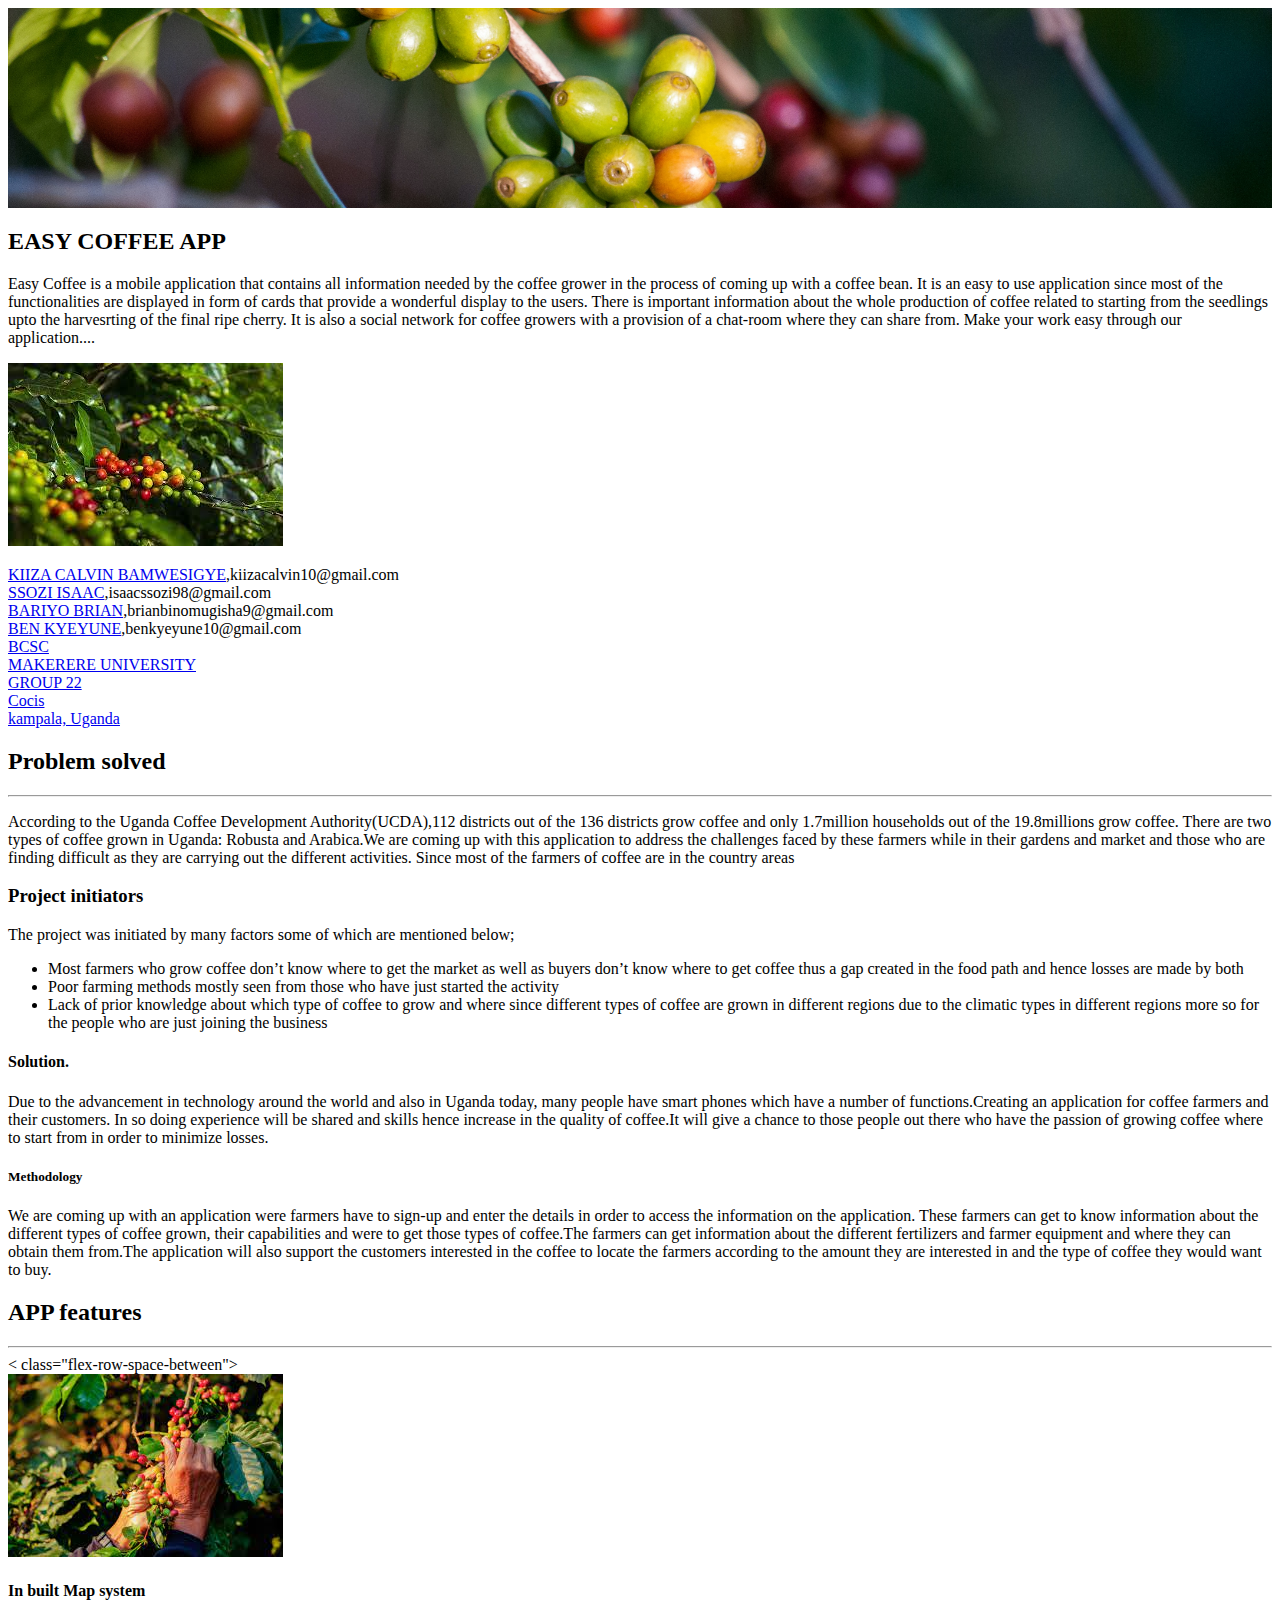
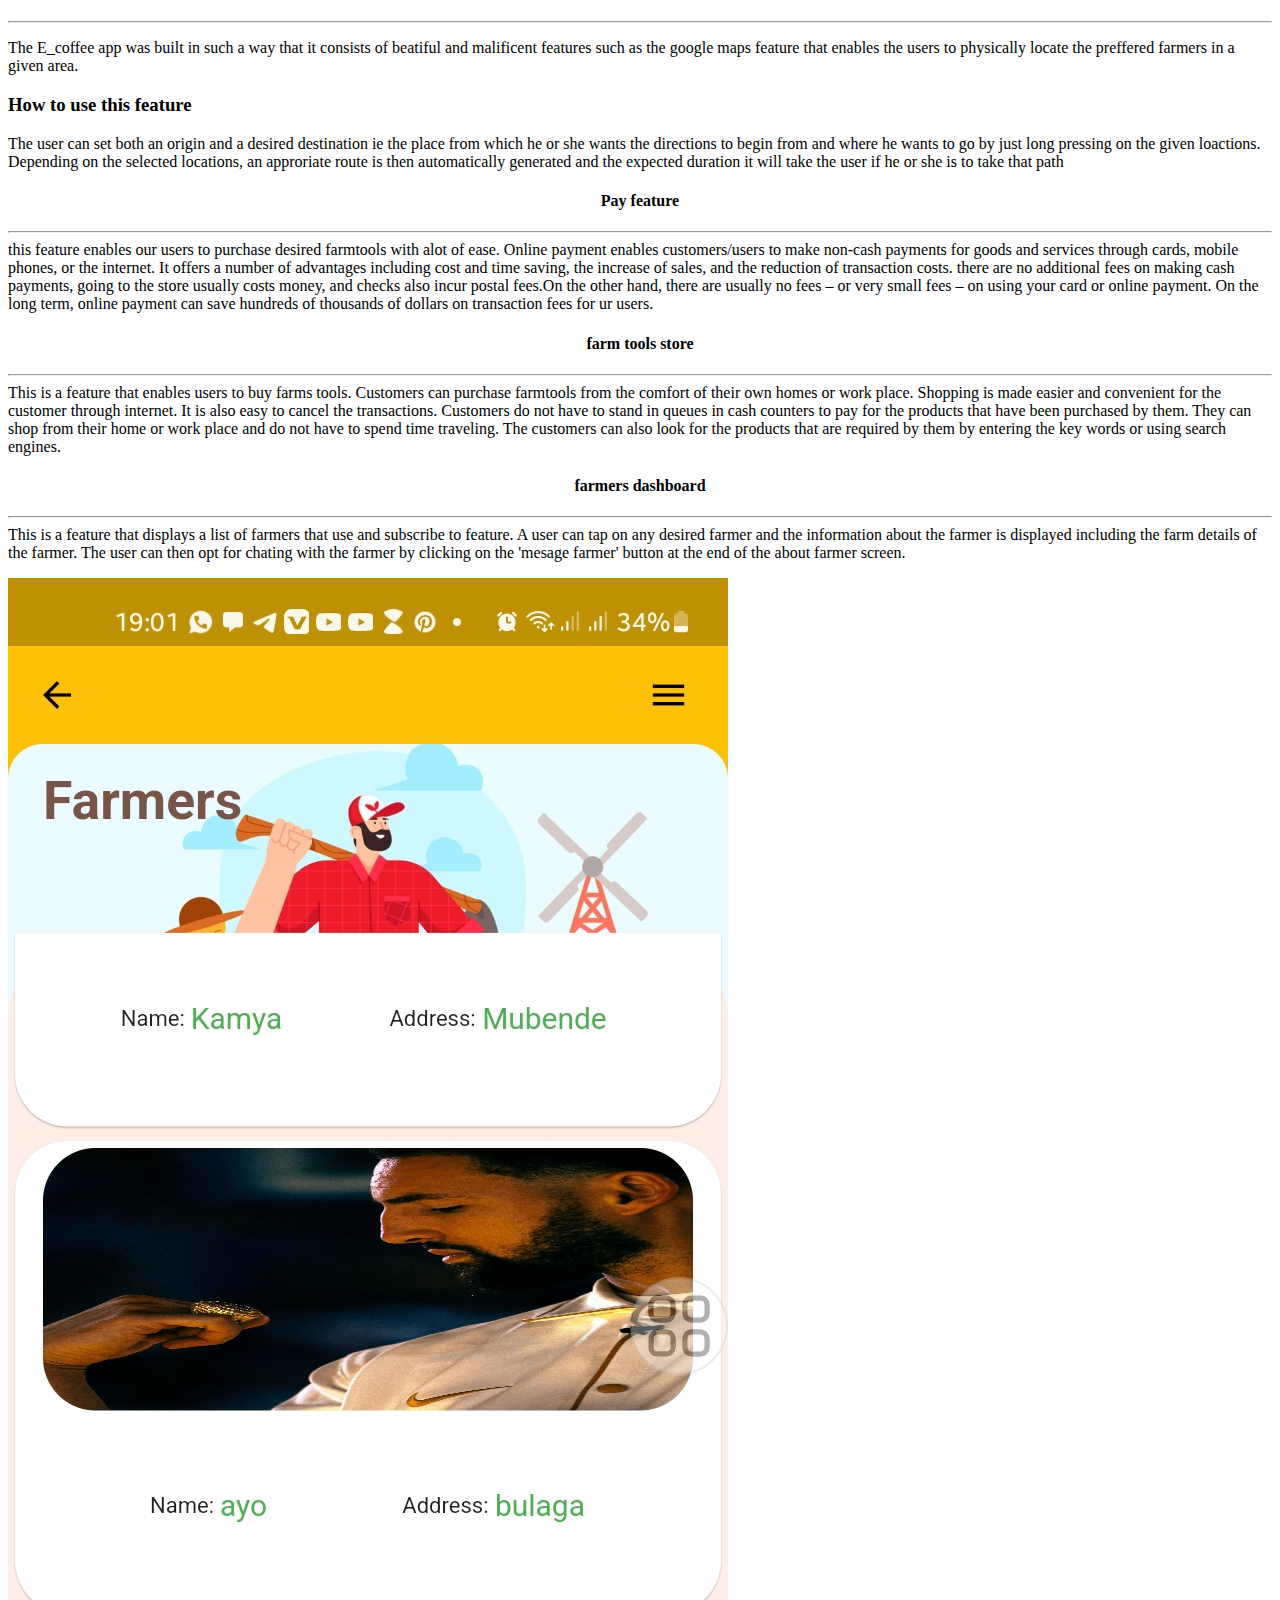
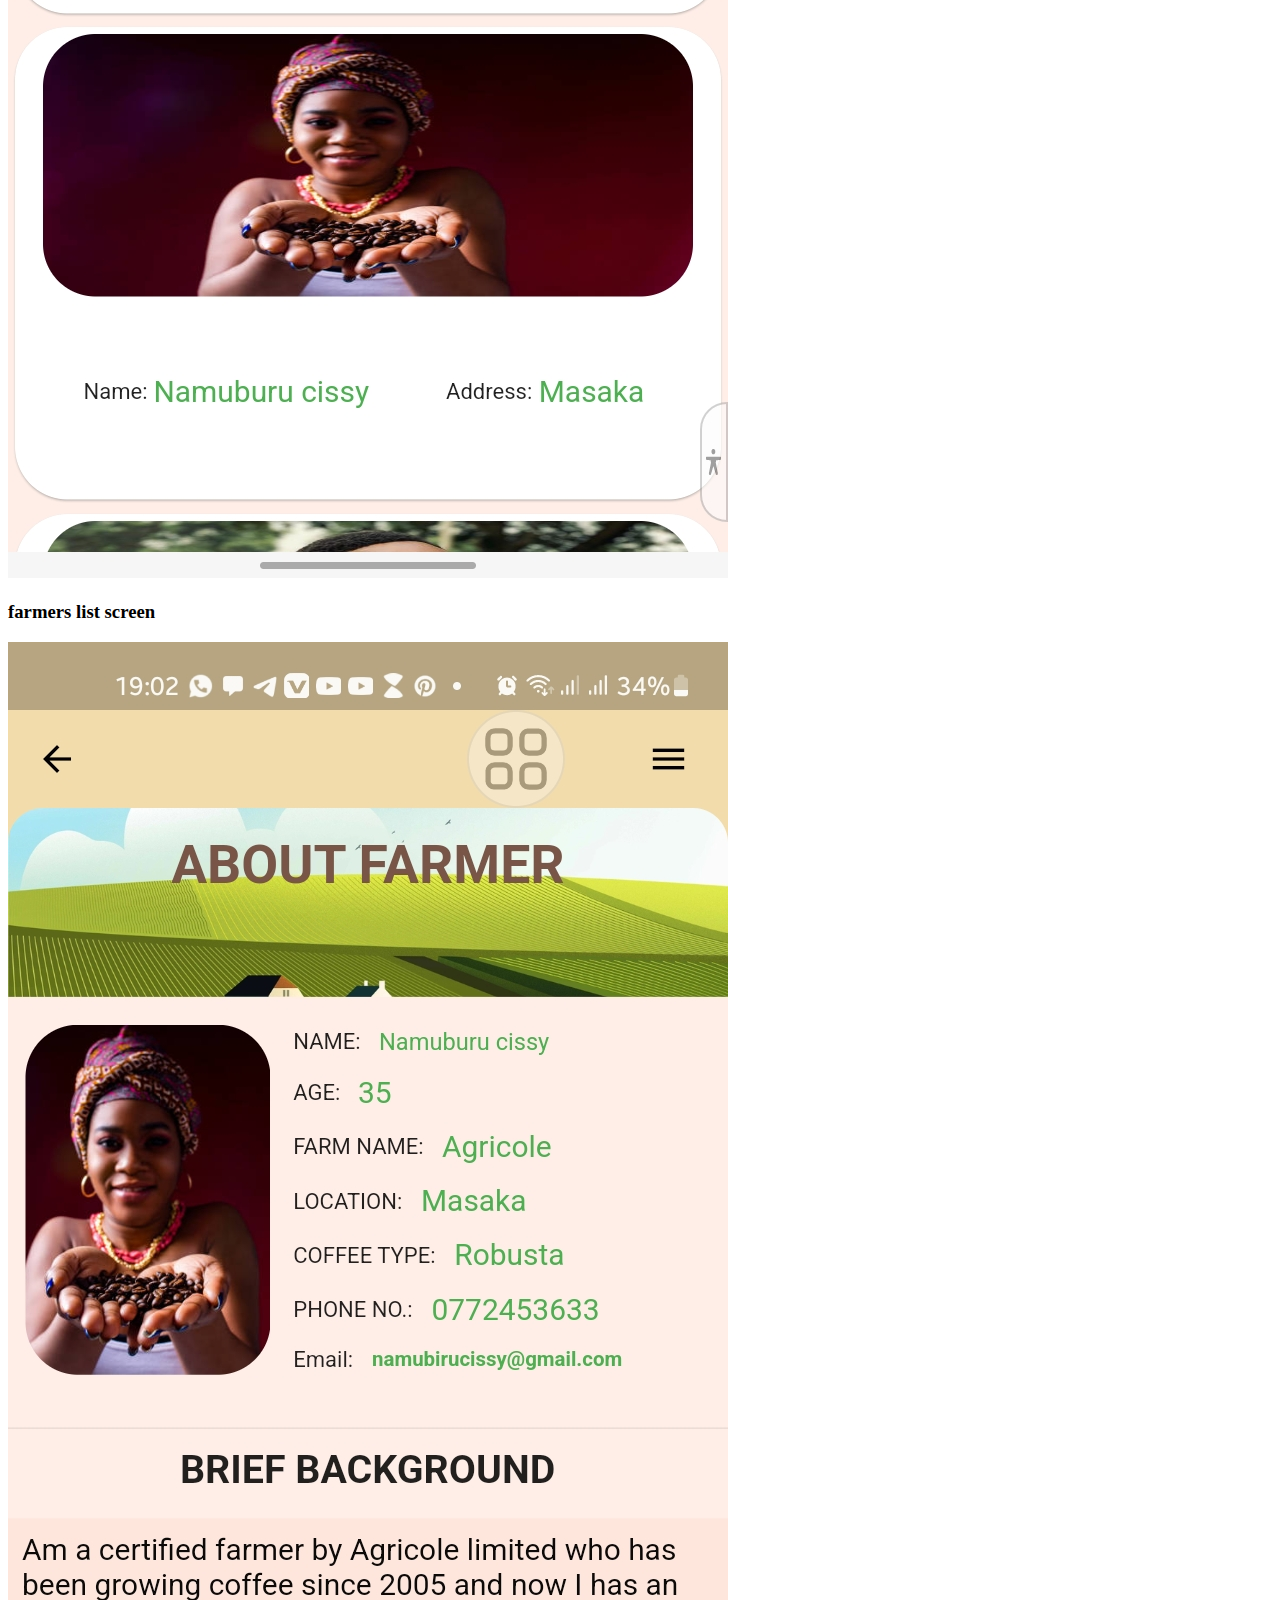
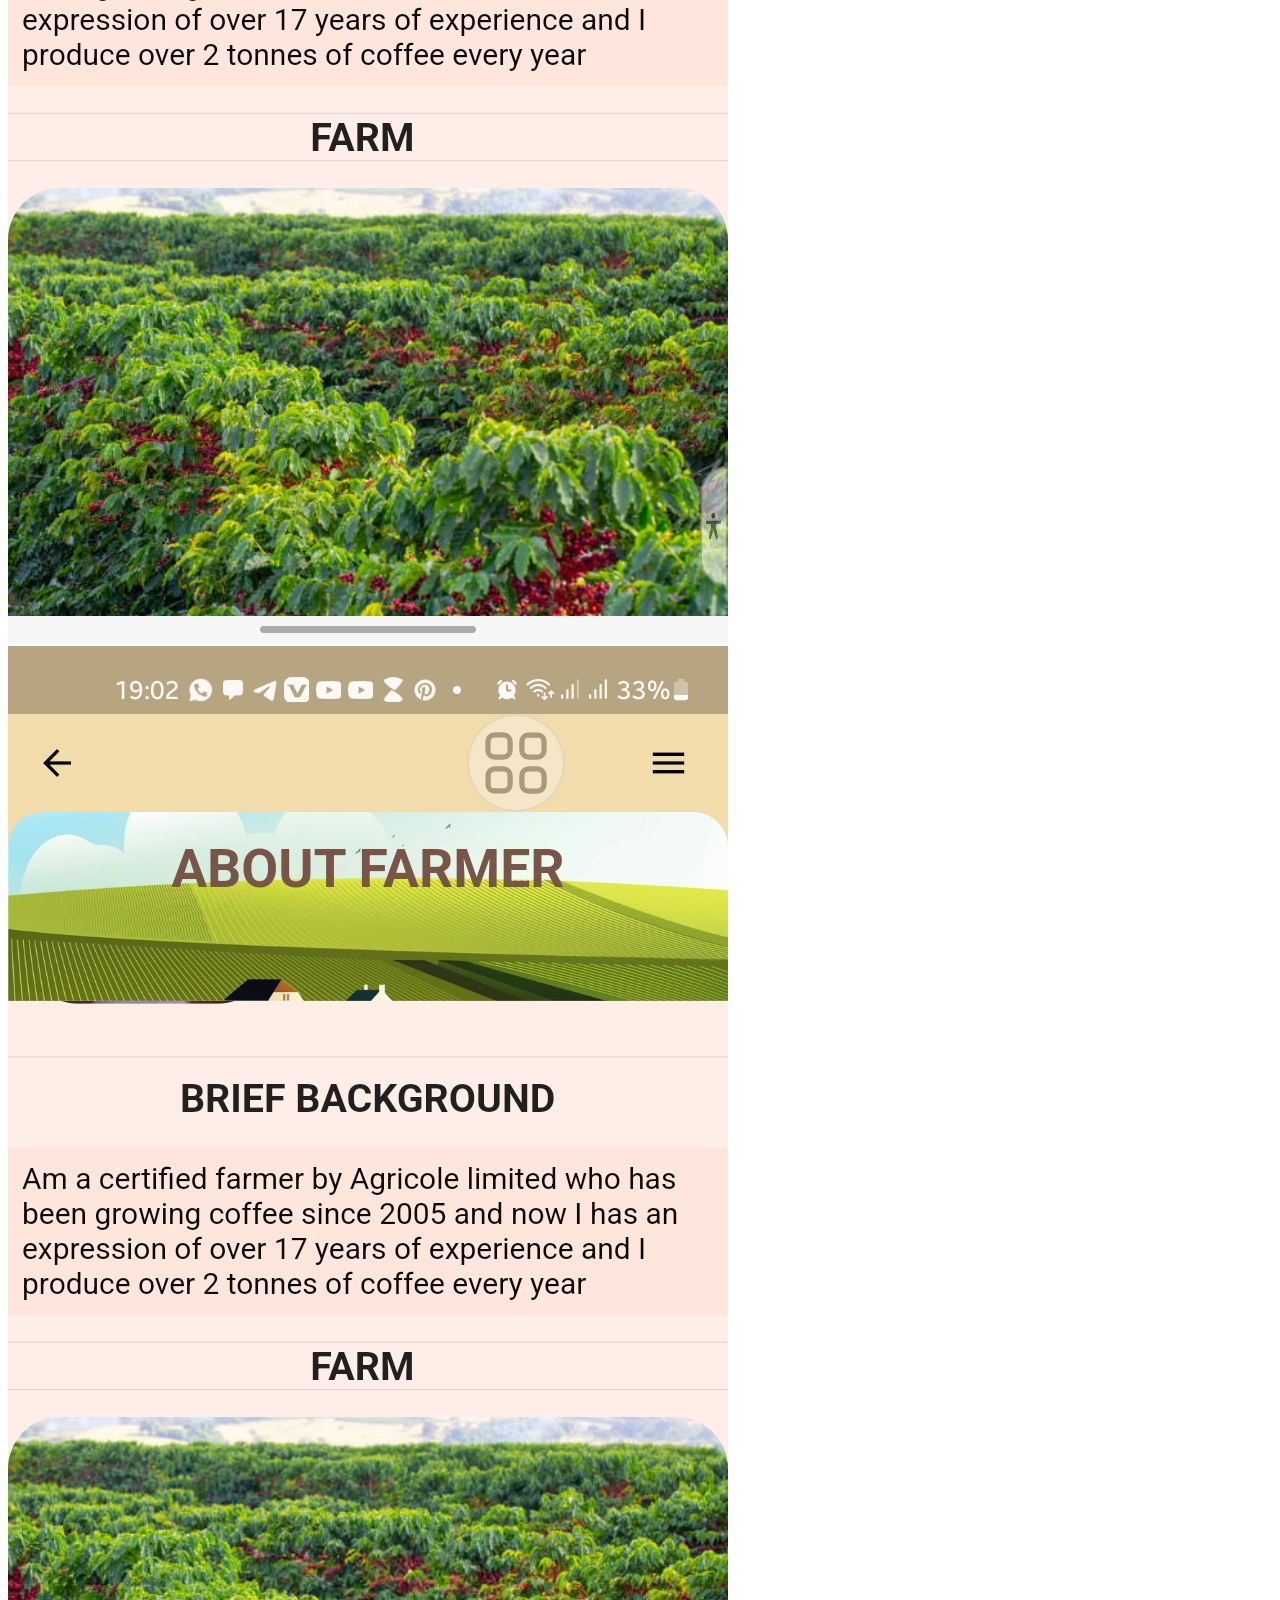
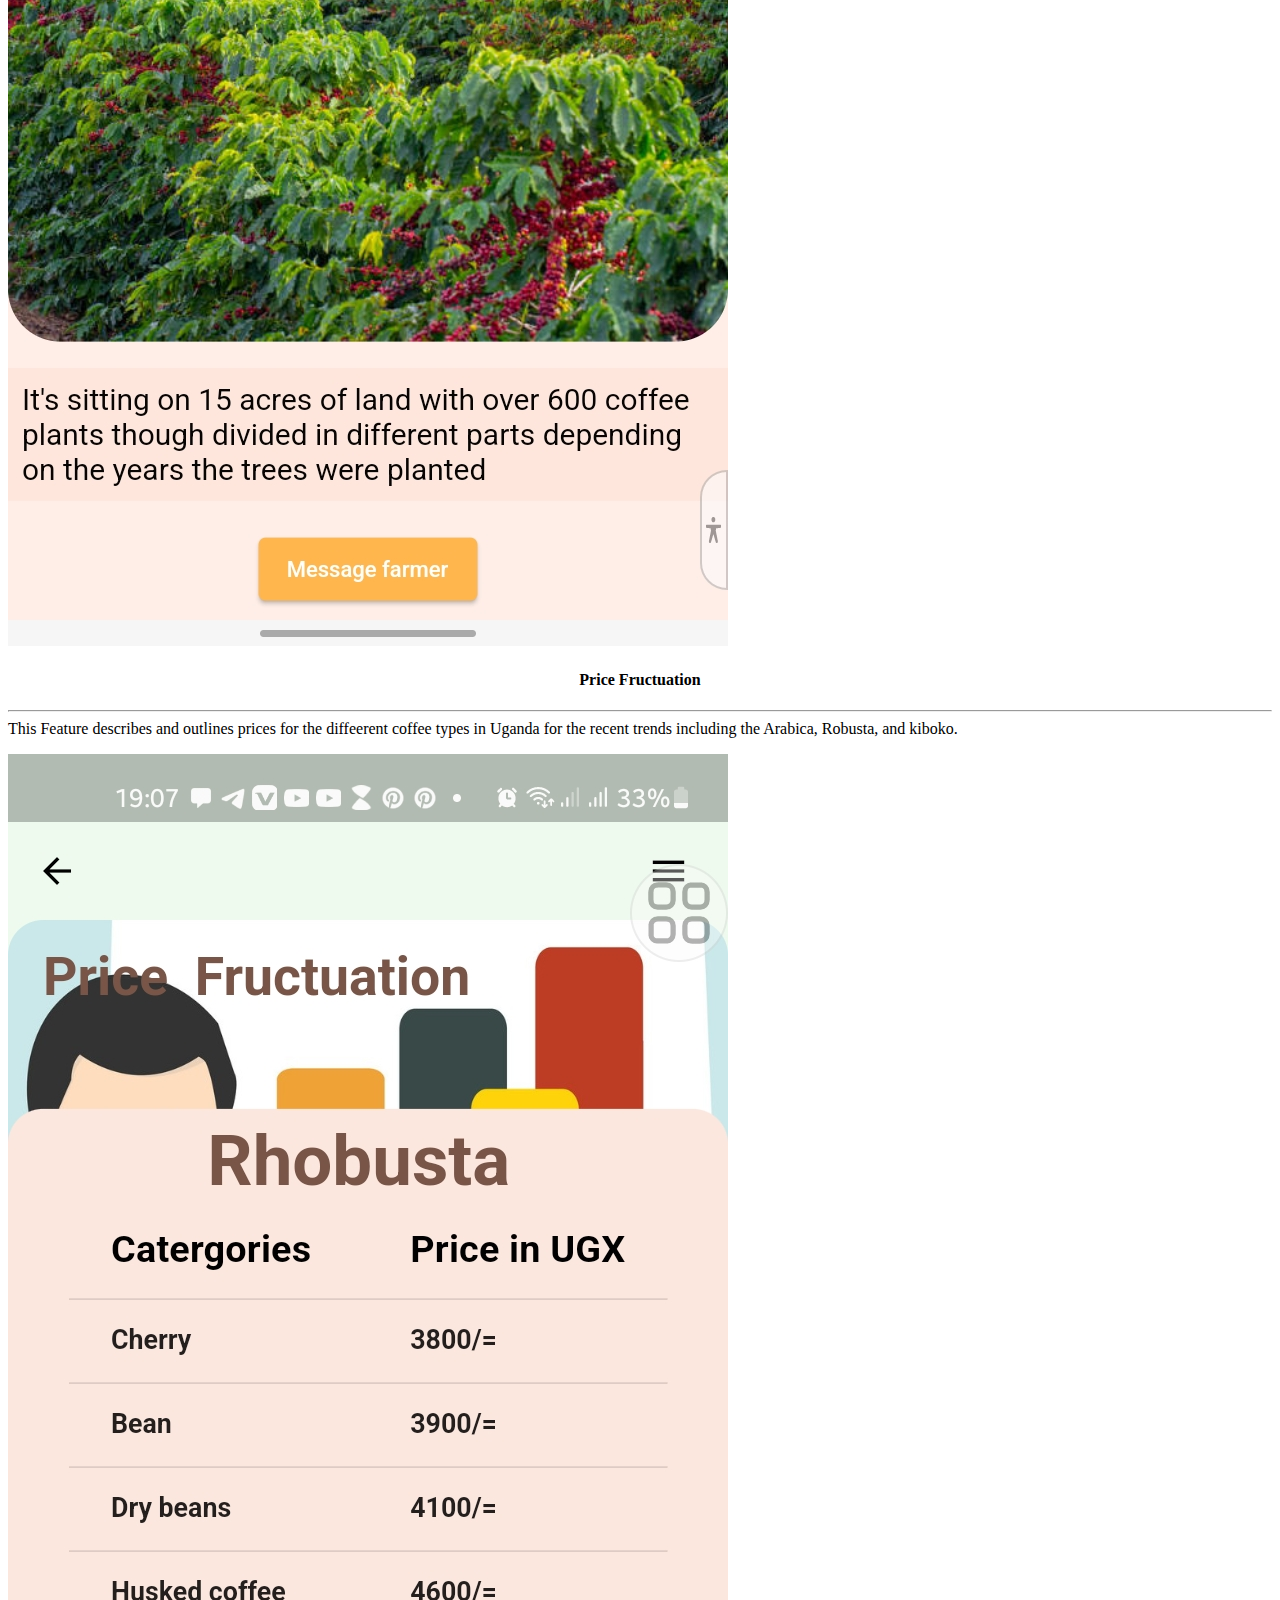
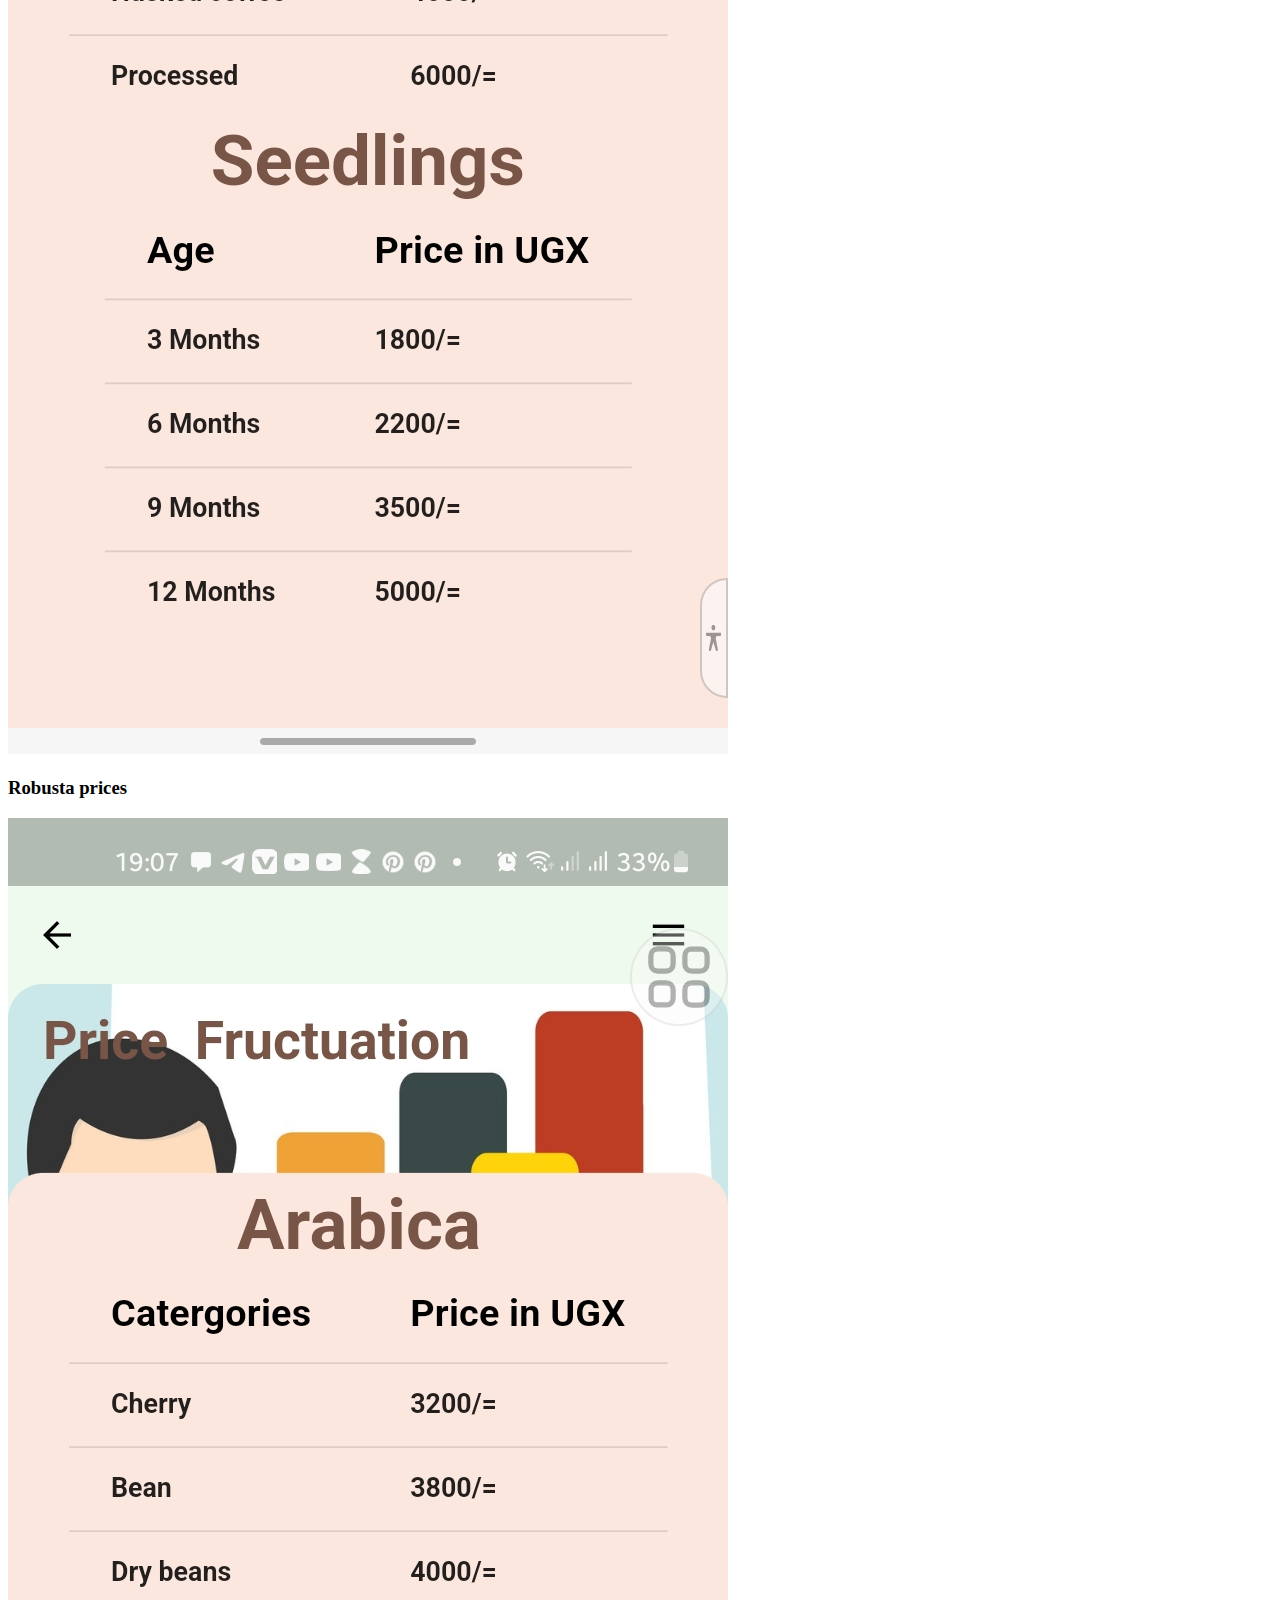
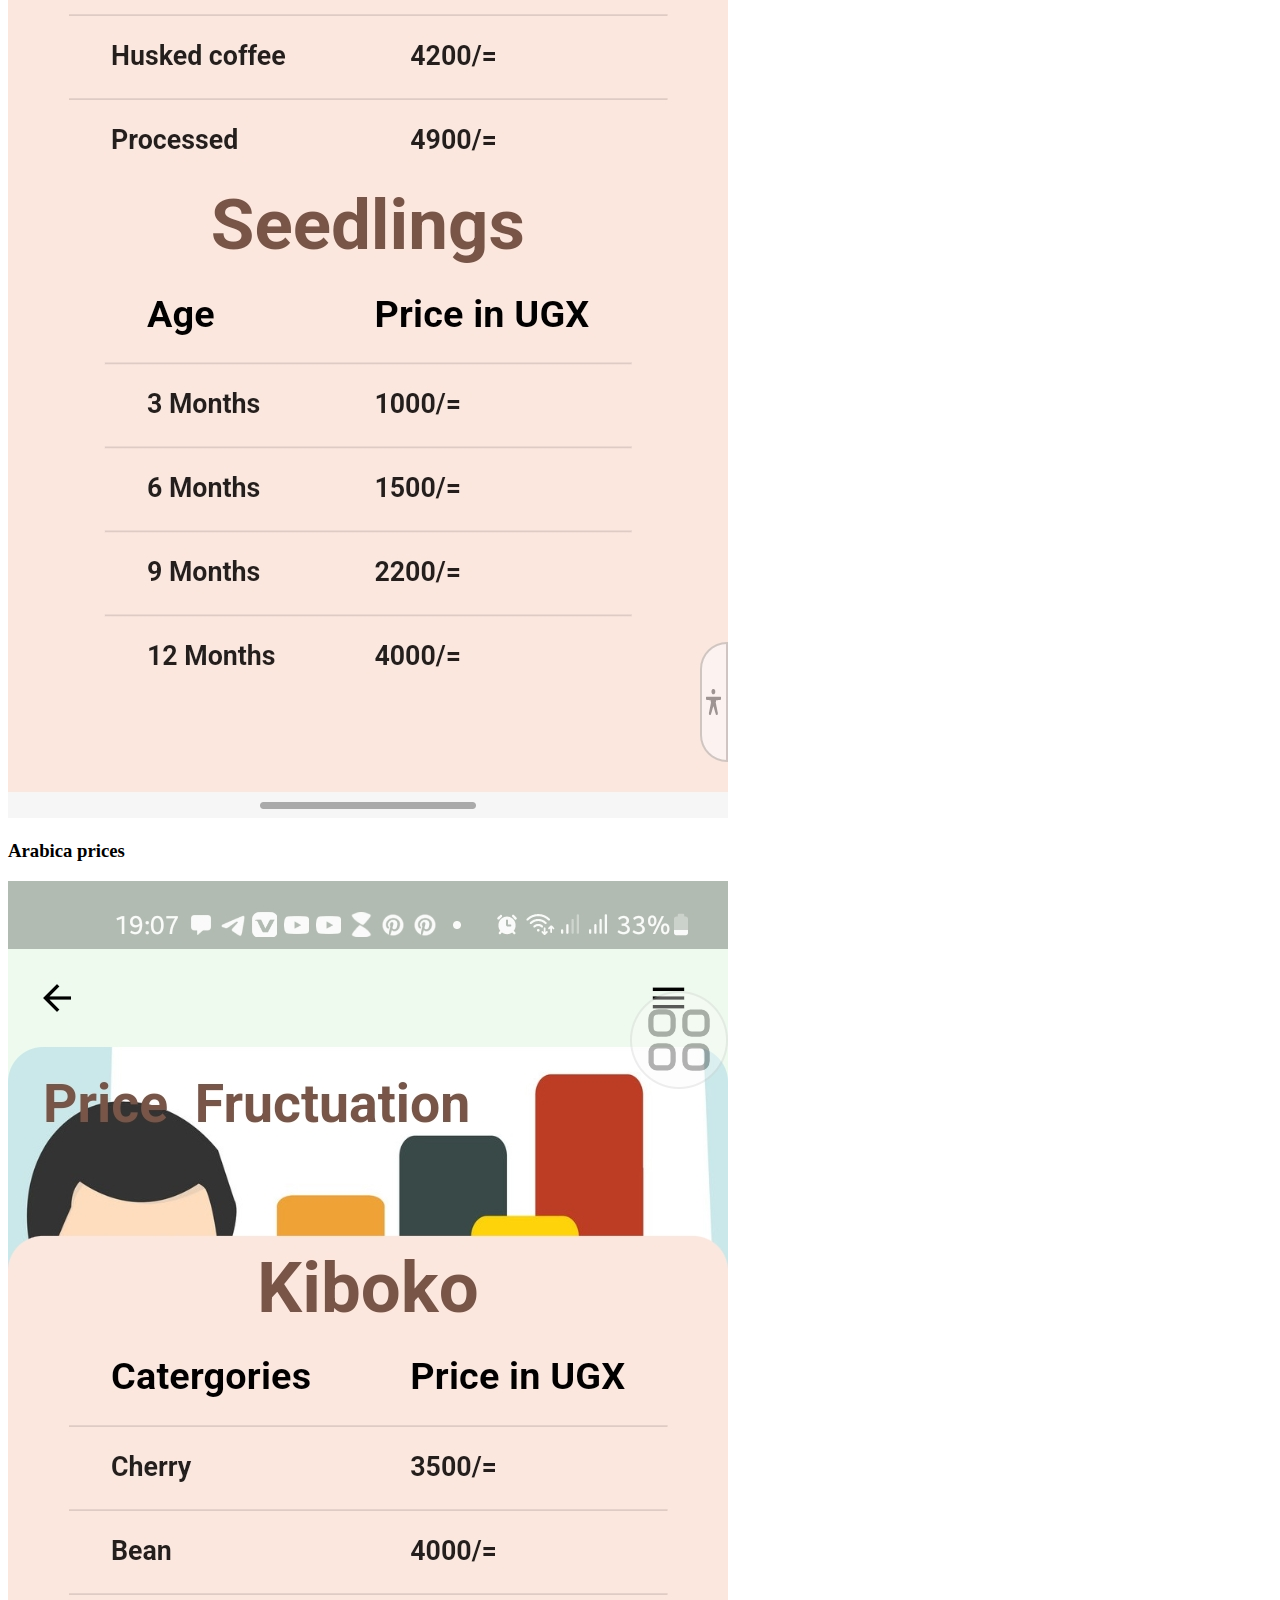
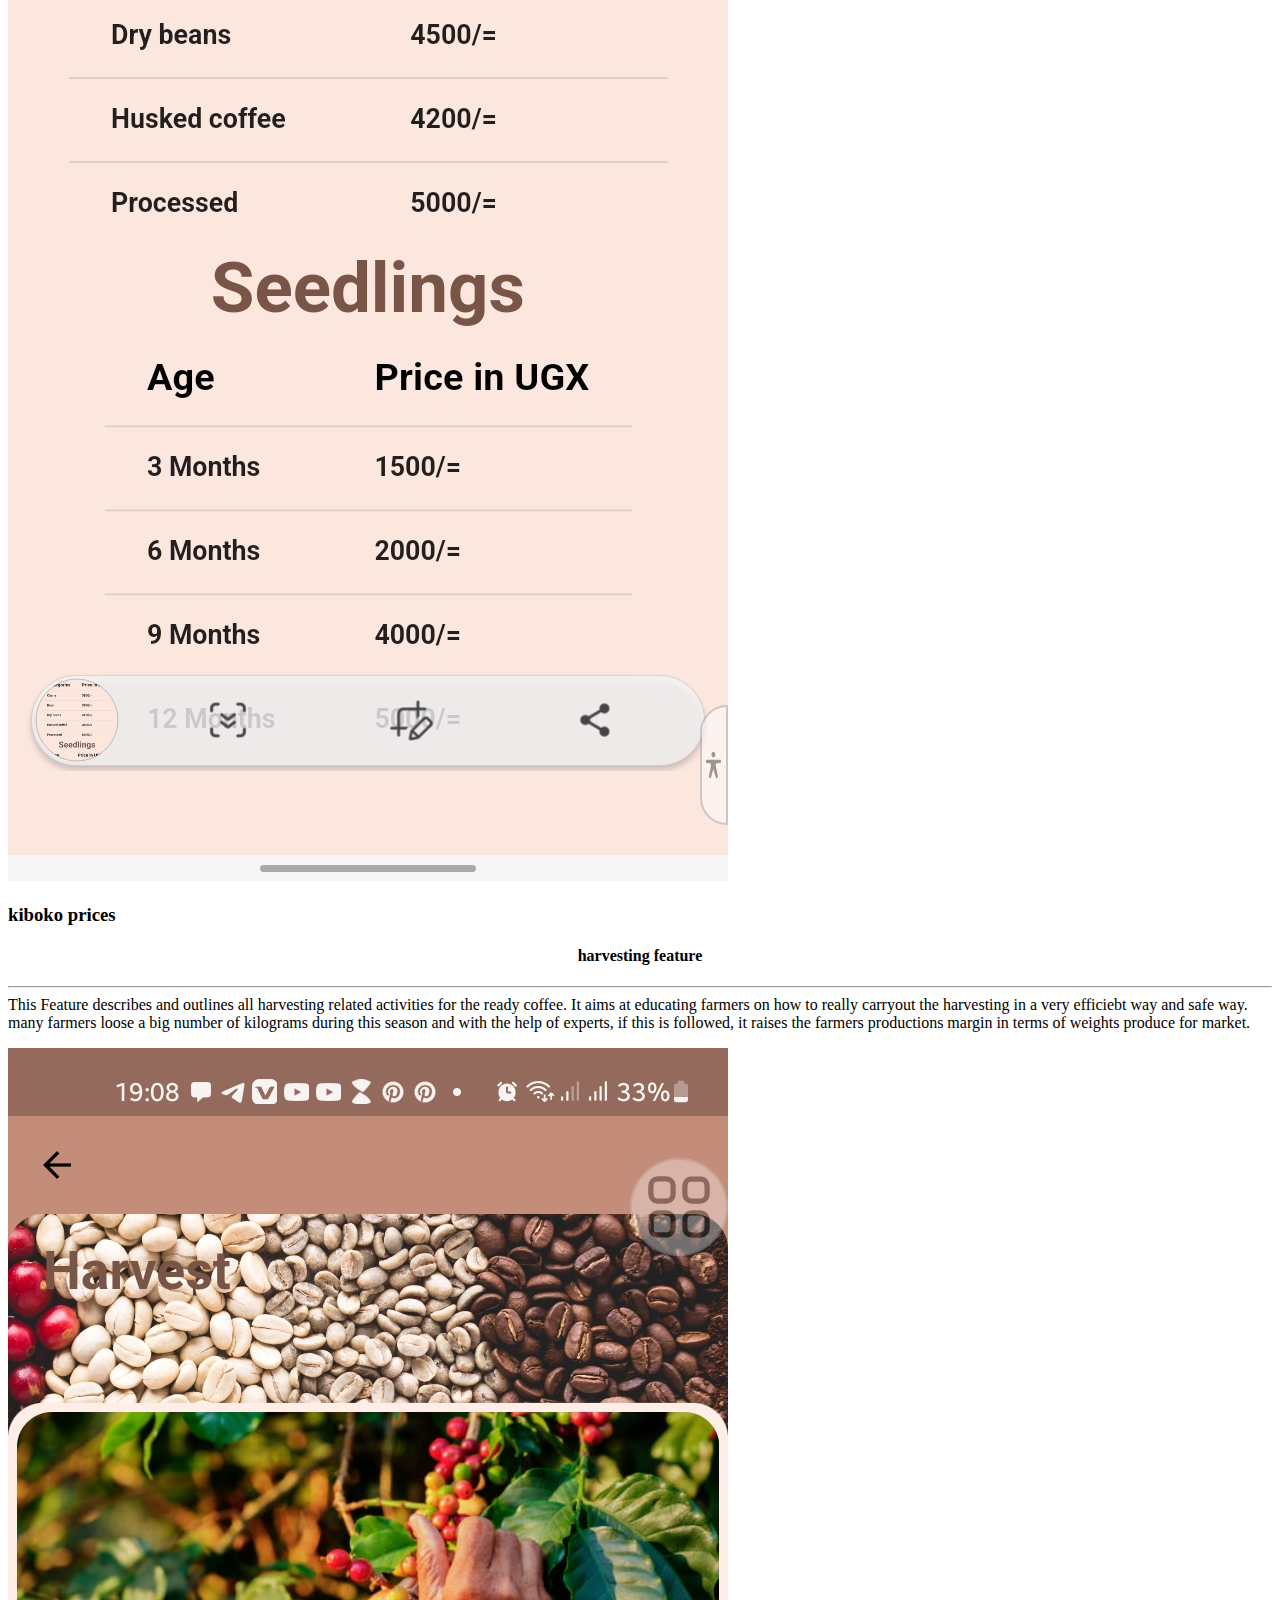
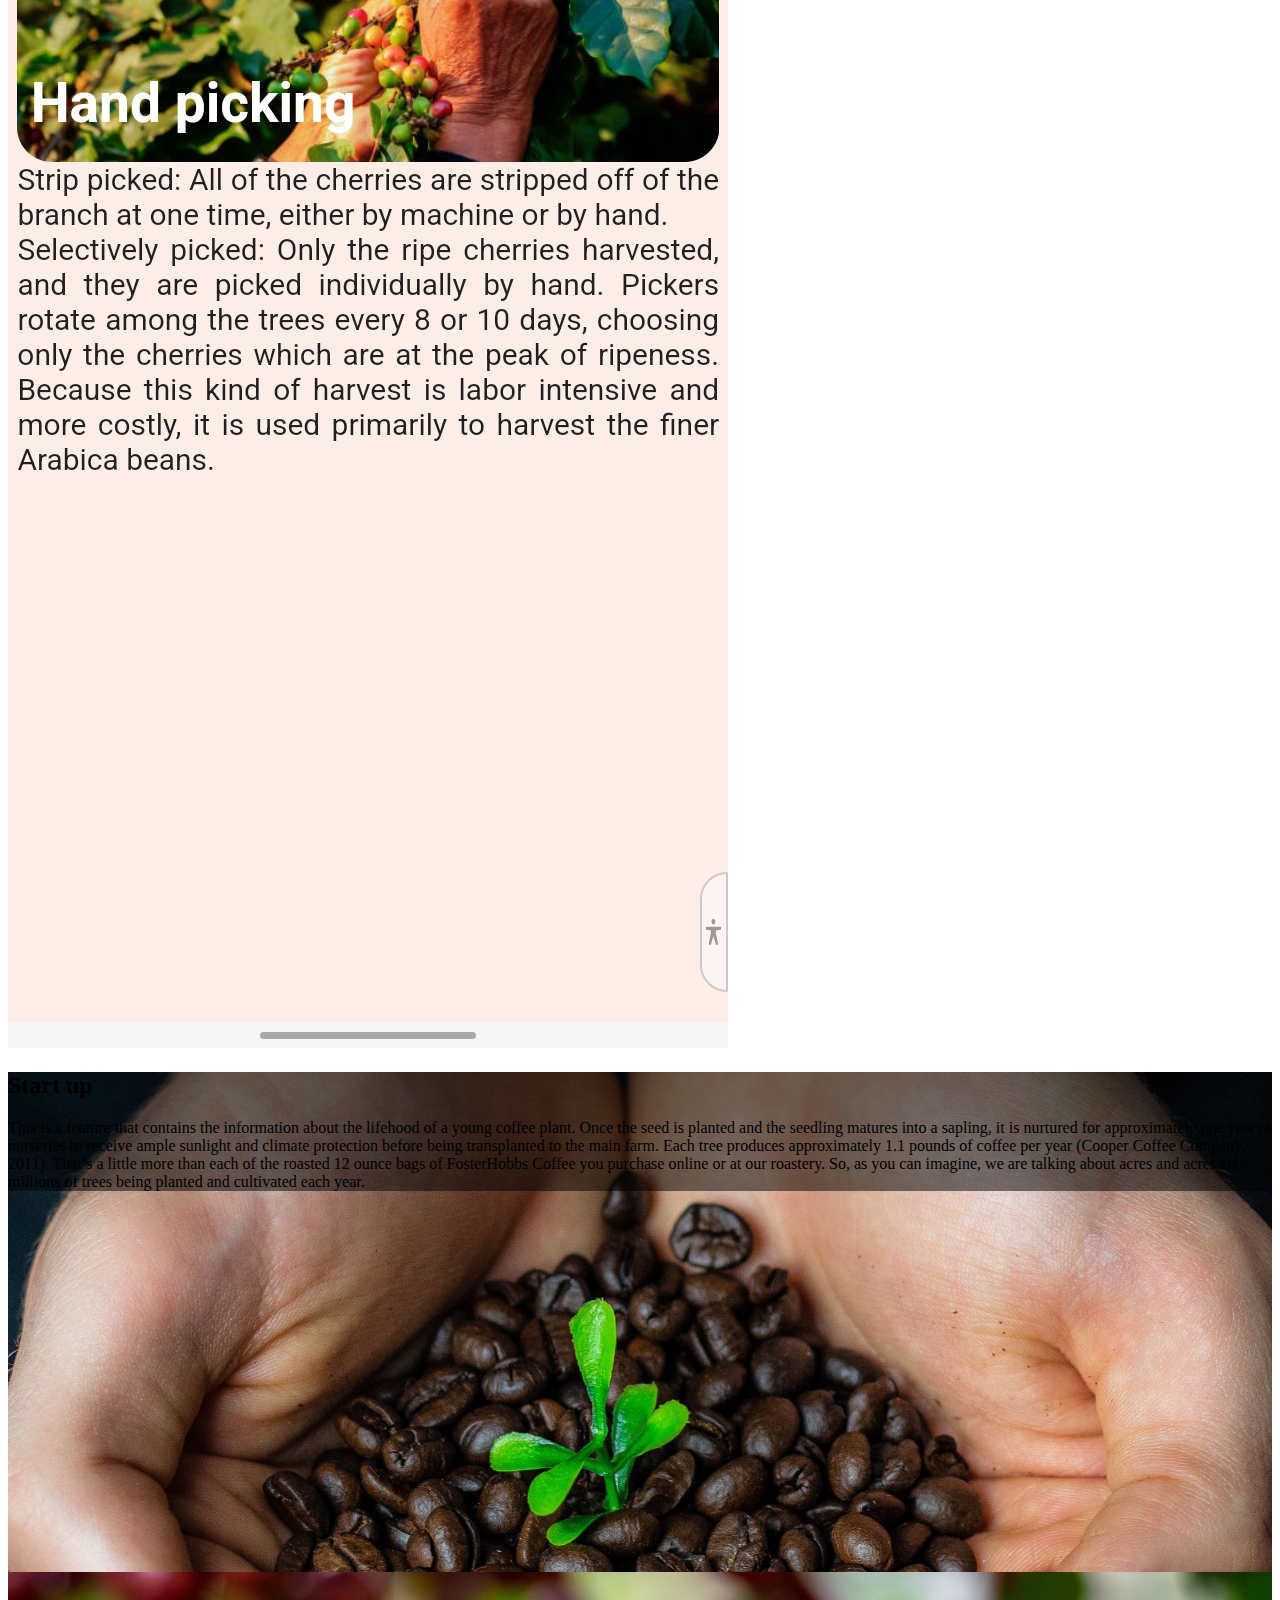
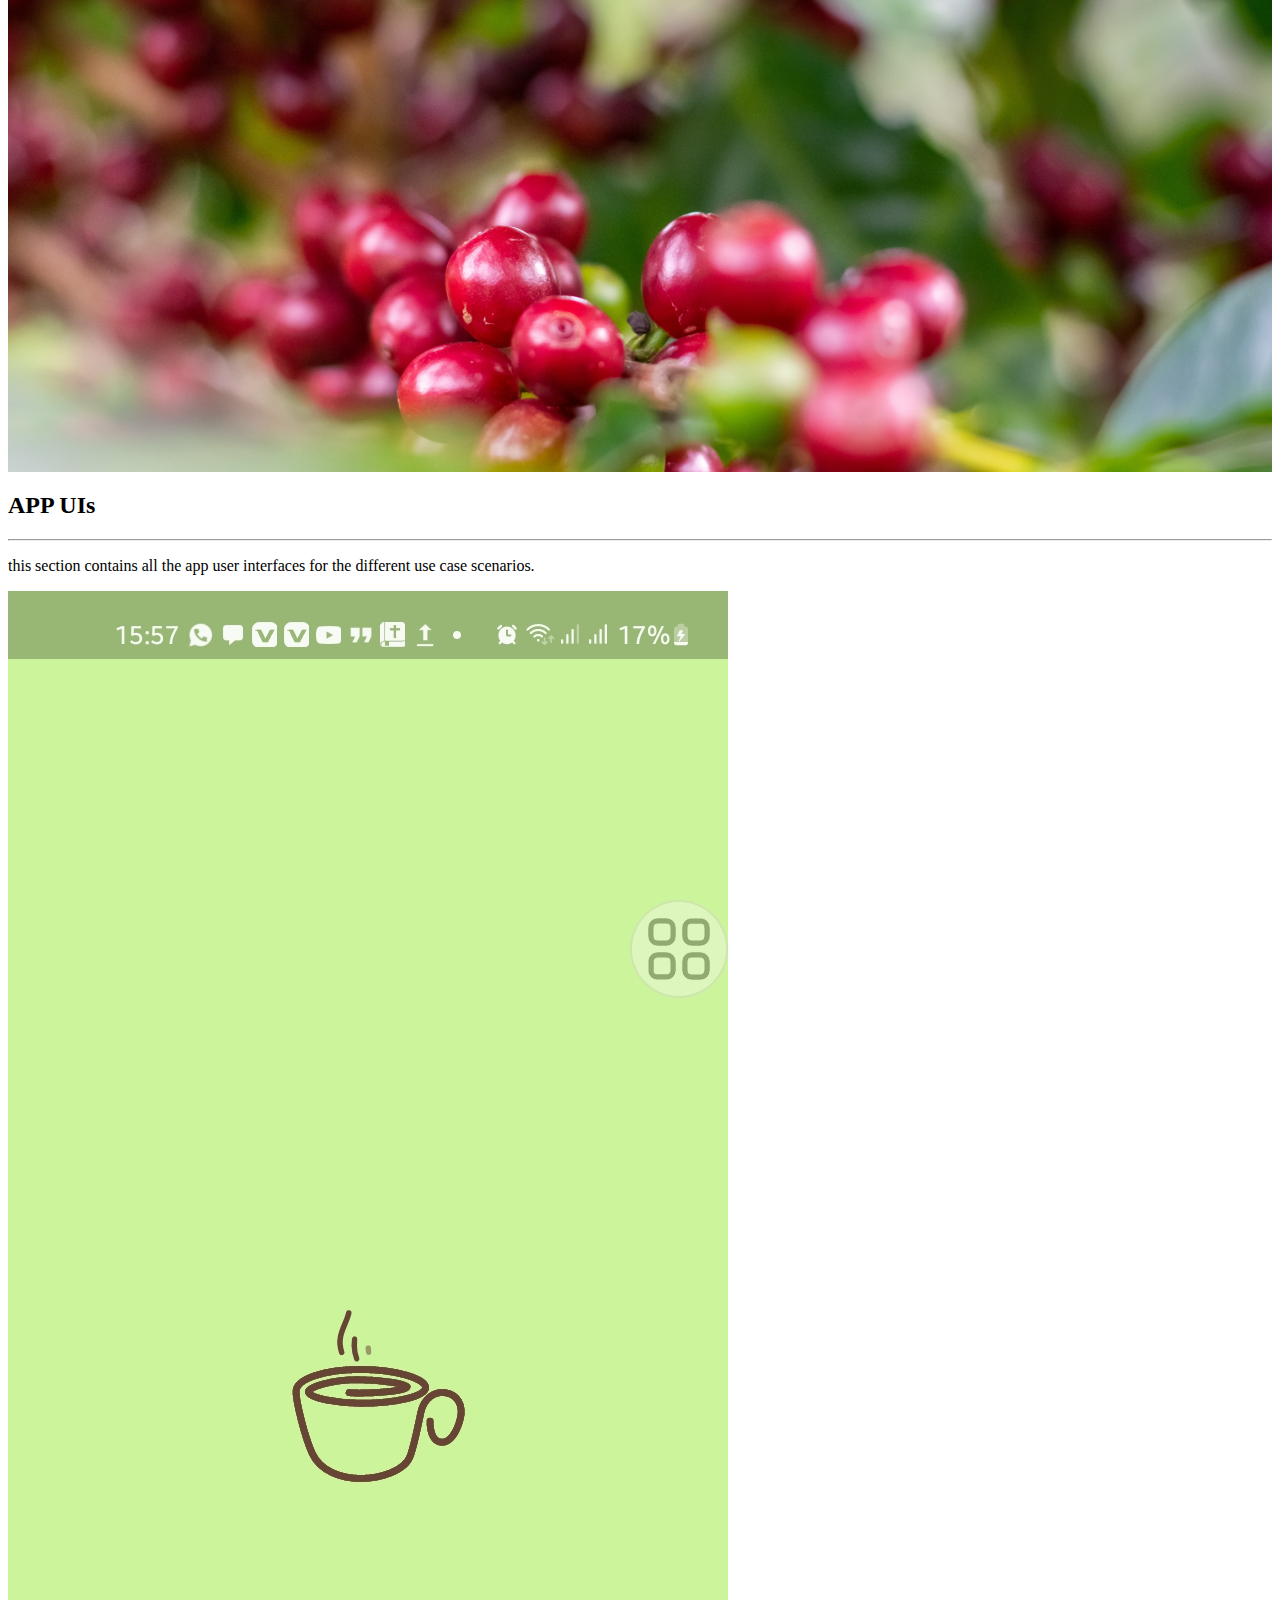
==== index.html @ f8cc44f7 "gahs" ====
<!doctype html>
<html>

<head>
  <title>Easy coffee web site</title>
  <meta charset="utf-8" name="viewport" content="width=device-width, initial-scale=1">
  <link href="css/frame.css" media="screen" rel="stylesheet" type="text/css" />
  <link href="css/controls.css" media="screen" rel="stylesheet" type="text/css" />
  <link href="css/custom.css" media="screen" rel="stylesheet" type="text/css" />
  <link href='https://fonts.googleapis.com/css?family=Open+Sans:400,700' rel='stylesheet' type='text/css'>
  <link href='https://fonts.googleapis.com/css?family=Open+Sans+Condensed:300,700' rel='stylesheet' type='text/css'>
  <link href="https://fonts.googleapis.com/css?family=Source+Sans+Pro:400,700" rel="stylesheet">
  <link rel='stylesheet' href='https://cdnjs.cloudflare.com/ajax/libs/font-awesome/5.15.1/css/all.min.css'>
  <script src="https://ajax.googleapis.com/ajax/libs/jquery/3.3.1/jquery.min.js"></script>
  <script src="js/menu.js"></script>
  <style>
    .menu-index {
      color: yellow!important;
      opacity: 1 !important;
      font-weight: 700 !important;
    }
  </style>
</head>

<body>
  <div class="menu-container"></div>
  <div class="content-container">
    <div class="banner" style="background: url('img/rodrigo-flores-NQYhyday55A-unsplash.jpg') no-repeat center; background-size: cover; height: 200px;"></div>
    <div class="banner">
      <div class="banner-table flex-column">
        <div class="flex-row">
          <div class="flex-item flex-column">
            <h2 class="add-top-margin-small">EASY COFFEE APP</h2>
            <p class="text">
              Easy Coffee is a mobile application that contains all information needed by the coffee grower in the process of coming up with a coffee bean. It is an easy to use application since most of the functionalities are 
              displayed in form of  cards that provide a wonderful display to the users. There is important information about the whole production of coffee related to starting from the seedlings upto the harvesrting
              of the final ripe cherry. It is also a social network for coffee growers with a provision of a chat-room where they can share from. Make your work easy through our application....
              </p>
          </div>
        </div>
      </div>
    </div>
    <div class="content">
      <div class="content-table flex-column">
        <!-------------------------------------------------------------------------------------------->
        <!--Start Intro-->
        <div class="flex-row">
          <div class="flex-item flex-column">
            <img class="image" src="img/coffeeplant1.jpeg">
          </div>
          <div class="flex-item flex-column">
            <p class="text text-large">
              <a target="_blank" href="javascript:void(0)">KIIZA CALVIN BAMWESIGYE</a>,kiizacalvin10@gmail.com<br>
              <a target="_blank" href="javascript:void(0)">SSOZI ISAAC</a>,isaacssozi98@gmail.com<br>
              <a target="_blank" href="javascript:void(0)">BARIYO BRIAN</a>,brianbinomugisha9@gmail.com<br>
              <a target="_blank" href="javascript:void(0)">BEN KYEYUNE</a>,benkyeyune10@gmail.com<br>
              <a target="_blank" href="javascript:void(0)">BCSC </a><br>
              <a target="_blank" href="javascript:void(0)">MAKERERE UNIVERSITY</a><br>
              <a target="_blank" href="javascript:void(0)">GROUP 22</a><br>
              <a target="_blank" href="javascript:void(0)">Cocis</a><br>
              <a target="_blank" href="javascript:void(0)">kampala, Uganda</a>
            </p>
          </div>
        </div>

        <!--End Intro-->
        <!-------------------------------------------------------------------------------------------->
        <!--Start Text Only-->
        <div class="flex-row">
          <div class="flex-item flex-column">
            <h2>Problem solved</h2>
            <hr>
            <p class="text">
              According to the Uganda Coffee Development Authority(UCDA),112 districts out of the 136 districts grow coffee and only 1.7million households out of the 19.8millions grow coffee. There are two types of 
              coffee grown in Uganda: Robusta and Arabica.We are coming up with this application to address the challenges faced by these farmers while in their gardens and market and those who are finding difficult
              as they are carrying out the different activities. Since most of the farmers of coffee are in the country areas
            </p>
      
            <h3>Project initiators</h3>
            <p class="text">
            The project was initiated by many factors some of which are mentioned below;
            </p>
            <ul>
              <li>Most farmers who grow coffee don’t know where to get the market as well as buyers don’t know where to get coffee thus a gap created in the food path and hence losses are made by both</li>
              <li>Poor farming methods mostly seen from those who have just started the activity</li> 
              <li>Lack of prior knowledge about which type of coffee to grow and where since different types of coffee are grown in different regions due to the climatic types in different regions more so for the people who are just joining the business</li>
            </ul>
            <h4>Solution.</h4>
            <p class="text">
             Due to the advancement in technology around the world and also in Uganda today, many people have smart phones which have a number of functions.Creating an application for coffee farmers and their 
              customers. In so doing experience will be shared and skills hence increase in the quality of coffee.It will give a chance to those people out there who have the passion of growing coffee where to 
              start from in order to minimize losses.
            </p>
            
            <h5>Methodology</h5>
            <p class="text">
              We are coming up with an application were farmers have to sign-up and enter the details in order to access the information on the application. These farmers can get to know information about the different types of coffee grown, their capabilities and were to get those
              types of coffee.The farmers can get information about the different fertilizers and farmer equipment and where they can obtain them from.The application will also support the customers interested in the coffee to locate the farmers according to the amount they are
              interested in and the type of coffee they would want to buy.
            </p>
          </div>
        </div>
        <!--End Text with Buttons-->
        <!-------------------------------------------------------------------------------------------->
        <!--Start Text with Images and Image buttons-->
       
          <div class="flex-row">
            <div class="flex-item flex-column">
              <h2>APP features </h2>
              <hr>
              < class="flex-row-space-between">
                <div class="flex-item flex-column">
                  <img class="image max-width-900" src="img/coffeeplant2.jpeg">
              
                </div>
              <div>    
                <h4>
                  In built Map system
                  </h4>
                  <hr>
              </div>
              <p>  
                The E_coffee app was built in such a way that it consists of beatiful and malificent features such as the google maps feature that enables
                the users to physically locate the preffered farmers in a given area. 
                <h3> How to use this feature</h3>
                The user can set both an origin and a desired destination ie the place from which he or she wants the directions to begin from and where he wants to go by just long pressing on the 
                given loactions.
                Depending on the selected locations, an approriate route is then automatically generated and the expected duration it will take the user if he or she is to take that path
              
              </p> 
               <p>
                <center><h4>Pay feature</h4></center>
                <hr>
                this feature enables our users to purchase desired farmtools with alot of ease. 
                Online payment enables customers/users to make non-cash payments for goods and services through cards, mobile phones, or the internet.
                It offers a number of advantages including cost and time saving, the increase of sales, and the reduction of transaction costs.    
                there are no additional fees on making cash payments, going to the store usually costs money, and checks also incur postal fees.On the other hand, there are usually no fees – or very small fees – on using your card or online payment. On the long term, online payment can save hundreds of thousands of dollars on transaction fees for ur users. 
              </p>
              </div>
              <div>
              <p> 
                <center><h4>farm tools store</h4></center>
                <hr>
                This is a feature that enables users to buy farms tools. Customers can purchase farmtools from the comfort of their own homes or work place. Shopping is made easier and convenient for the customer through internet. It is also easy to cancel the transactions.
                Customers do not have to stand in queues in cash counters to pay for the products that have been purchased by them. They can shop from their home or work place and do not have to spend time traveling. The customers can also look for the products that are required by them by entering the key words or using search engines.

              </p>
              </div>
              <div>
              <p> 
                <center><h4>farmers dashboard</h4></center>
                <hr>
                This is a feature that displays a list of farmers that use and subscribe to feature. A user can tap on any desired farmer and the information about the farmer is displayed 
                including the farm details of the farmer. The user can then opt for chating with the farmer by clicking on the 'mesage farmer' button at the end of the about farmer screen. 
              </p>
              </div>
              <div class="gallery add-top-margin-small add-bottom-margin-small">
                <div class="flex-column">
                  <img src="img/add farmers (5).jpg">
                  <h3>farmers list screen</h3>
                
                
                </div>
                <div class="flex-column">
                  <img src="img/add farmers (6).jpg">
                  
                </div>
             
                <div class="flex-column">
                  <img src="img/add farmers (7).jpg">
                  <h3></h3>
               
              </div>
          </div>
          <div>
            <p> 
              <center><h4>Price Fructuation</h4></center>
              <hr>
            This Feature describes and outlines prices for the diffeerent coffee types in Uganda for the recent trends including the Arabica, Robusta, and kiboko.  
            </p>
            </div>
            <div class="gallery add-top-margin-small add-bottom-margin-small">
              <div class="flex-column">
                <img src="img/add farmers (9).jpg">
                <h3>Robusta prices</h3>
              
              
              </div>
              <div class="flex-column">
                <img src="img/add farmers (8).jpg">
                <h3>Arabica prices</h3>
              </div>
           
              <div class="flex-column">
                <img src="img/add farmers (10).jpg">
                <h3>kiboko prices</h3>
             
            </div>
        </div>
        <div>
          <p> 
            <center><h4>harvesting feature</h4></center>
            <hr>
          This Feature describes and outlines all harvesting related activities for the ready coffee. It aims at educating farmers on how to really carryout the harvesting in a very efficiebt way and safe way.
          many farmers loose a big number of kilograms during this season and with the help of experts, if this is followed, it raises the farmers productions margin in terms of weights produce for market.

        </p>
          </div>
          <div class="gallery add-top-margin-small add-bottom-margin-small">
            <div class="flex-column">
              <img src="img/add farmers (11).jpg">
            
          </div>
      </div>
          <!-- <div class="flex-item flex-column">
            <a href="https://github.com/yenchiah/project-website-template" target="_blank" class="image max-width-400">
              <img src="img/rodrigo-flores-sn87TQ_o7zs-unsplash.jpg">
            </a>
          </div>
        </div> -->
        
        <!--End Text around Image-->
        <!-------------------------------------------------------------------------------------------->
      </div>
    </div>
    <div class="banner" style="background: url('img/niclas-illg-VsyfRTHAr8o-unsplash.jpg') no-repeat center; background-size: cover; height: 500px;">
      <div class="banner-table flex-column" style="background-color: rgba(0, 0, 0, 0.5);">
        <div class="flex-row">
          <div class="flex-item flex-column">
            <h2 class="no-top-margin">Start up</h2>
            <p class="text no-bottom-margin">
              This is a feature that contains the information about the lifehood of a young coffee plant. 
              Once the seed is planted and the seedling matures into a sapling, it is nurtured for approximately one year in nurseries to receive ample sunlight and climate protection before being transplanted to the main farm.  Each tree produces approximately 1.1 pounds of coffee per year (Cooper Coffee Company, 2011).  That’s a little more than each of the roasted 12 ounce bags of FosterHobbs Coffee you purchase online or at our roastery.  So, as you can imagine, we are talking about acres and acres and millions of trees being planted and cultivated each year.
            </p>
          </div>
        </div>
      </div>
    </div>
    <div class="content">
      <div class="content-table flex-column">
        <!-------------------------------------------------------------------------------------------->
   
      </div>
    </div>
    <div class="banner" style="background: url('img/ricardo-arce-i3VlZ7NVGVI-unsplash.jpg') no-repeat center; background-size: cover; height: 500px;"></div>
    <!-- <div class="banner">
      <div class="banner-table flex-column">
        <div class="flex-row">
          <div class="flex-item flex-column">
            <h2 class="add-top-margin-small"></h2>
            <p class="text">
              
            </p>
          </div>
        </div>
      </div>
    </div> -->
    <div class="content">
      <div class="content-table flex-column">
        <!-------------------------------------------------------------------------------------------->
        <!--Start Text with Images and Videos-->
        <div class="flex-row">
          <div class="flex-item flex-column">
            <h2 class="no-top-margin">APP UIs</h2>
            <hr>
            <p class="text">
              this section contains all the app user interfaces for the different use case scenarios.
            </p>
          </div>
        </div>
        <div class="gallery add-top-margin-small add-bottom-margin-small">
          <div class="flex-column">
            <img src="img/e1.jpg">
            <h3>splash page</h3>
          
          
          </div>
          <div class="flex-column">
            <img src="img/e2.jpg">
            
          </div>
          <div class="flex-column">
            <img src="img/signup.jpg">
            <h3>sign-up page</h3>
            
            
          </div>
          <div class="flex-column">
            <img src="img/login.jpg">
            <h3>login page</h3>
         
        </div>
        <div class="flex-row">
          <div class="flex-item flex-item-stretch flex-column">
            <img class="image" src="img/home1.jpg">
          </div>
          <div class="flex-item flex-item-stretch flex-column">
            <p class="text">
              This screen displays different cards which are clickable to take you to various pages holding the content
              which are predescribed by the card name below each card. Tthe card can also be accessed through the search 
              bar after entering the name of the card name as well as the scrollable row after the App-bar containing the 
              different names of the the cards.
            </p>
          </div>
        </div>
        <div class="flex-row">
          <div class="flex-item flex-item-stretch flex-column">
            <img class="image" src="img/farmtoolshome.jpg">
          </div>
          <div class="flex-item flex-item-stretch flex-column">
            <p class="text">
              This is a page displayed after clicking on the card with farm-tools. The various farm tools with their prices.
              And when a card containing a tool is clicked upon
            </p>
          </div>
        </div>
       
        
        <div class="flex-row">
          <div class="flex-item flex-item-stretch flex-column">
            <img class="image" src="img/tractor5.jpg">
          </div>
          <div class="flex-item flex-item-stretch flex-column">
            <p class="text">
            this is a page a user is directed to when he or she clicks on the farmtool he wants.i tcontains the deatails of the farmtool desired eg in this , its a tractor
            </p>
          </div>
        </div>
        <div class="flex-row">
          <div class="flex-item flex-column">
            <p class="text">
            Maps UIs
            </p>
          </div>
        </div>
        <div class="gallery add-top-margin-small add-bottom-margin-small">
          <div class="flex-column">
            <img src="img/maps1.jpg">
            <h3>map view 1</h3>
          </div>
          <div class="flex-column">
            <img src="img/maps2.jpg">
            <h3>upon tapping the float buttton</h3>
          
            
          </div>
          <div class="flex-column">
            <img src="img/maps3.jpg">
            <h3>automatically generated route from set oring to destination</h3>
       
            
          </div>
          <div class="flex-column">
            <img src="img/maps4.jpg">
            <h3>ron tapping origin</h3>
          
           
          </div>
          <div class="flex-column">
            <img src="img/maps5.jpg">
            <h3>current location of user</h3>
           
             
          </div>
         
        </div>
        <div class="flex-row">
          <div class="flex-item flex-column">
            <p class="text">
            The purchasing UIs
            </p>
          </div>
        </div>
        <div class="gallery add-top-margin-small add-bottom-margin-small">
          <div class="flex-column">
            <img src="img/purchase form.jpg">
            
          
          </div>
          <div class="flex-column">
            <img src="img/payment method selection.jpg">
           
            
          </div>
          <div class="flex-column">
            <img src="img/pay.jpg">
            
            
          </div>
          <div class="flex-column">
            <img src="img/otp.jpg">
           
           
          </div>
          <div class="flex-column">
            <img src="img/compplete payment.jpg">
            
           
          </div>
          <div class="flex-column">
            <img src="img/payment ntification email.jpg">
      
          </div>
          <div class="flex-column">
            <img src="img/receipt to customer.jpg">
           
          </div>
          
          <div class="flex-column">
            <img src="img/receipt detail.jpg">
            
          </div>
         
        </div>
        <!--End Gallery-->
        <!-------------------------------------------------------------------------------------------->
        <!--Start Masonry-->
  
        <div class="flex-row">
          <div class="flex-item flex-column">
            <h5>project future plans</h5>
            <p class="text">
              In the near by future, the project will be expanded to  dealing in all crop types. This will booast the whole of the agricultural sector in Uganda hence increasing the income generated from this sector,
            </p>
          </div>
        </div>
        <!--End Masonry-->
        <!-------------------------------------------------------------------------------------------->
        <!--Start Survey-->
        <div class="flex-row">
          <div class="flex-item flex-column">
            <h2>Survey</h2>
            <hr>
            <p class="text">
           
            </p>
            <div class="custom-survey add-top-margin add-bottom-margin">
              <span class="text">1. Was this content relevant?</span>
              <div class="custom-radio-group-survey add-top-margin">
                <div><input type="radio" name="scenario-question-sq-1508-scale" value="2596" id="scenario-question-sq-1508-item-0"> <label class="break-long-url" for="scenario-question-sq-1508-item-0">Strongly Agree</label></div>
                <div><input type="radio" name="scenario-question-sq-1508-scale" value="2597" id="scenario-question-sq-1508-item-1"> <label class="break-long-url" for="scenario-question-sq-1508-item-1">Agree</label></div>
                <div><input type="radio" name="scenario-question-sq-1508-scale" value="2598" id="scenario-question-sq-1508-item-2"> <label class="break-long-url" for="scenario-question-sq-1508-item-2">Neutral</label></div>
                <div><input type="radio" name="scenario-question-sq-1508-scale" value="2599" id="scenario-question-sq-1508-item-3"> <label class="break-long-url" for="scenario-question-sq-1508-item-3">Disagree</label></div>
                <div><input type="radio" name="scenario-question-sq-1508-scale" value="2600" id="scenario-question-sq-1508-item-4"> <label class="break-long-url" for="scenario-question-sq-1508-item-4">Strongly Disagree</label></div>
              </div>
            </div>
            <div class="custom-survey add-top-margin add-bottom-margin">
              <span class="text">3. What are your suggestions?</span>
              <textarea class="custom-textbox-survey add-top-margin" placeholder="(max 500 characters)" maxlength="500"></textarea>
            </div>
           
            <p class="text">
            </p>
          </div>
        </div>
        <!--End Survey-->
        <!-------------------------------------------------------------------------------------------->
        <!--Start Credits-->
        <div class="flex-row">
          <div class="flex-item flex-item-stretch flex-column">
            <p class="text text-small text-italic add-top-margin-large">
              Credits: <span class="highlight-text">Organization One</span>: Author One and Author Two / <span class="highlight-text">Organization Two</span>: Author Three and Author Four
            </p>
          </div>
        </div>
        <!--End Credits-->
        <!-------------------------------------------------------------------------------------------->
      </div>
    </div>
    <div class="banner">
      <div class="banner-table flex-column">
        <div class="flex-row">
          <div class="flex-item flex-column">
            <h2>Contact us via..</h2>
            <div class="wrapper">
              <a href="#" class="icon facebook">
                <div class="tooltip">Facebook</div>
                <span><i class="fab fa-facebook-f"></i></span>
              </a>
              <a href="#" class="icon twitter">
                <div class="tooltip">Twitter</div>
                <span><i class="fab fa-twitter"></i></span>
              </a>
              <a href="#" class="icon instagram">
                <div class="tooltip">Instagram</div>
                <span><i class="fab fa-instagram"></i></span>
              </a>
              <a href="#" class="icon github">
                <div class="tooltip">Github</div>
                <span><i class="fab fa-github"></i></span>
              </a>
              <a href="#" class="icon youtube">
                <div class="tooltip">Youtube</div>
                <span><i class="fab fa-youtube"></i></span>
              </a>
            </div>
            
            
          </div>
        </div>
      </div>
    </div>
  </div>
</body>

</html>
---- css/controls.css ----
/*************************************************************************
 * GitHub: https://github.com/yenchiah/project-website-template
 * Version: v3.36
 * This CSS file has control elements that do not require JavaScript
 * If you want to keep this template updated, avoid modifying this file
 * Instead, add your own CSS in the custom.css file
 *************************************************************************/

.custom-image-button {
  display: flex;
  flex-direction: column;
  flex-wrap: wrap;
  justify-content: flex-start;
  align-items: stretch;
  align-content: stretch;
  box-sizing: border-box;
  text-decoration: none;
  -webkit-touch-callout: none;
  -webkit-user-select: none;
  -khtml-user-select: none;
  -moz-user-select: none;
  -ms-user-select: none;
  user-select: none;
}

.custom-button {
  font-family: 'Open Sans', Helvetica, Arial, sans-serif;
  padding: 10px 20px;
  text-align: center;
  font-size: 14px;
  line-height: 15px;
  outline: none;
  border-radius: 2px;
  cursor: pointer;
  box-shadow: none;
  transition: background-color 0.1s, box-shadow 0.1s, border 0.1s;
  text-decoration: none;
  display: block;
  box-sizing: border-box;
  color: white;
  border: 1px solid #7d7d7d;
  background-color: #7d7d7d;
  -webkit-touch-callout: none;
  -webkit-user-select: none;
  -khtml-user-select: none;
  -moz-user-select: none;
  -ms-user-select: none;
  user-select: none;
}

.custom-button:not(:disabled):hover {
  background-color: #4d4d4d;
  border-color: #4d4d4d;
}

.custom-button:not(:disabled):active {
  background-color: #4d4d4d;
  border-color: #4d4d4d;
}

.custom-button:disabled {
  opacity: 0.4;
  cursor: default;
}

.custom-button-primary {
  background-color: #007bff;
  border-color: #007bff;
}

.custom-button-primary:not(:disabled):hover {
  background-color: #005cbf;
  border-color: #005cbf;
}

.custom-button-primary:not(:disabled):active {
  background-color: #005cbf;
  border-color: #005cbf;
}

.custom-button-danger {
  background-color: #dc3545;
  border-color: #dc3545;
}

.custom-button-danger:not(:disabled):hover {
  background-color: #a71120;
  border-color: #a71120;
}

.custom-button-danger:not(:disabled):active {
  background-color: #a71120;
  border-color: #a71120;
}

.custom-button-info {
  background-color: #17a2b8;
  border-color: #17a2b8;
}

.custom-button-info:not(:disabled):hover {
  background-color: #007082;
  border-color: #007082;
}

.custom-button-info:not(:disabled):active {
  background-color: #007082;
  border-color: #007082;
}

.custom-button-flat {
  font-family: 'Open Sans', Helvetica, Arial, sans-serif;
  text-align: center;
  font-size: 16px;
  line-height: 16px;
  outline: none;
  border-radius: 48px;
  cursor: pointer;
  box-shadow: none;
  transition: background-color 0.1s, box-shadow 0.1s, border 0.1s;
  text-decoration: none;
  color: black;
  border: 1px solid #777777;
  background-color: white;
  padding: 13px;
  display: flex;
  flex-direction: row;
  flex-wrap: wrap;
  justify-content: center;
  align-items: center;
  align-content: center;
  box-sizing: border-box;
  -webkit-touch-callout: none;
  -webkit-user-select: none;
  -khtml-user-select: none;
  -moz-user-select: none;
  -ms-user-select: none;
  user-select: none;
}

.custom-button-flat.large {
  font-size: 18px;
  line-height: 18px;
  padding: 17px;
  border-radius: 56px;
}

.custom-button-flat.small {
  font-size: 14px;
  line-height: 14px;
  padding: 12px;
  border-radius: 42px;
}

.custom-button-flat:disabled {
  opacity: 0.4;
  cursor: default;
}

.custom-button-flat img {
  width: 20px;
  height: 20px;
}

.custom-button-flat.small img {
  width: 16px;
  height: 16px;
}

.custom-button-flat.large img {
  width: 24px;
  height: 24px;
}

.custom-button-flat span {
  margin-left: 6px;
}

input.custom-textbox,
textarea.custom-textbox {
  font-family: 'Source Sans Pro', Helvetica, Arial, sans-serif;
  box-sizing: border-box;
  padding: 5px 10px;
  background: rgb(255, 255, 255);
  border: 1px solid #7d7d7d;
  font-size: 16px;
  outline: none;
  border-radius: 2px;
  resize: vertical;
}

input.custom-textbox {
  min-height: 37px;
  max-height: 37px;
}

textarea.custom-textbox {
  min-height: 60px;
  max-height: 200px;
}

input[readonly].custom-textbox,
textarea[readonly].custom-textbox {
  cursor: default;
  background: rgb(230, 230, 230);
}

.control-group {
  display: flex;
  flex-direction: row;
  flex-wrap: wrap;
  justify-content: flex-start;
  align-items: center;
  align-content: stretch;
  box-sizing: border-box;
  -webkit-touch-callout: none;
  -webkit-user-select: none;
  -khtml-user-select: none;
  -moz-user-select: none;
  -ms-user-select: none;
  user-select: none;
}

.control-group .custom-image-button {
  margin: 10px 0 10px 0;
}

.control-group .custom-image-button:not(:last-child) {
  margin-right: 15px;
}

.control-group .custom-button {
  margin: 10px 0 10px 0;
}

.control-group .custom-button:not(:last-child) {
  margin-right: 15px;
}

.control-group .custom-button-flat {
  margin: 10px 0 10px 0;
}

.control-group .custom-button-flat:not(:last-child) {
  margin-right: 15px;
}

.control-group .custom-textbox {
  margin: 10px 0 10px 0;
}

.control-group .custom-textbox:not(:last-child) {
  margin-right: 15px;
}

@media screen and (max-width: 500px) {
  .stretch-on-mobile {
    margin-left: 0 !important;
    margin-right: 0 !important;
    flex: 1 0 100%;
    max-width: 100%;
  }
}

.pulse-white {
  box-shadow: 0 0 0 rgba(255, 255, 255, 0.5);
  animation: pulse-white 2s infinite;
}

@-webkit-keyframes pulse-white {
  0% {
    -webkit-box-shadow: 0 0 0 0 rgba(255, 255, 255, 0.5);
  }

  70% {
    -webkit-box-shadow: 0 0 0 15px rgba(255, 255, 255, 0);
  }

  100% {
    -webkit-box-shadow: 0 0 0 0 rgba(255, 255, 255, 0);
  }
}

@keyframes pulse-white {
  0% {
    -moz-box-shadow: 0 0 0 0 rgba(255, 255, 255, 0.5);
    box-shadow: 0 0 0 0 rgba(255, 255, 255, 0.5);
  }

  70% {
    -moz-box-shadow: 0 0 0 15px rgba(255, 255, 255, 0);
    box-shadow: 0 0 0 15px rgba(255, 255, 255, 0);
  }

  100% {
    -moz-box-shadow: 0 0 0 0 rgba(255, 255, 255, 0);
    box-shadow: 0 0 0 0 rgba(255, 255, 255, 0);
  }
}

.pulse-black {
  box-shadow: 0 0 0 rgba(0, 0, 0, 0.5);
  animation: pulse-black 2s infinite;
}

@-webkit-keyframes pulse-black {
  0% {
    -webkit-box-shadow: 0 0 0 0 rgba(0, 0, 0, 0.5);
  }

  70% {
    -webkit-box-shadow: 0 0 0 15px rgba(0, 0, 0, 0);
  }

  100% {
    -webkit-box-shadow: 0 0 0 0 rgba(0, 0, 0, 0);
  }
}

@keyframes pulse-black {
  0% {
    -moz-box-shadow: 0 0 0 0 rgba(0, 0, 0, 0.5);
    box-shadow: 0 0 0 0 rgba(0, 0, 0, 0.5);
  }

  70% {
    -moz-box-shadow: 0 0 0 15px rgba(0, 0, 0, 0);
    box-shadow: 0 0 0 15px rgba(0, 0, 0, 0);
  }

  100% {
    -moz-box-shadow: 0 0 0 0 rgba(0, 0, 0, 0);
    box-shadow: 0 0 0 0 rgba(0, 0, 0, 0);
  }
}

.pulse-primary {
  box-shadow: 0 0 0 rgba(0, 123, 255, 0.5);
  animation: pulse-primary 2s infinite;
}

@-webkit-keyframes pulse-primary {
  0% {
    -webkit-box-shadow: 0 0 0 0 rgba(0, 123, 255, 0.5);
  }

  70% {
    -webkit-box-shadow: 0 0 0 15px rgba(0, 123, 255, 0);
  }

  100% {
    -webkit-box-shadow: 0 0 0 0 rgba(0, 123, 255, 0);
  }
}

@keyframes pulse-primary {
  0% {
    -moz-box-shadow: 0 0 0 0 rgba(0, 123, 255, 0.5);
    box-shadow: 0 0 0 0 rgba(0, 123, 255, 0.5);
  }

  70% {
    -moz-box-shadow: 0 0 0 15px rgba(0, 123, 255, 0);
    box-shadow: 0 0 0 15px rgba(0, 123, 255, 0);
  }

  100% {
    -moz-box-shadow: 0 0 0 0 rgba(0, 123, 255, 0);
    box-shadow: 0 0 0 0 rgba(0, 123, 255, 0);
  }
}

.pulse-danger {
  box-shadow: 0 0 0 rgba(220, 53, 69, 0.5);
  animation: pulse-danger 2s infinite;
}

@-webkit-keyframes pulse-danger {
  0% {
    -webkit-box-shadow: 0 0 0 0 rgba(220, 53, 69, 0.5);
  }

  70% {
    -webkit-box-shadow: 0 0 0 15px rgba(220, 53, 69, 0);
  }

  100% {
    -webkit-box-shadow: 0 0 0 0 rgba(220, 53, 69, 0);
  }
}

@keyframes pulse-danger {
  0% {
    -moz-box-shadow: 0 0 0 0 rgba(220, 53, 69, 0.5);
    box-shadow: 0 0 0 0 rgba(220, 53, 69, 0.5);
  }

  70% {
    -moz-box-shadow: 0 0 0 15px rgba(220, 53, 69, 0);
    box-shadow: 0 0 0 15px rgba(220, 53, 69, 0);
  }

  100% {
    -moz-box-shadow: 0 0 0 0 rgba(220, 53, 69, 0);
    box-shadow: 0 0 0 0 rgba(220, 53, 69, 0);
  }
}

.pulse-info {
  box-shadow: 0 0 0 rgba(23, 162, 184, 0.5);
  animation: pulse-info 2s infinite;
}

@-webkit-keyframes pulse-info {
  0% {
    -webkit-box-shadow: 0 0 0 0 rgba(23, 162, 184, 0.5);
  }

  70% {
    -webkit-box-shadow: 0 0 0 15px rgba(23, 162, 184, 0);
  }

  100% {
    -webkit-box-shadow: 0 0 0 0 rgba(23, 162, 184, 0);
  }
}

@keyframes pulse-info {
  0% {
    -moz-box-shadow: 0 0 0 0 rgba(23, 162, 184, 0.5);
    box-shadow: 0 0 0 0 rgba(23, 162, 184, 0.5);
  }

  70% {
    -moz-box-shadow: 0 0 0 15px rgba(23, 162, 184, 0);
    box-shadow: 0 0 0 15px rgba(23, 162, 184, 0);
  }

  100% {
    -moz-box-shadow: 0 0 0 0 rgba(23, 162, 184, 0);
    box-shadow: 0 0 0 0 rgba(23, 162, 184, 0);
  }
}
.wrapper .icon{
  position: relative;
  background-color: #ffffff;
  border-radius: 50%;
  margin: 10px;
  width: 50px;
  height: 50px;
  line-height: 50px;
  font-size: 22px;
  display: inline-block;
  align-items: center;
  box-shadow: 0 10px 10px rgba(0, 0, 0, 0.1);
  cursor: pointer;
  transition: all 0.2s cubic-bezier(0.68, -0.55, 0.265, 1.55);
  color: #333;
  text-decoration: none;
}
.wrapper .tooltip {
  position: absolute;
  top: 0;
  line-height: 1.5;
  font-size: 14px;
  background-color: #ffffff;
  color: #ffffff;
  padding: 5px 8px;
  border-radius: 5px;
  box-shadow: 0 10px 10px rgba(0, 0, 0, 0.1);
  opacity: 0;
  pointer-events: none;
  transition: all 0.3s cubic-bezier(0.68, -0.55, 0.265, 1.55);
}
.wrapper .tooltip::before {
  position: absolute;
  content: "";
  height: 8px;
  width: 8px;
  background-color: #ffffff;
  bottom: -3px;
  left: 50%;
  transform: translate(-50%) rotate(45deg);
  transition: all 0.3s cubic-bezier(0.68, -0.55, 0.265, 1.55);
}
.wrapper .icon:hover .tooltip {
  top: -45px;
  opacity: 1;
  visibility: visible;
  pointer-events: auto;
}
.wrapper .icon:hover span,
.wrapper .icon:hover .tooltip {
  text-shadow: 0px -1px 0px rgba(0, 0, 0, 0.1);
}
.wrapper .facebook:hover,
.wrapper .facebook:hover .tooltip,
.wrapper .facebook:hover .tooltip::before {
  background-color: #3b5999;
  color:#FFA500 ;
}
.wrapper .twitter:hover,
.wrapper .twitter:hover .tooltip,
.wrapper .twitter:hover .tooltip::before {
  background-color: #46c1f6;
  color: #FFA500 ;
}
.wrapper .instagram:hover,
.wrapper .instagram:hover .tooltip,
.wrapper .instagram:hover .tooltip::before {
  background-color: #e1306c;
  color: #FFA500 ;
}
.wrapper .github:hover,
.wrapper .github:hover .tooltip,
.wrapper .github:hover .tooltip::before {
  background-color: #333333;
  color: #FFA500 ;
}
.wrapper .youtube:hover,
.wrapper .youtube:hover .tooltip,
.wrapper .youtube:hover .tooltip::before {
  background-color: #de463b;
  color:#FFA500 ;
}
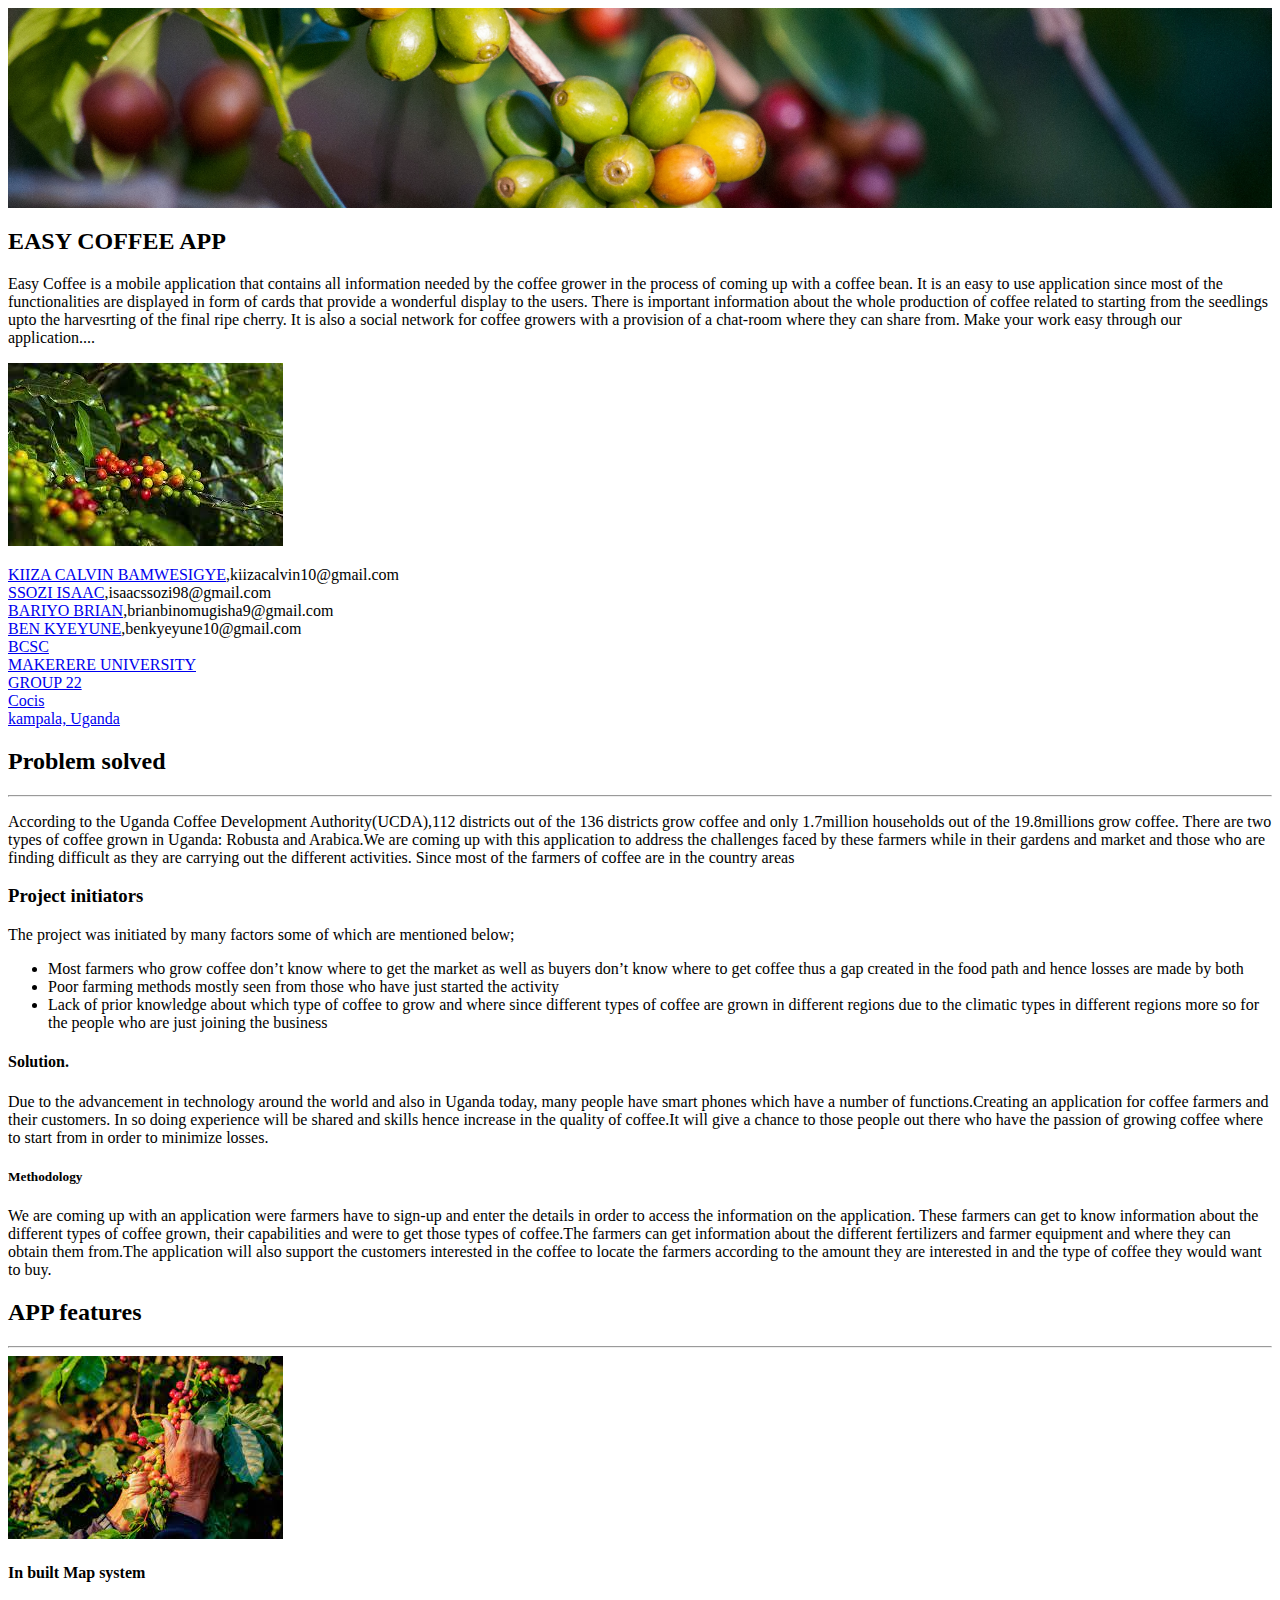
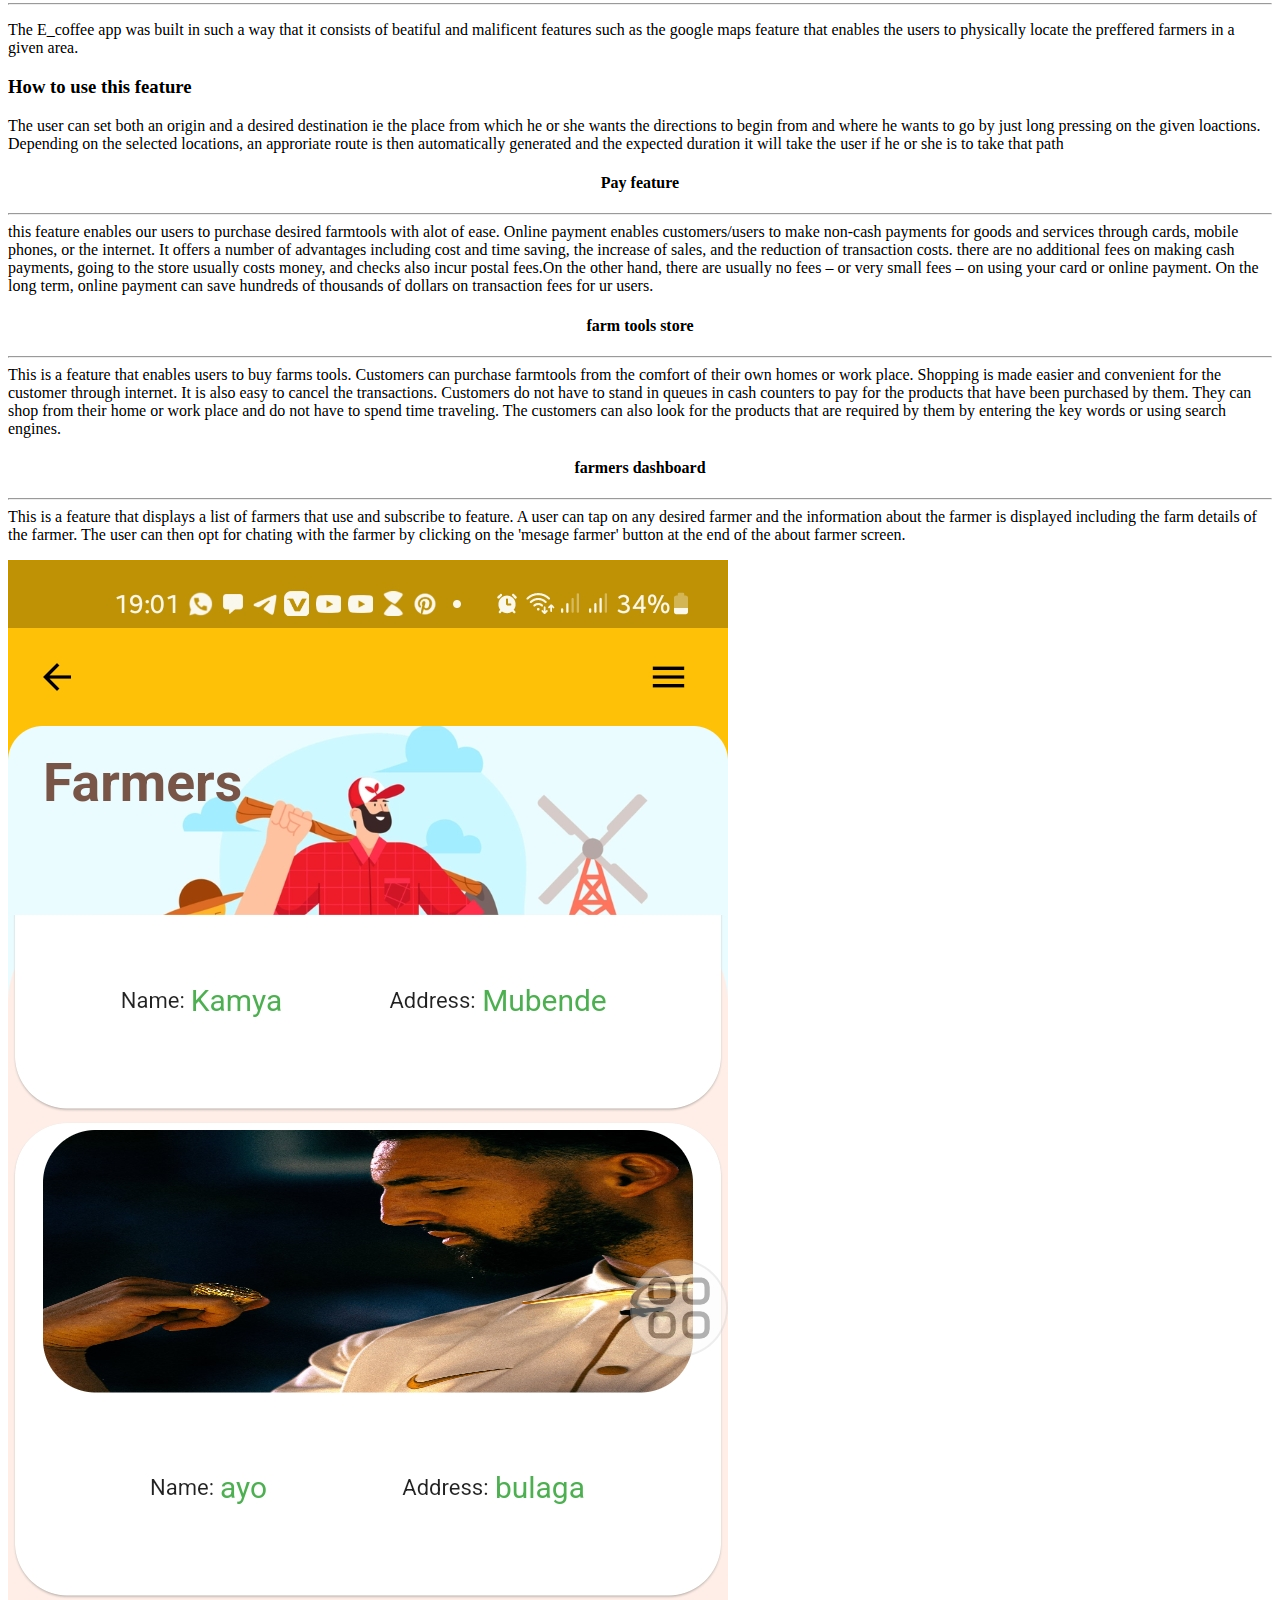
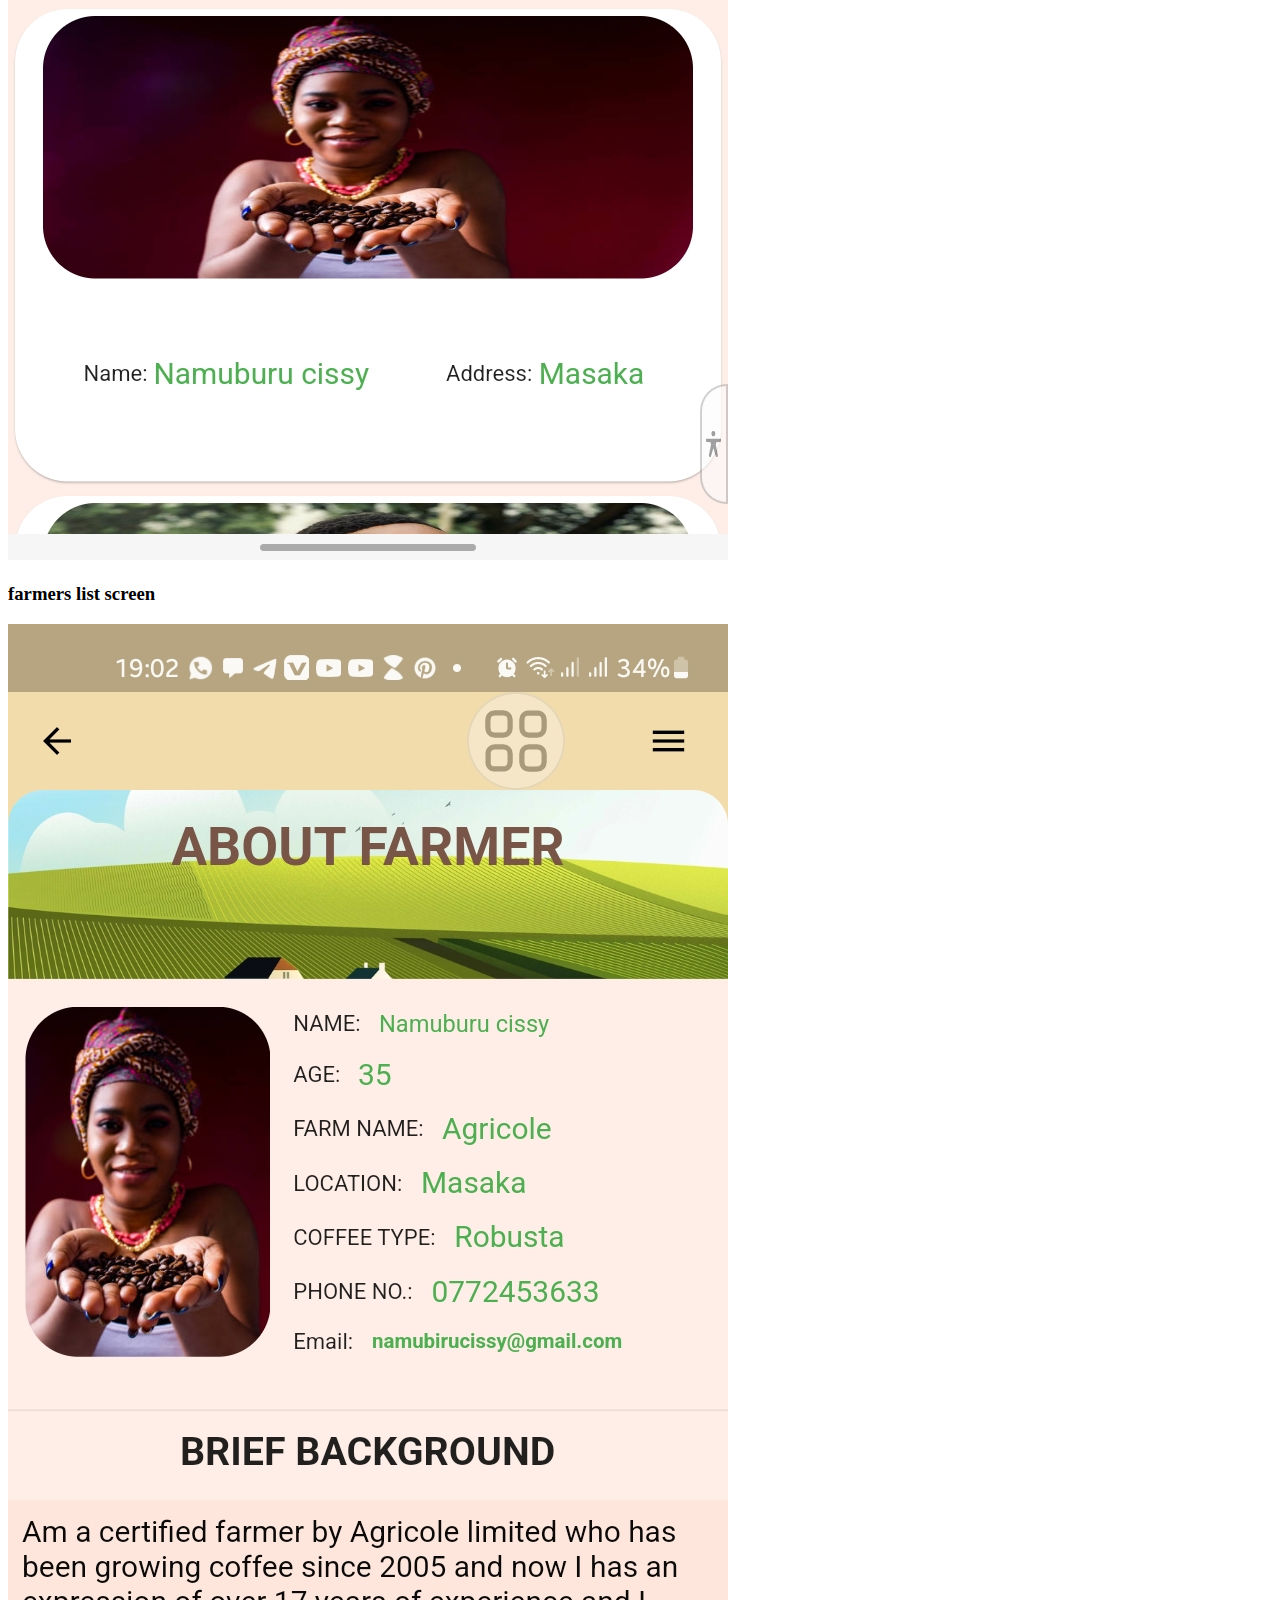
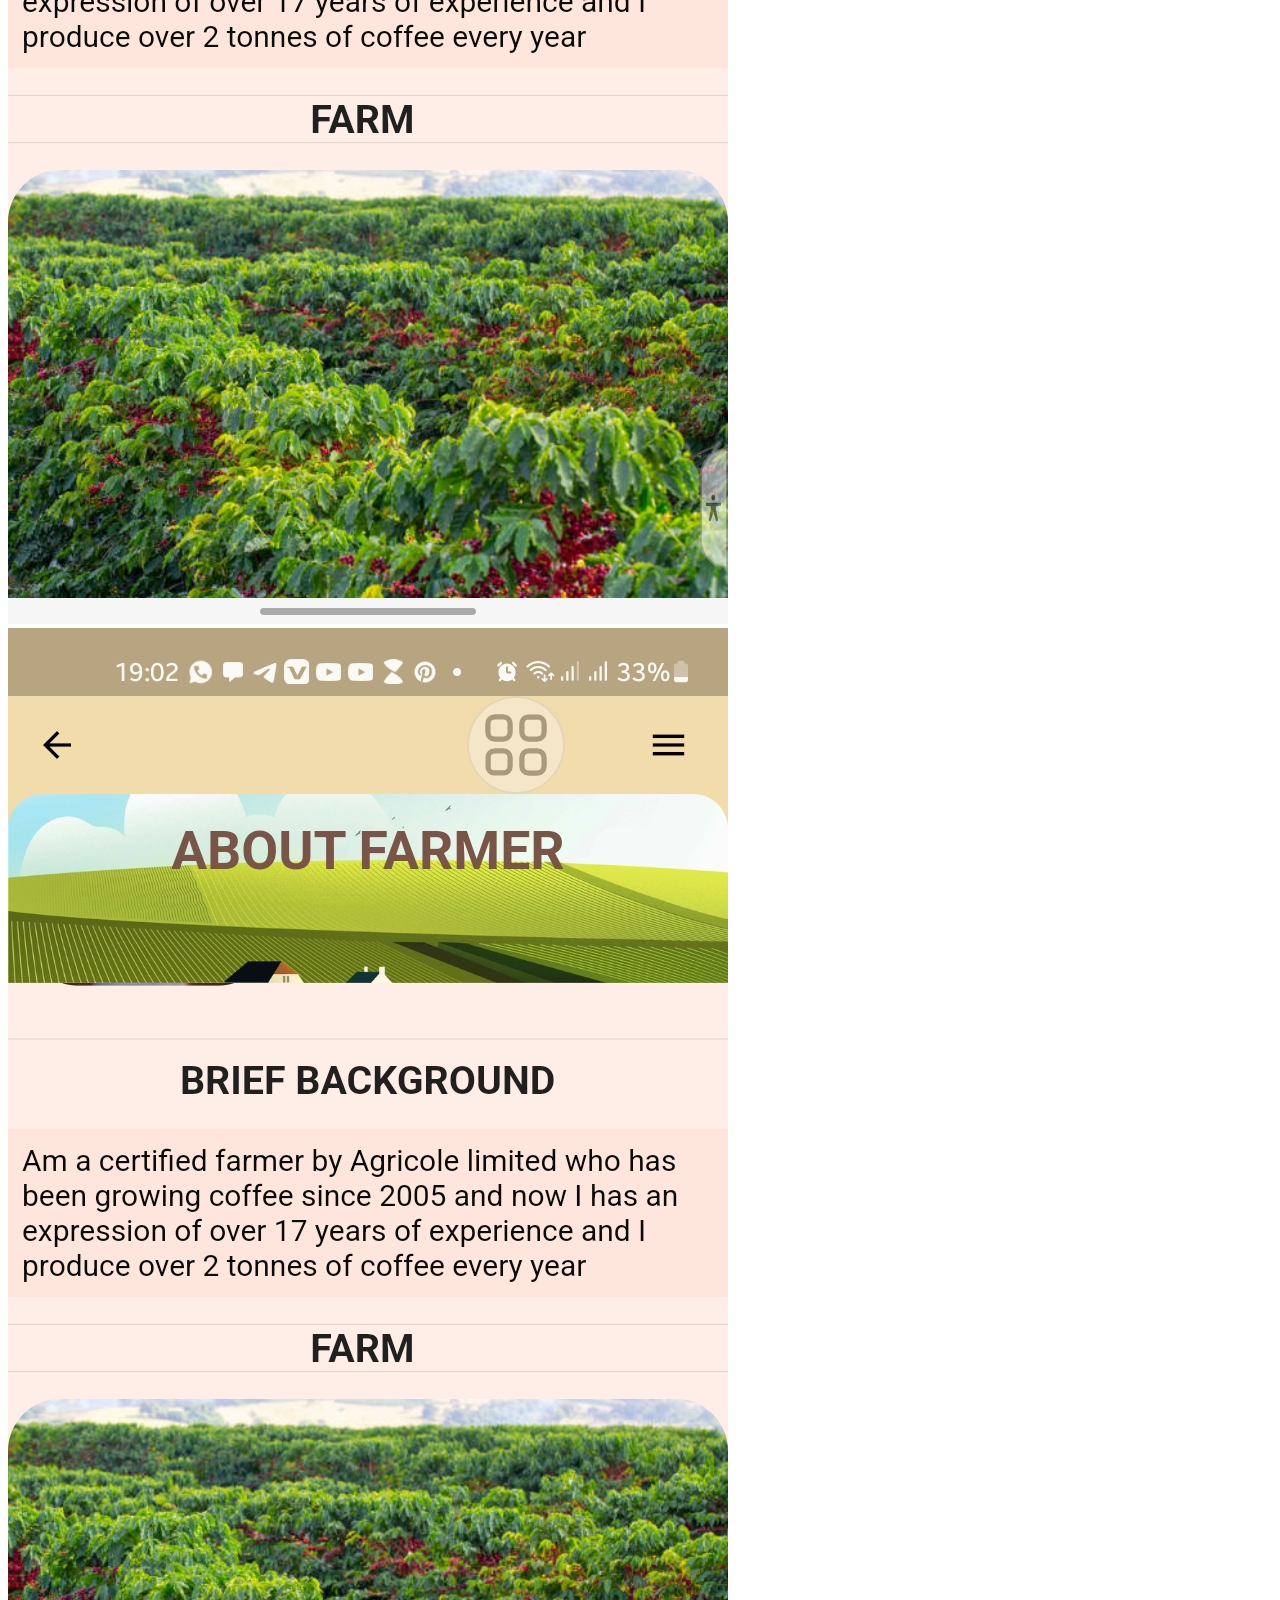
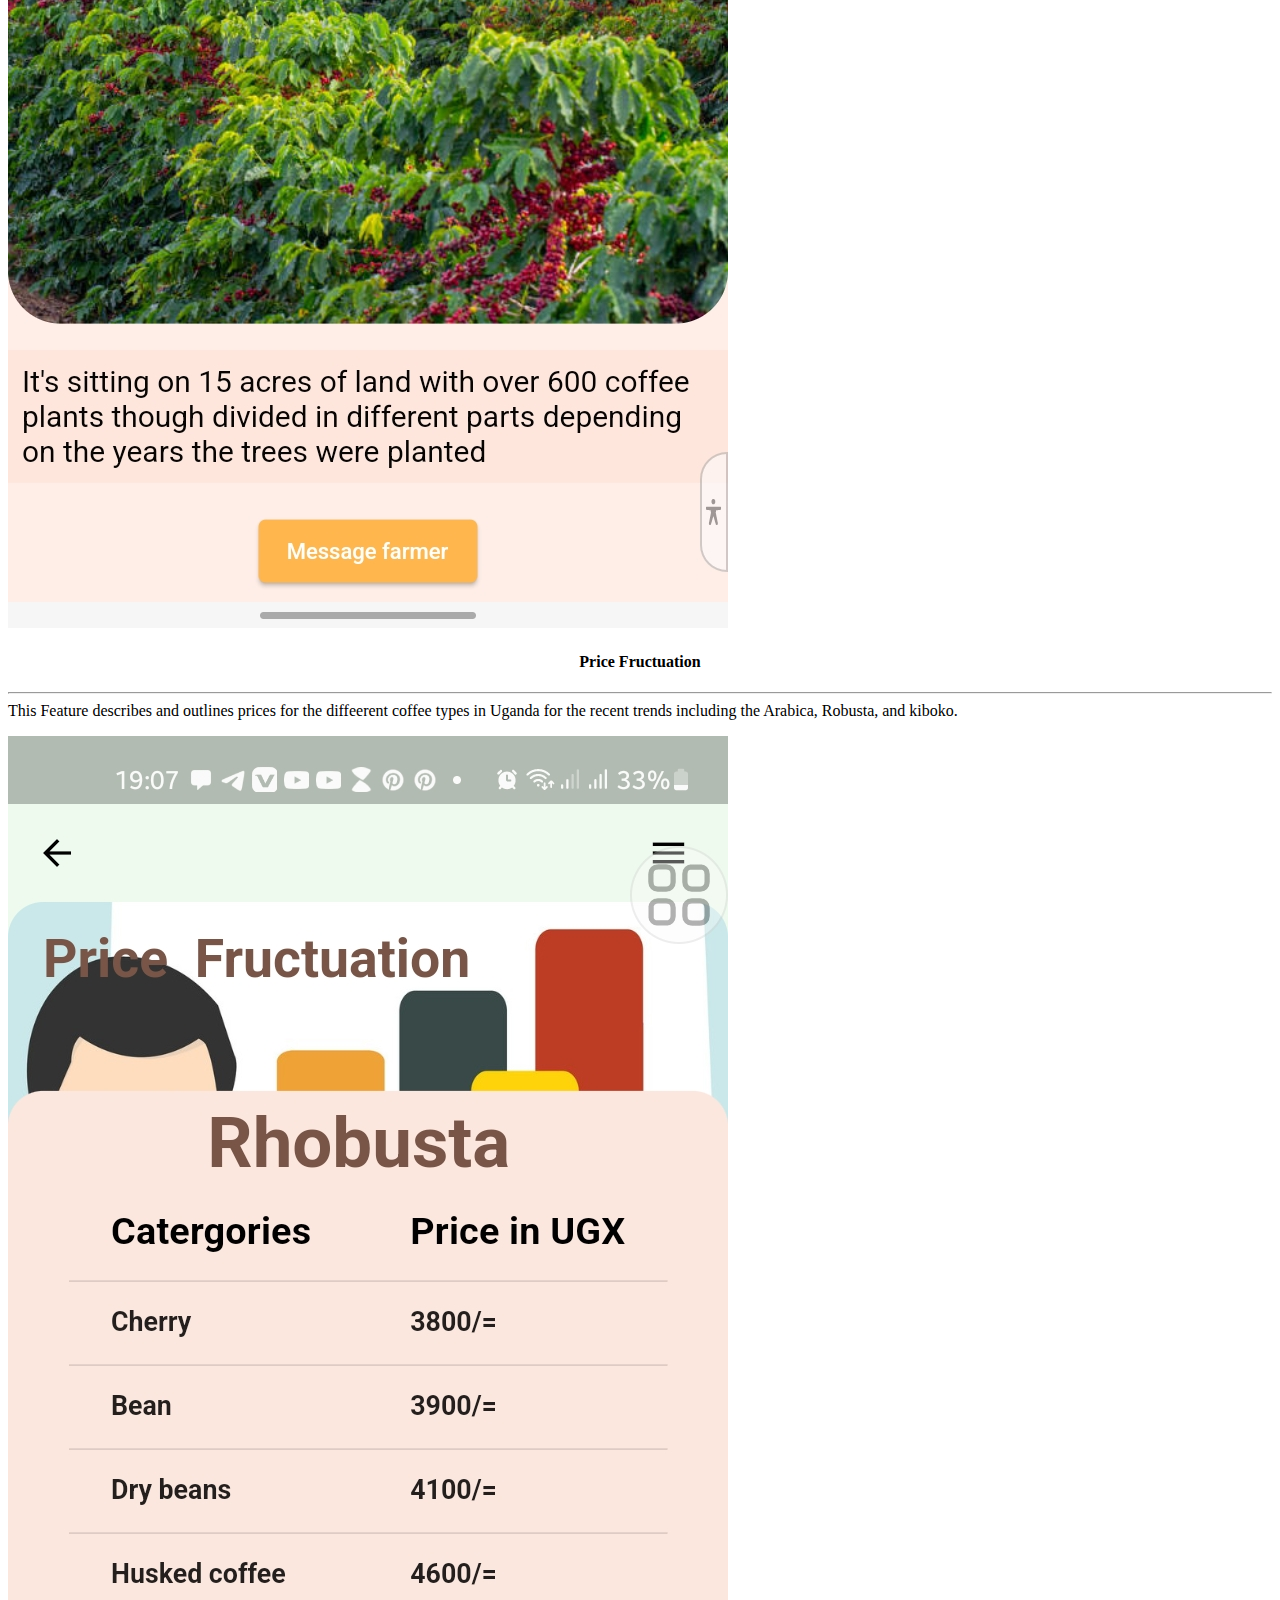
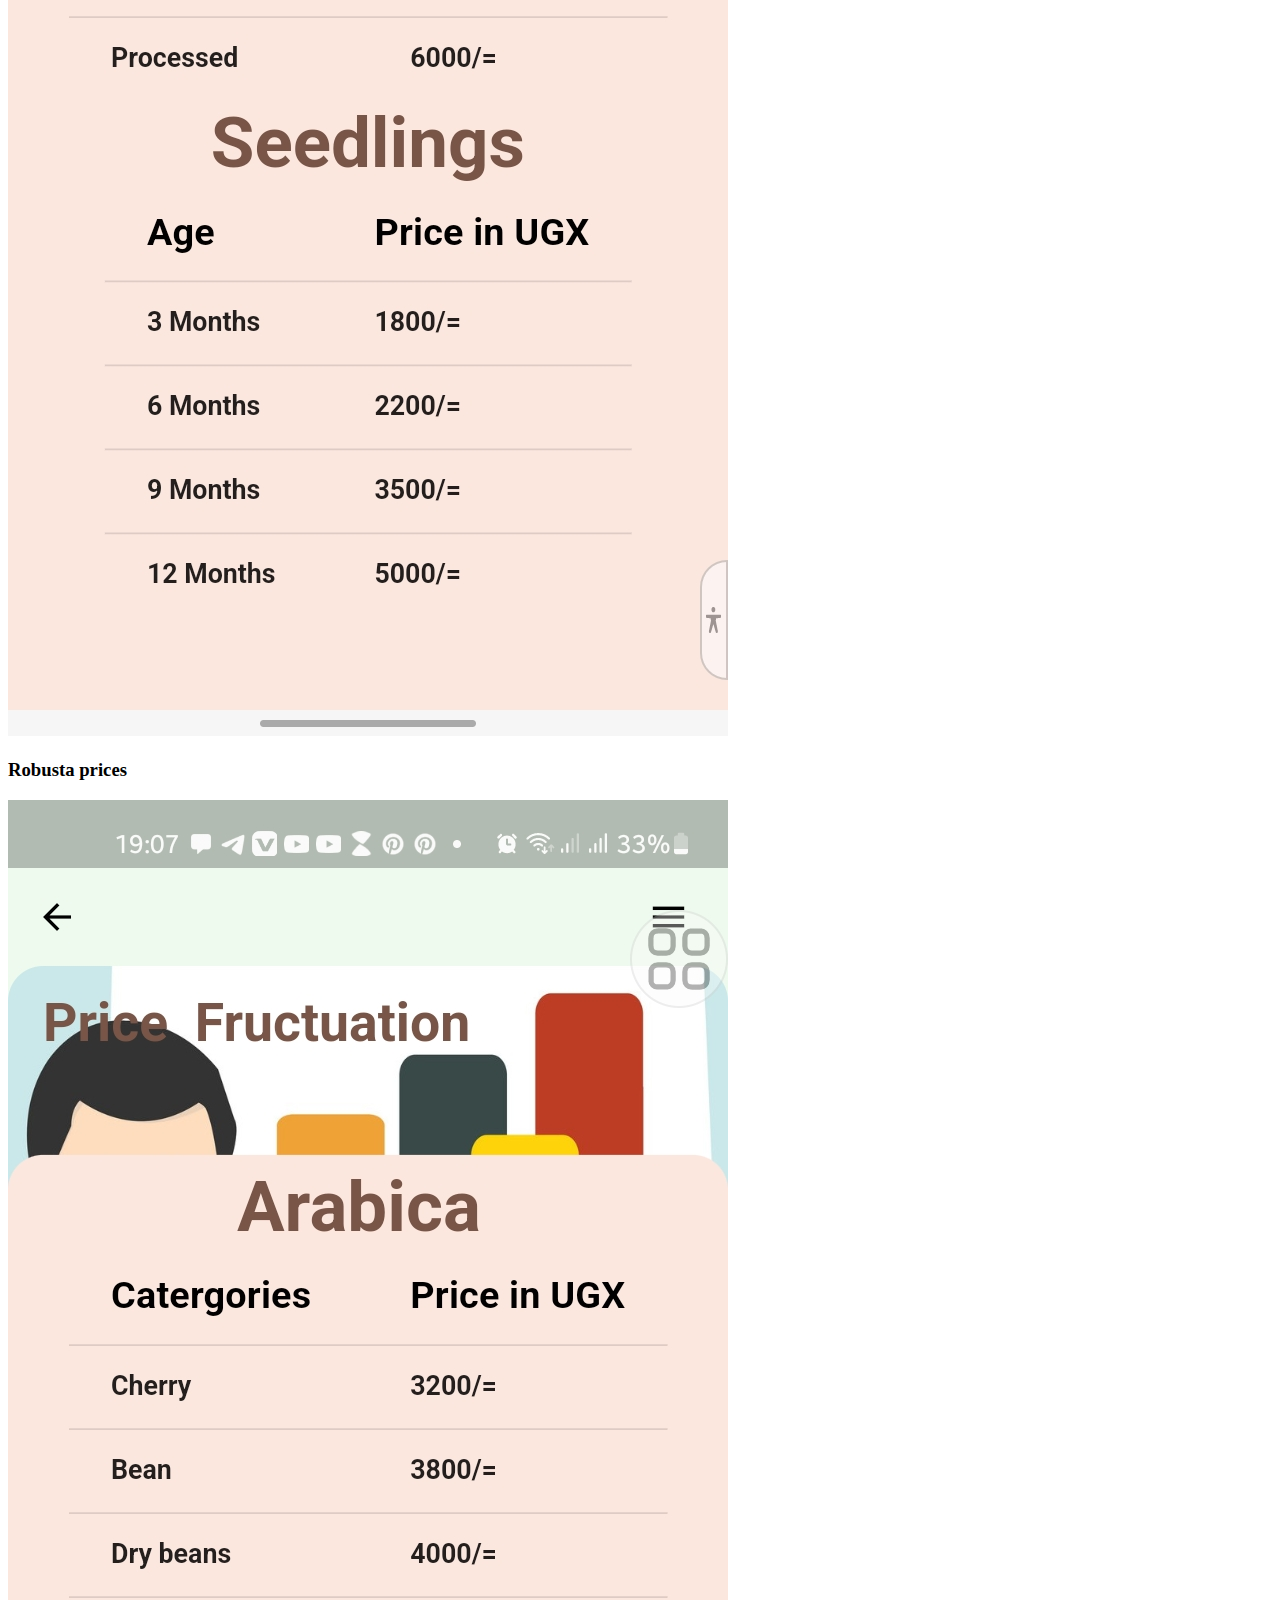
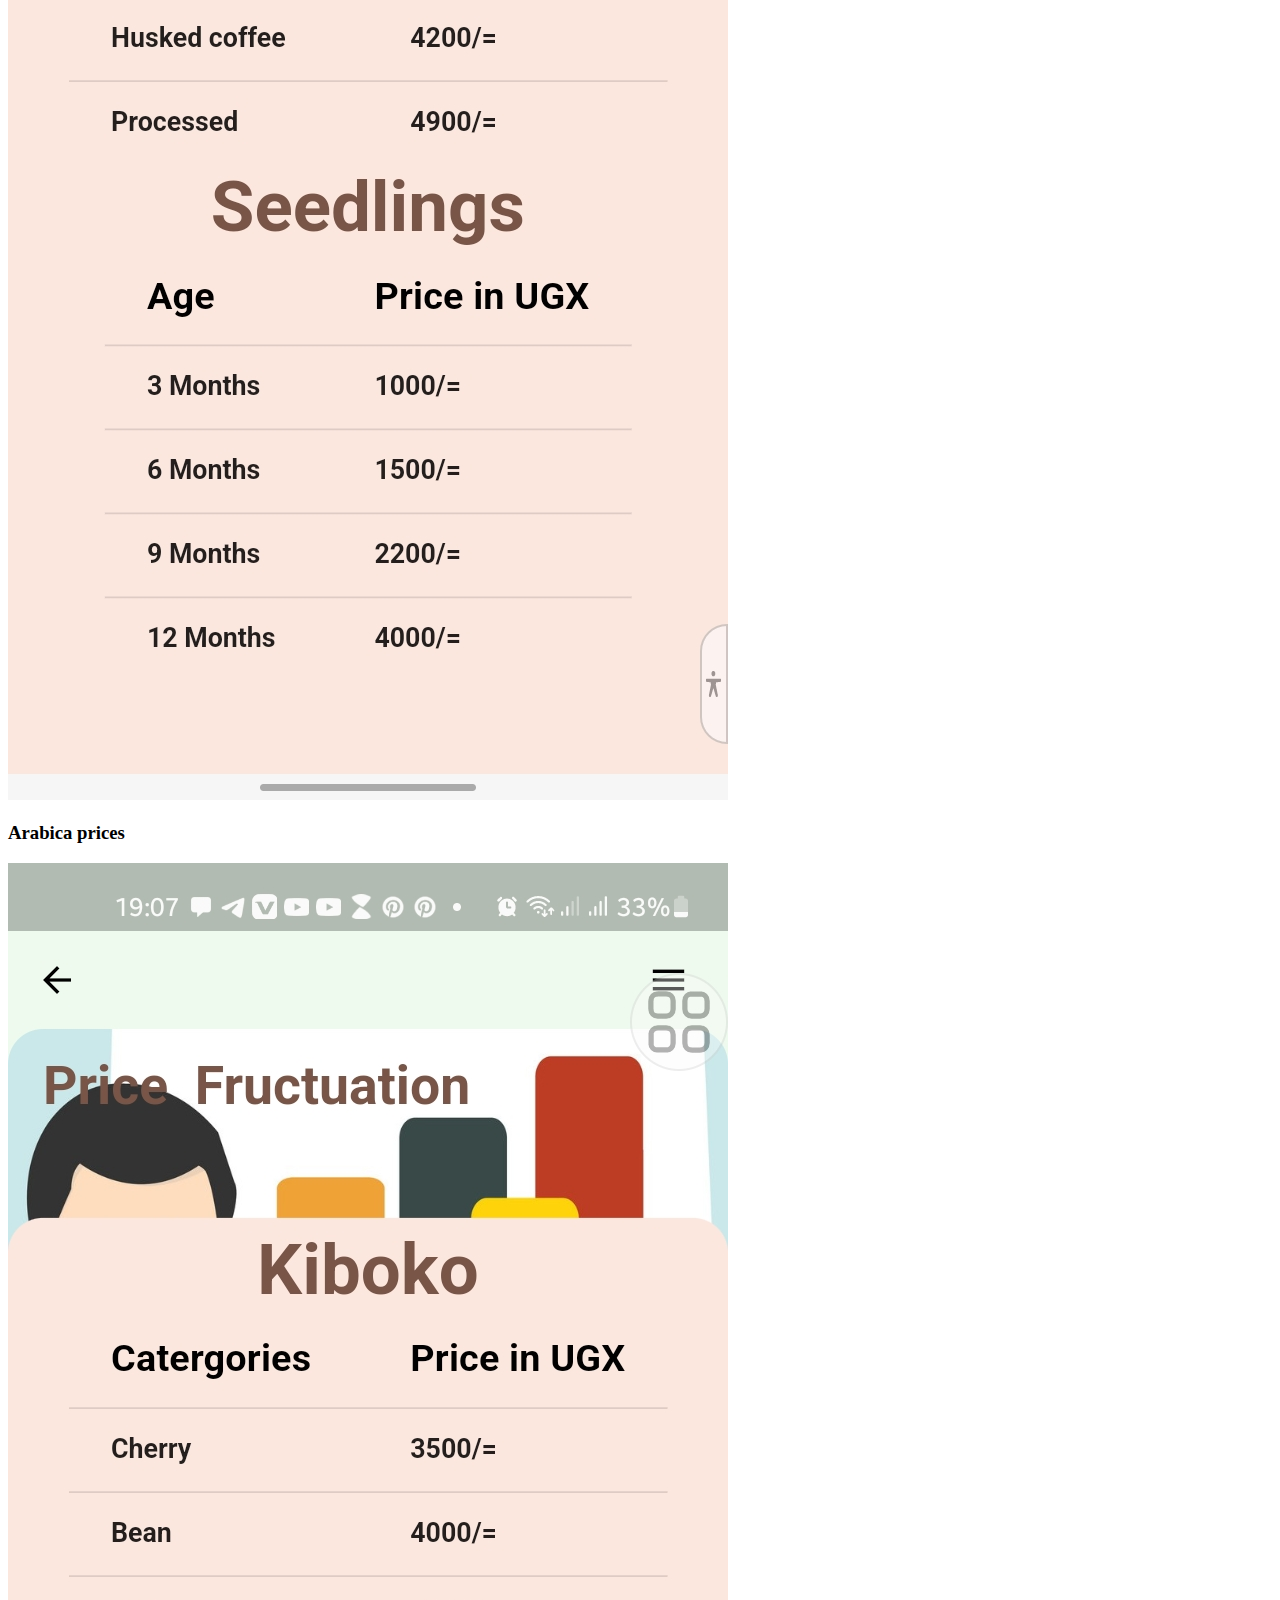
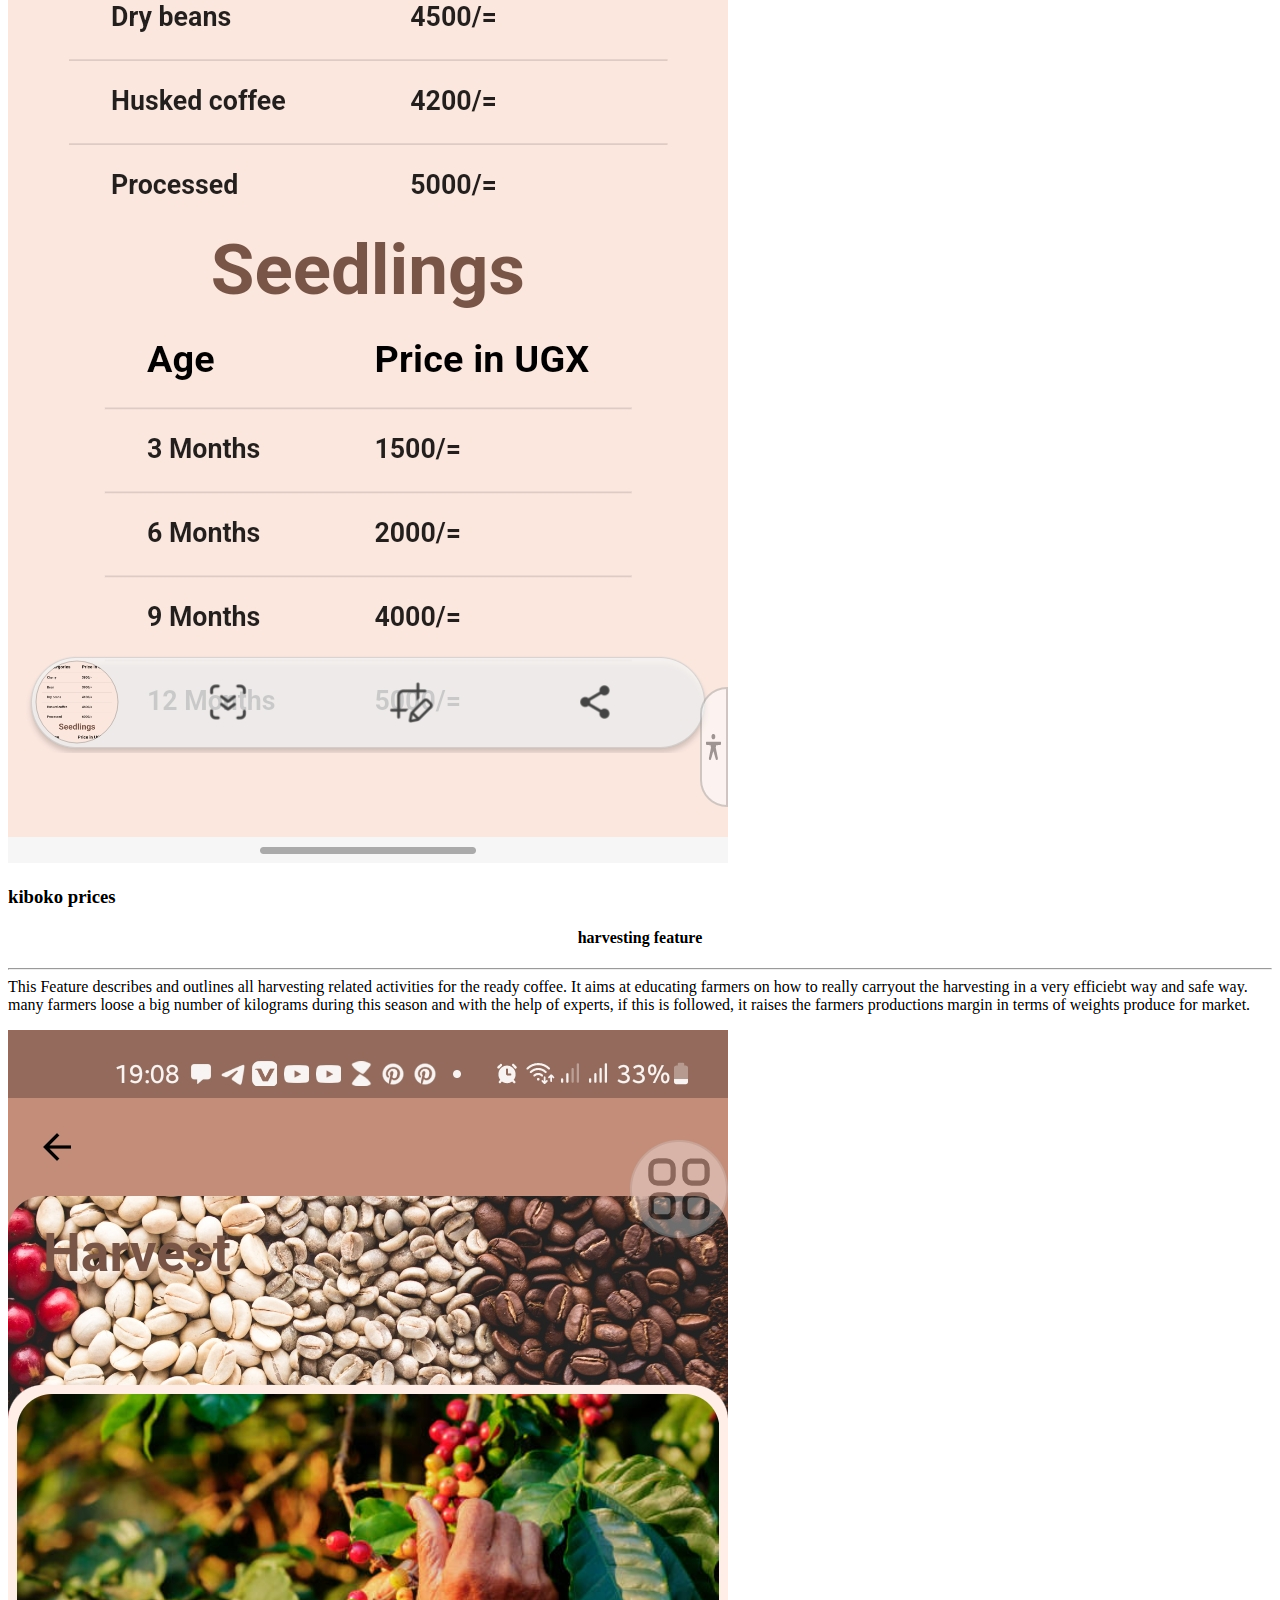
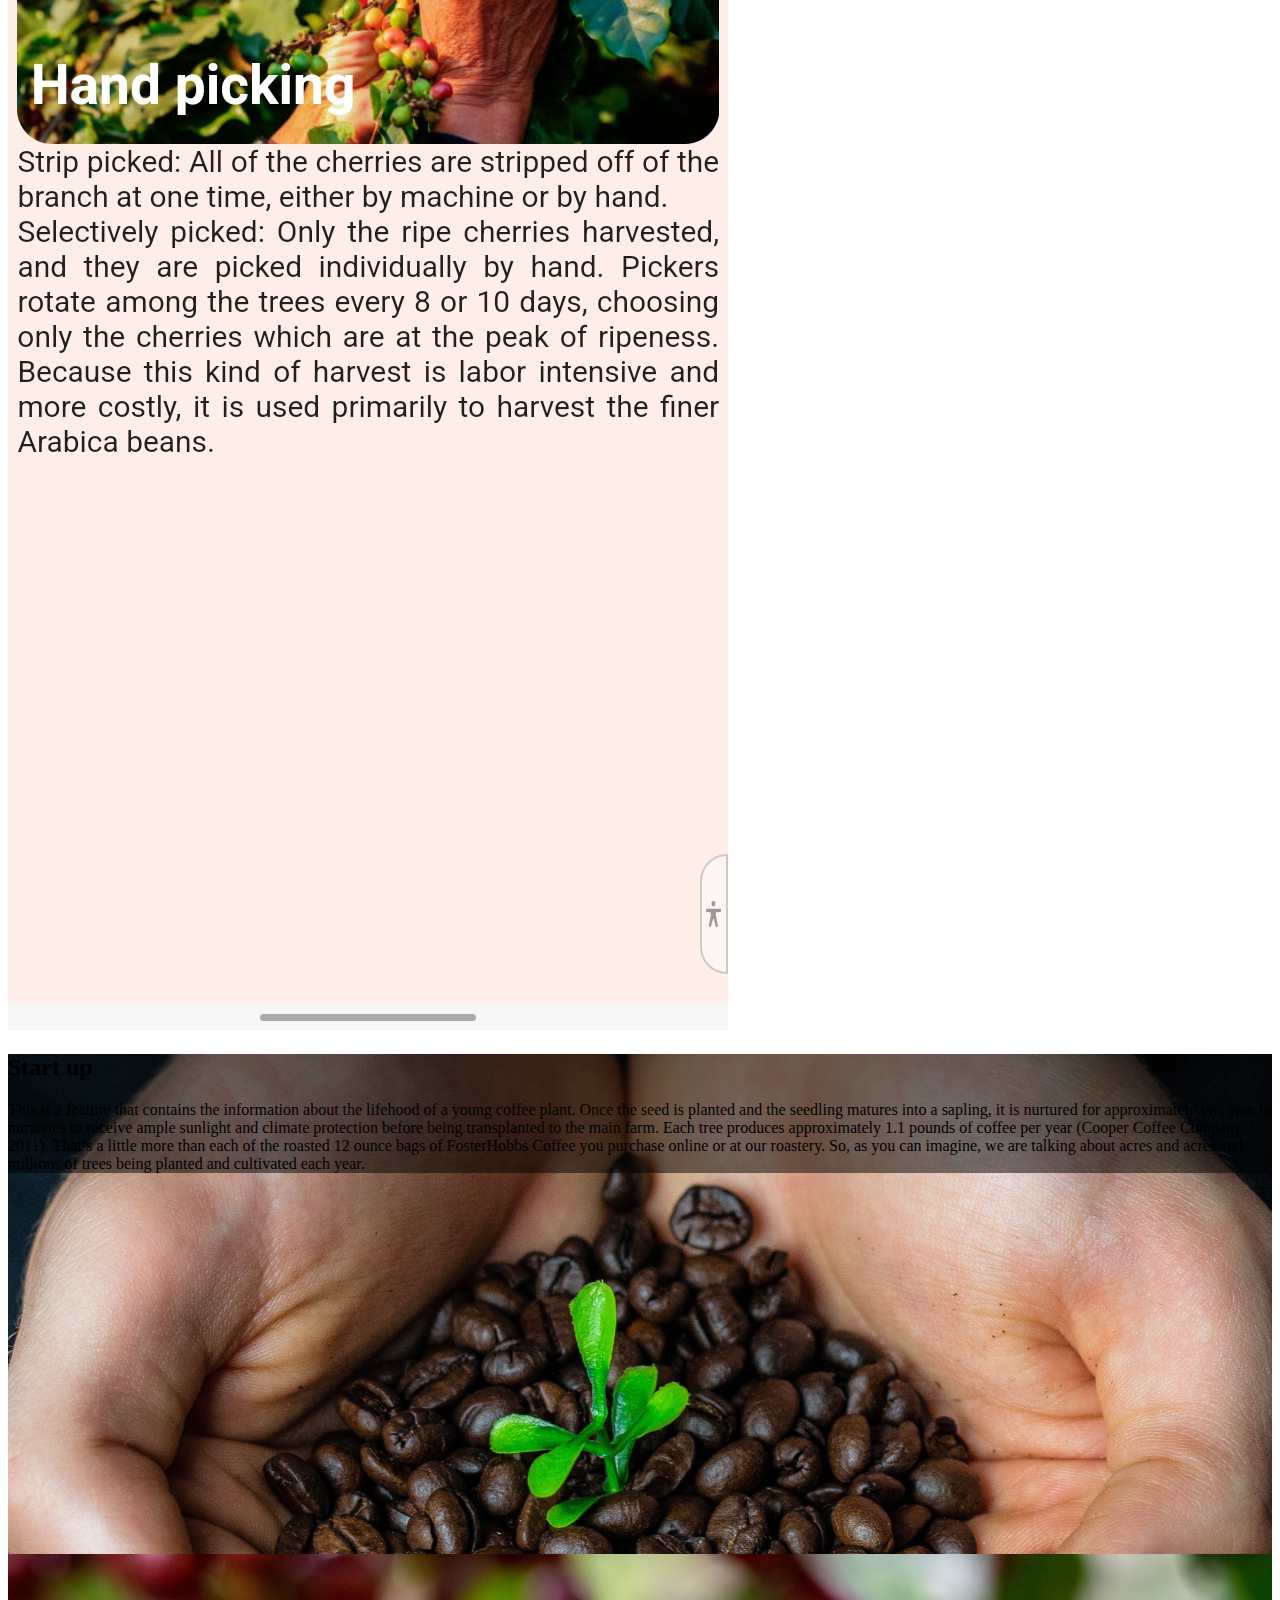
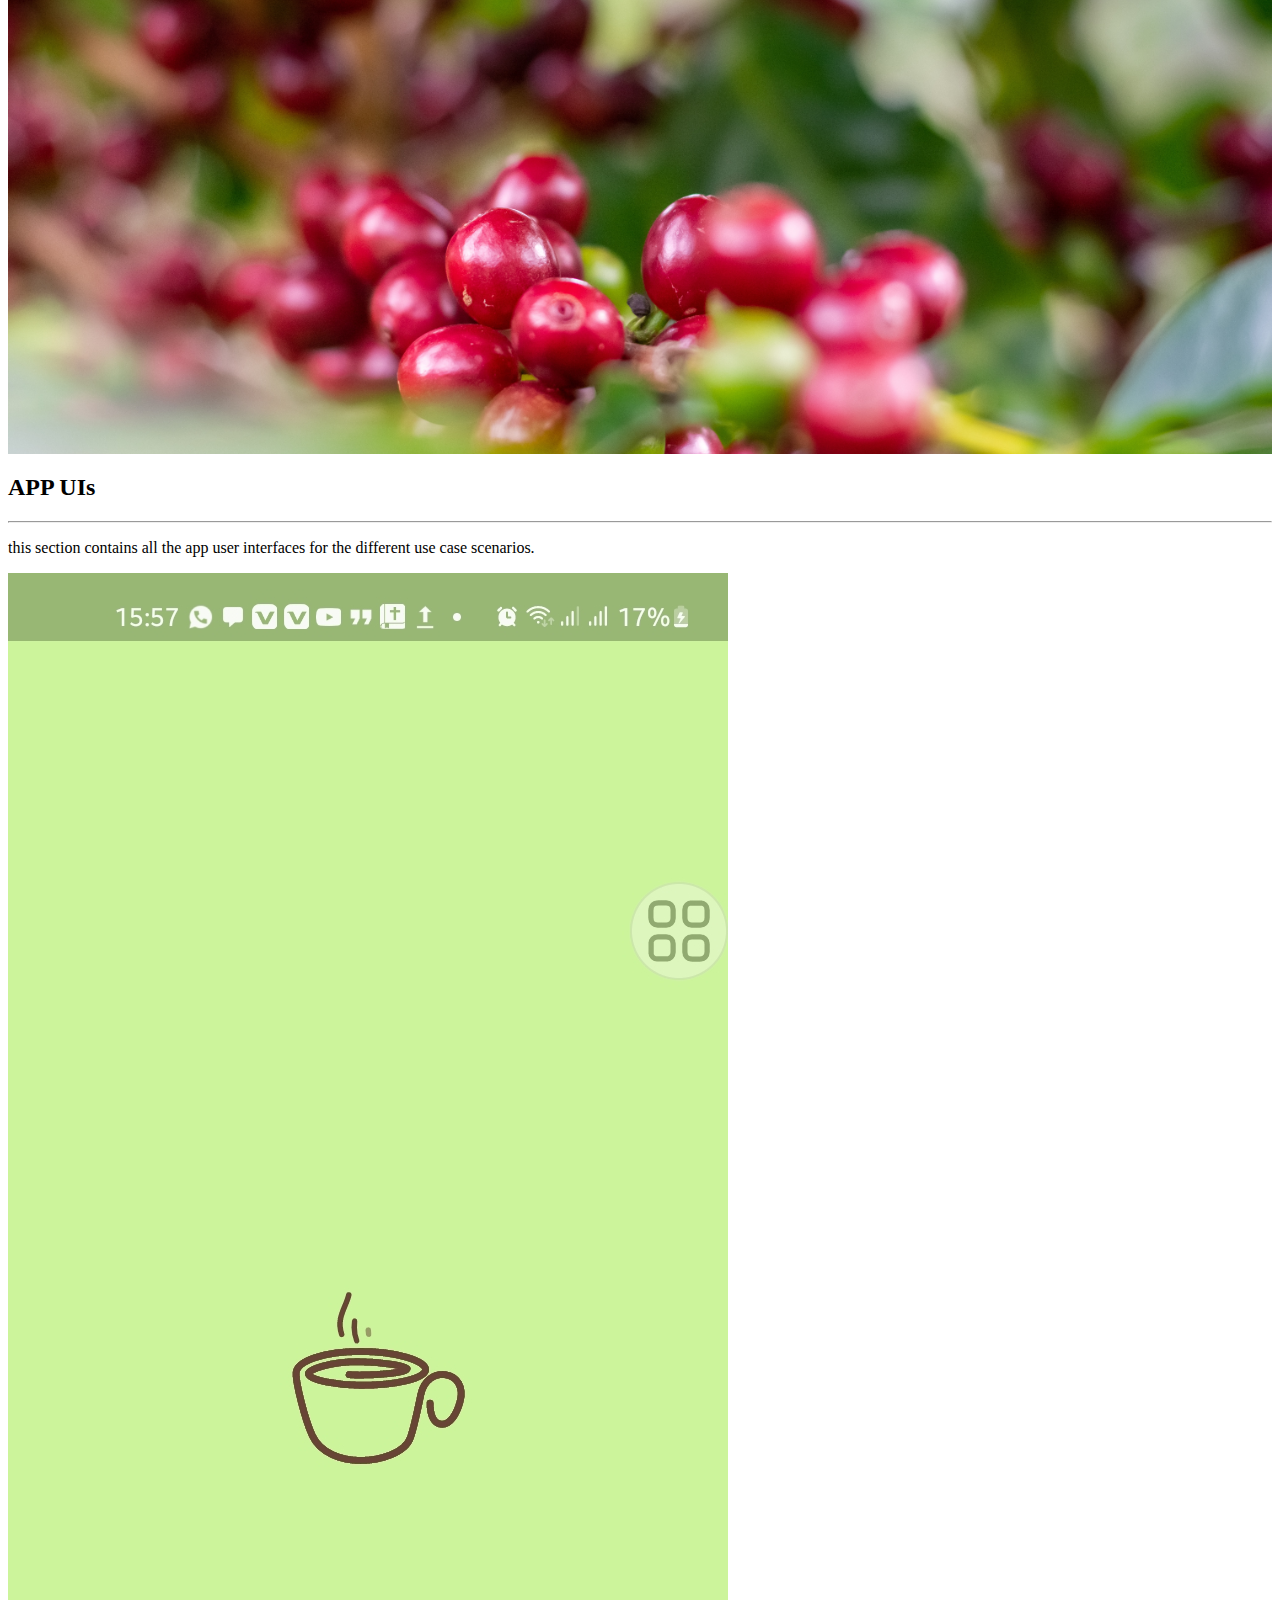
==== commit 7149712f: "hg" ====
--- a/index.html
+++ b/index.html
@@ -108,7 +108,7 @@
             <div class="flex-item flex-column">
               <h2>APP features </h2>
               <hr>
-              < class="flex-row-space-between">
+              <!-- < class="flex-row-space-between"> -->
                 <div class="flex-item flex-column">
                   <img class="image max-width-900" src="img/coffeeplant2.jpeg">
               
@@ -119,6 +119,7 @@
                   </h4>
                   <hr>
               </div>
+              <div>
               <p>  
                 The E_coffee app was built in such a way that it consists of beatiful and malificent features such as the google maps feature that enables
                 the users to physically locate the preffered farmers in a given area. 
@@ -212,14 +213,14 @@
             
           </div>
       </div>
-          <!-- <div class="flex-item flex-column">
+          <div class="flex-item flex-column">
             <a href="https://github.com/yenchiah/project-website-template" target="_blank" class="image max-width-400">
-              <img src="img/rodrigo-flores-sn87TQ_o7zs-unsplash.jpg">
+              <!-- <img src="img/rodrigo-flores-sn87TQ_o7zs-unsplash.jpg"> -->
             </a>
           </div>
-        </div> -->
+        </div> 
         
-        <!--End Text around Image-->
+        <!-- End Text around Image -->
         <!-------------------------------------------------------------------------------------------->
       </div>
     </div>
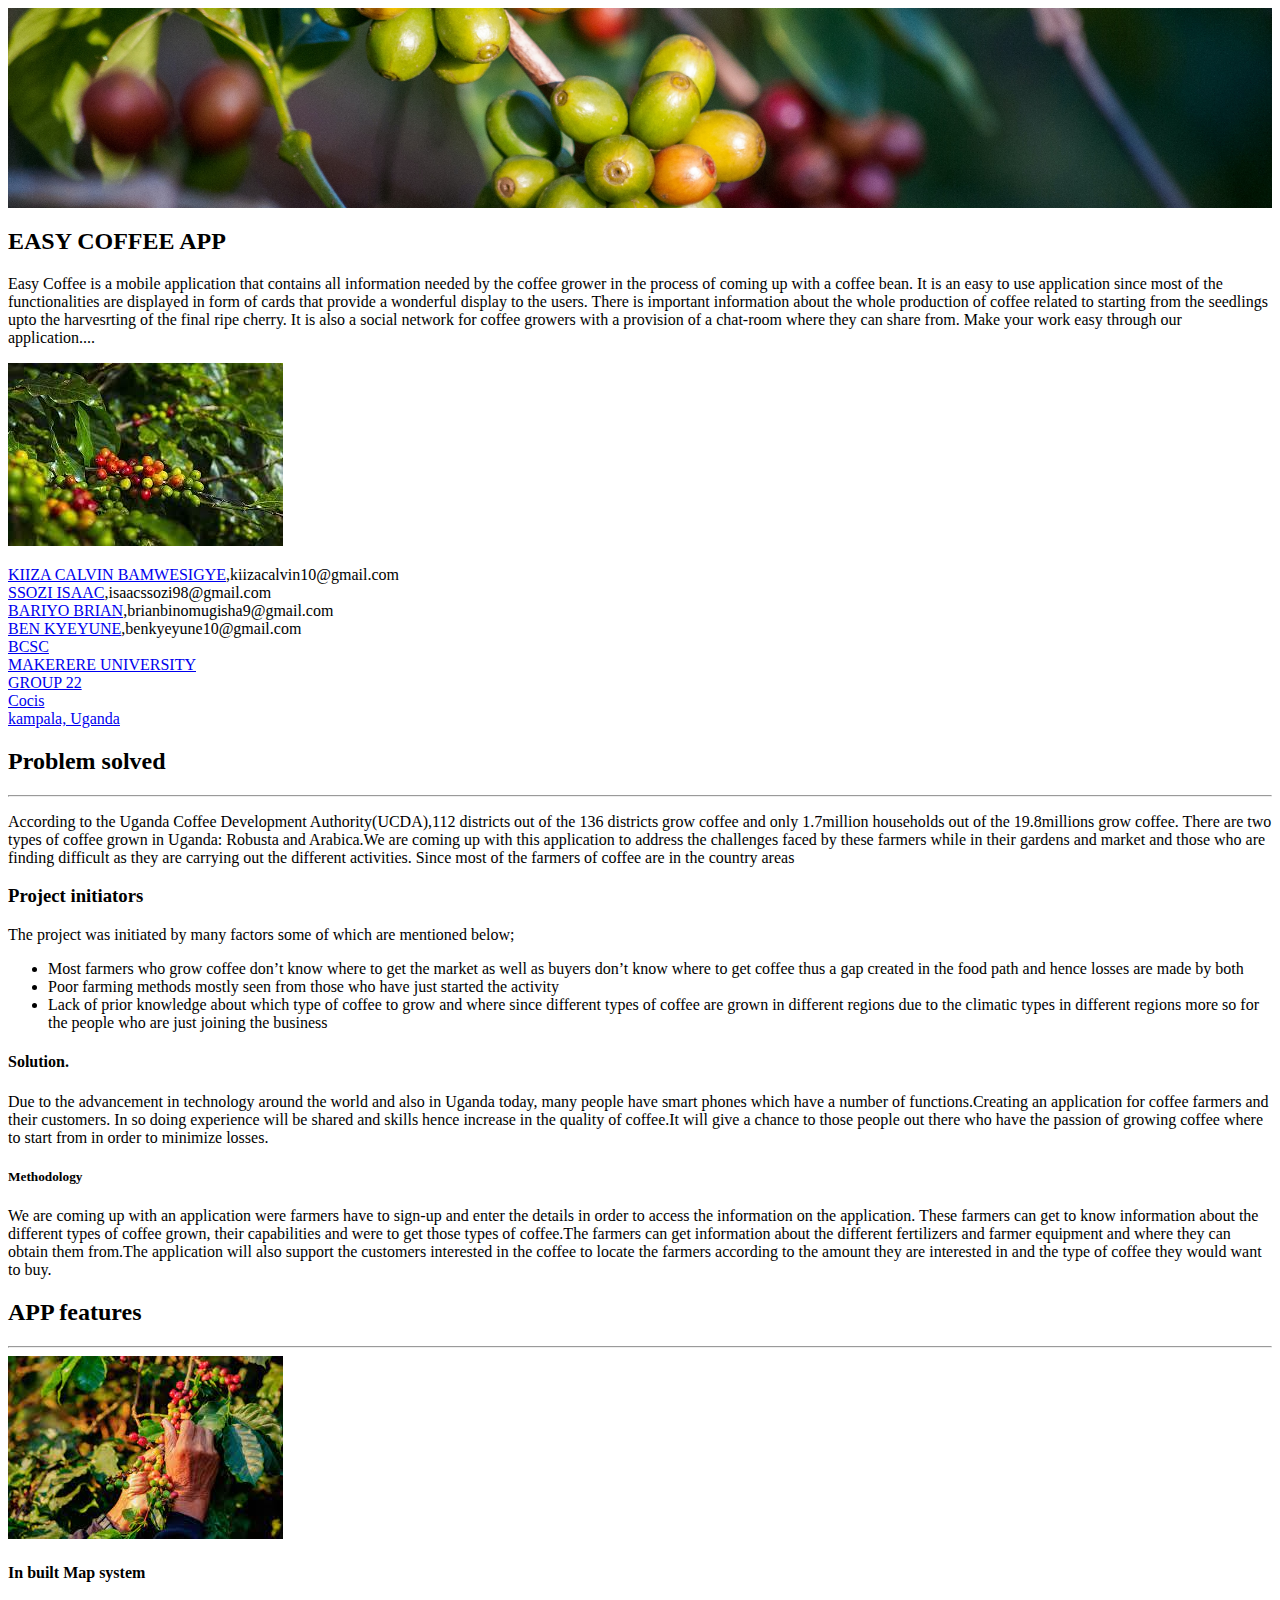
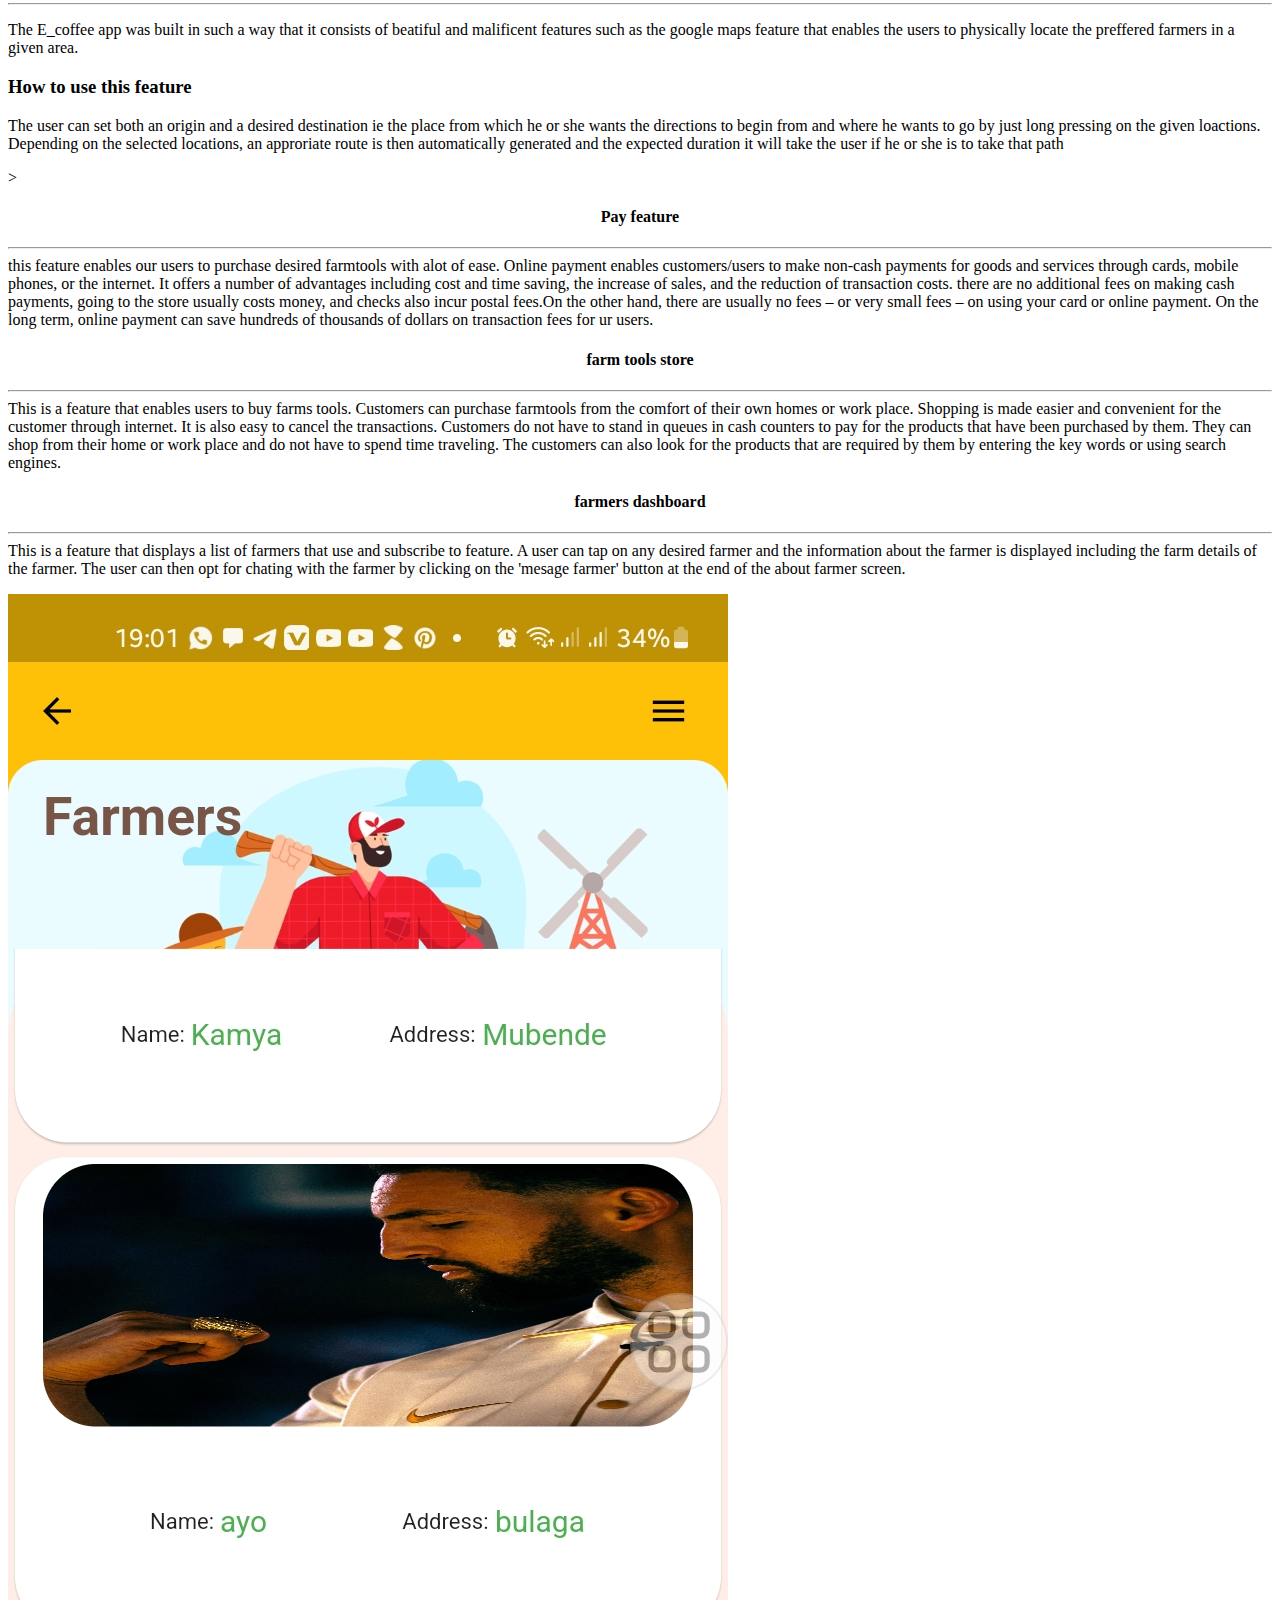
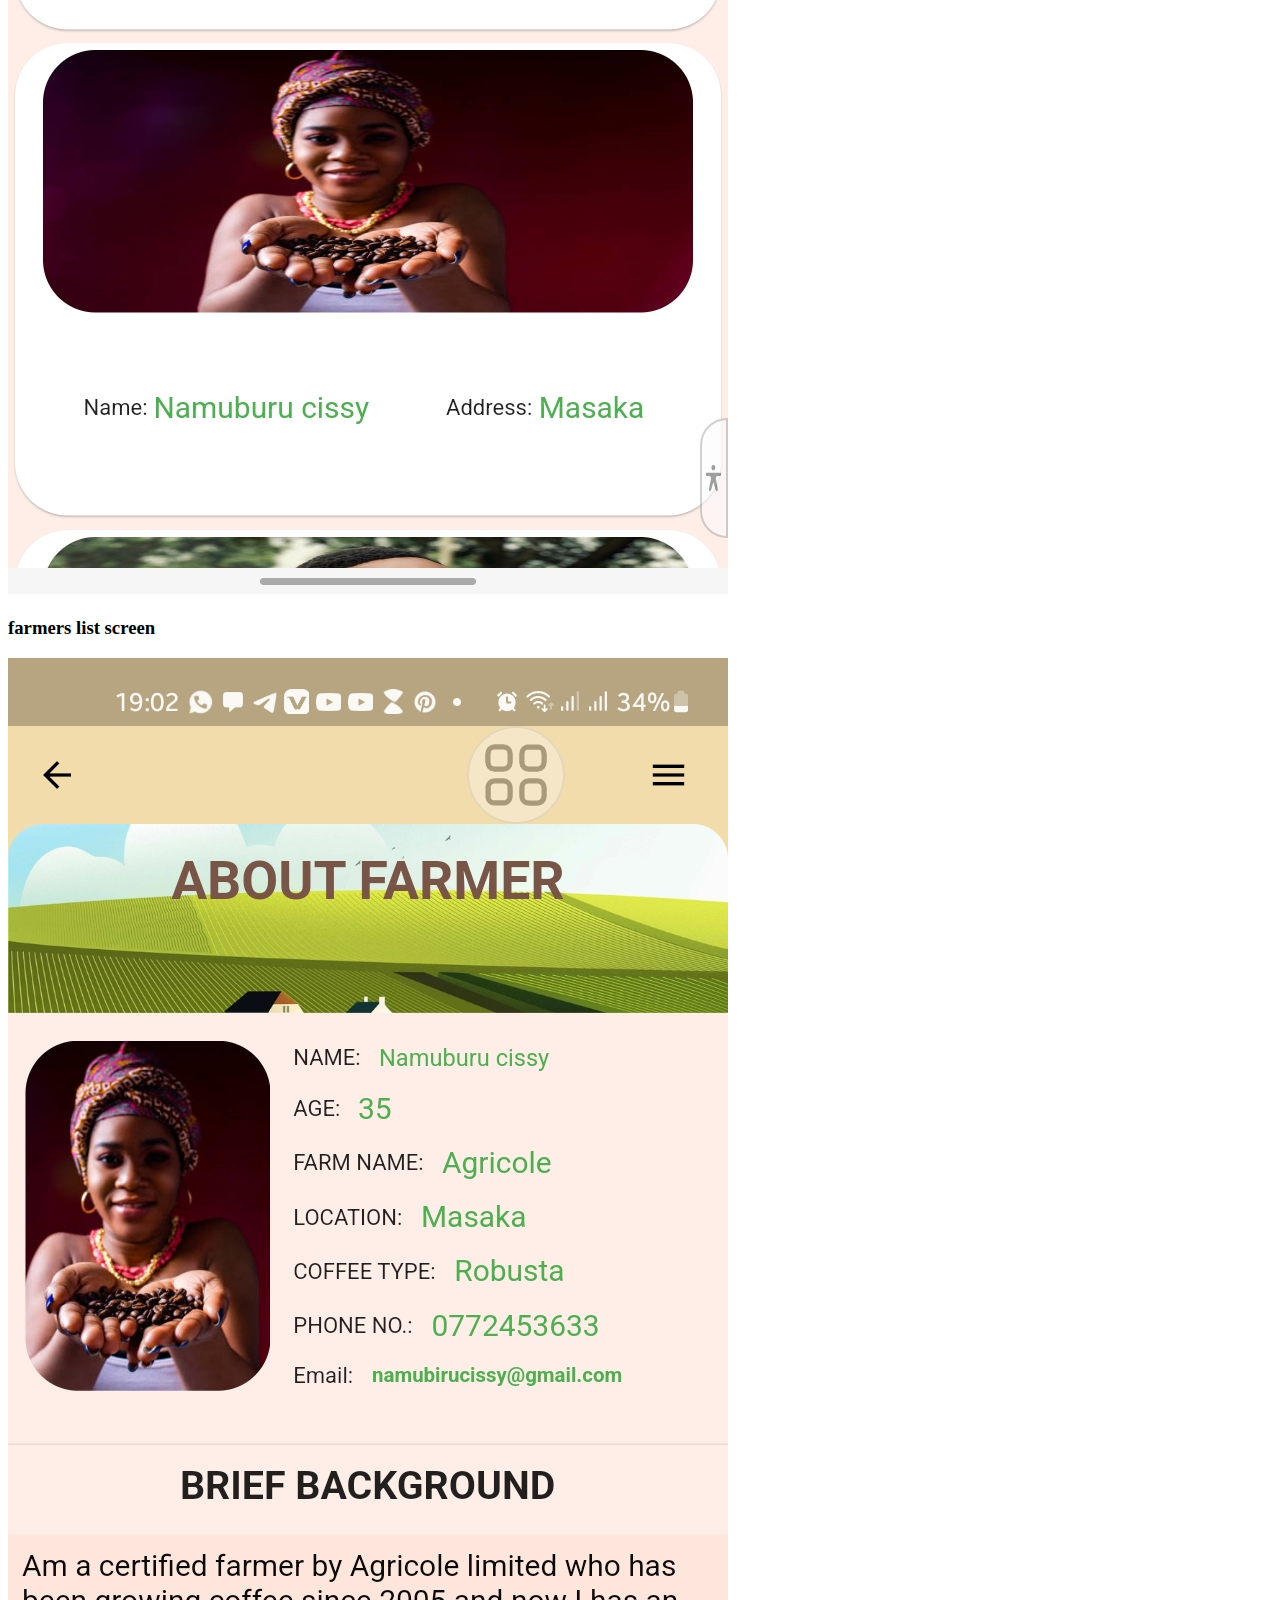
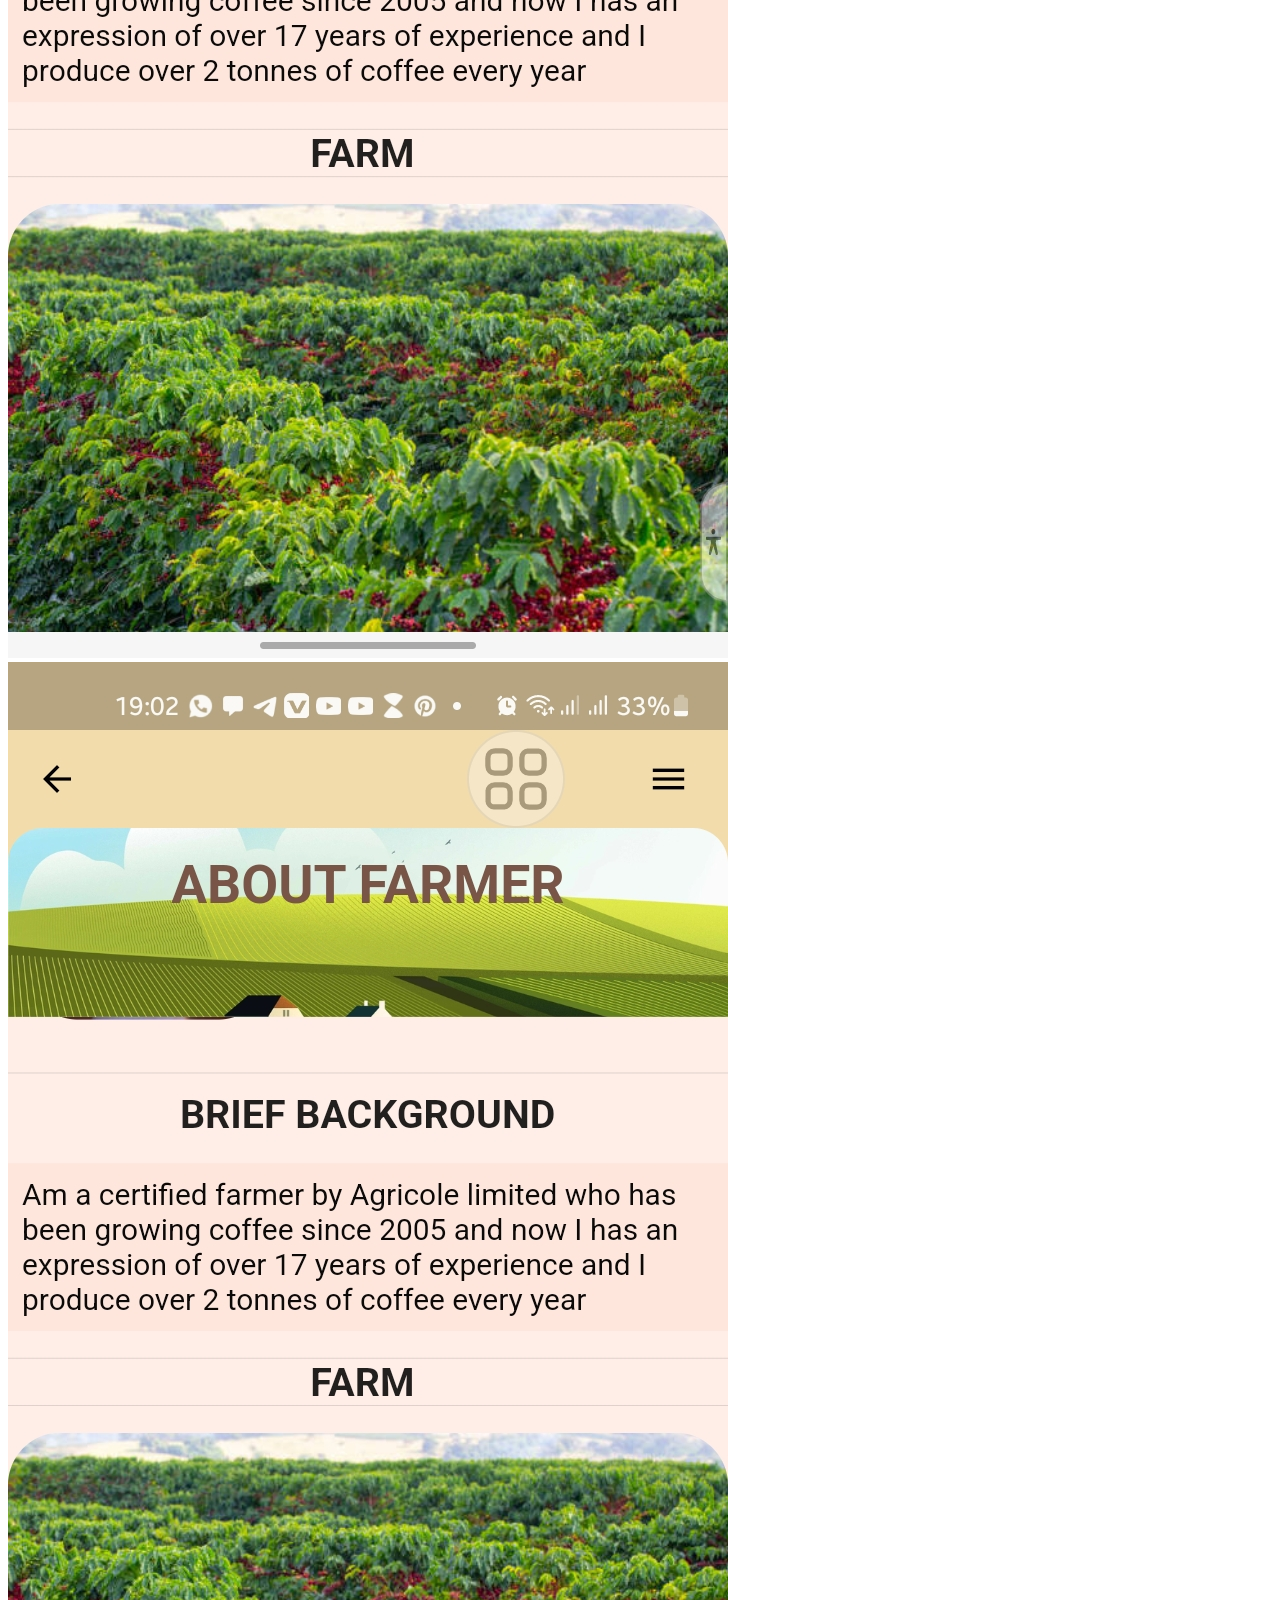
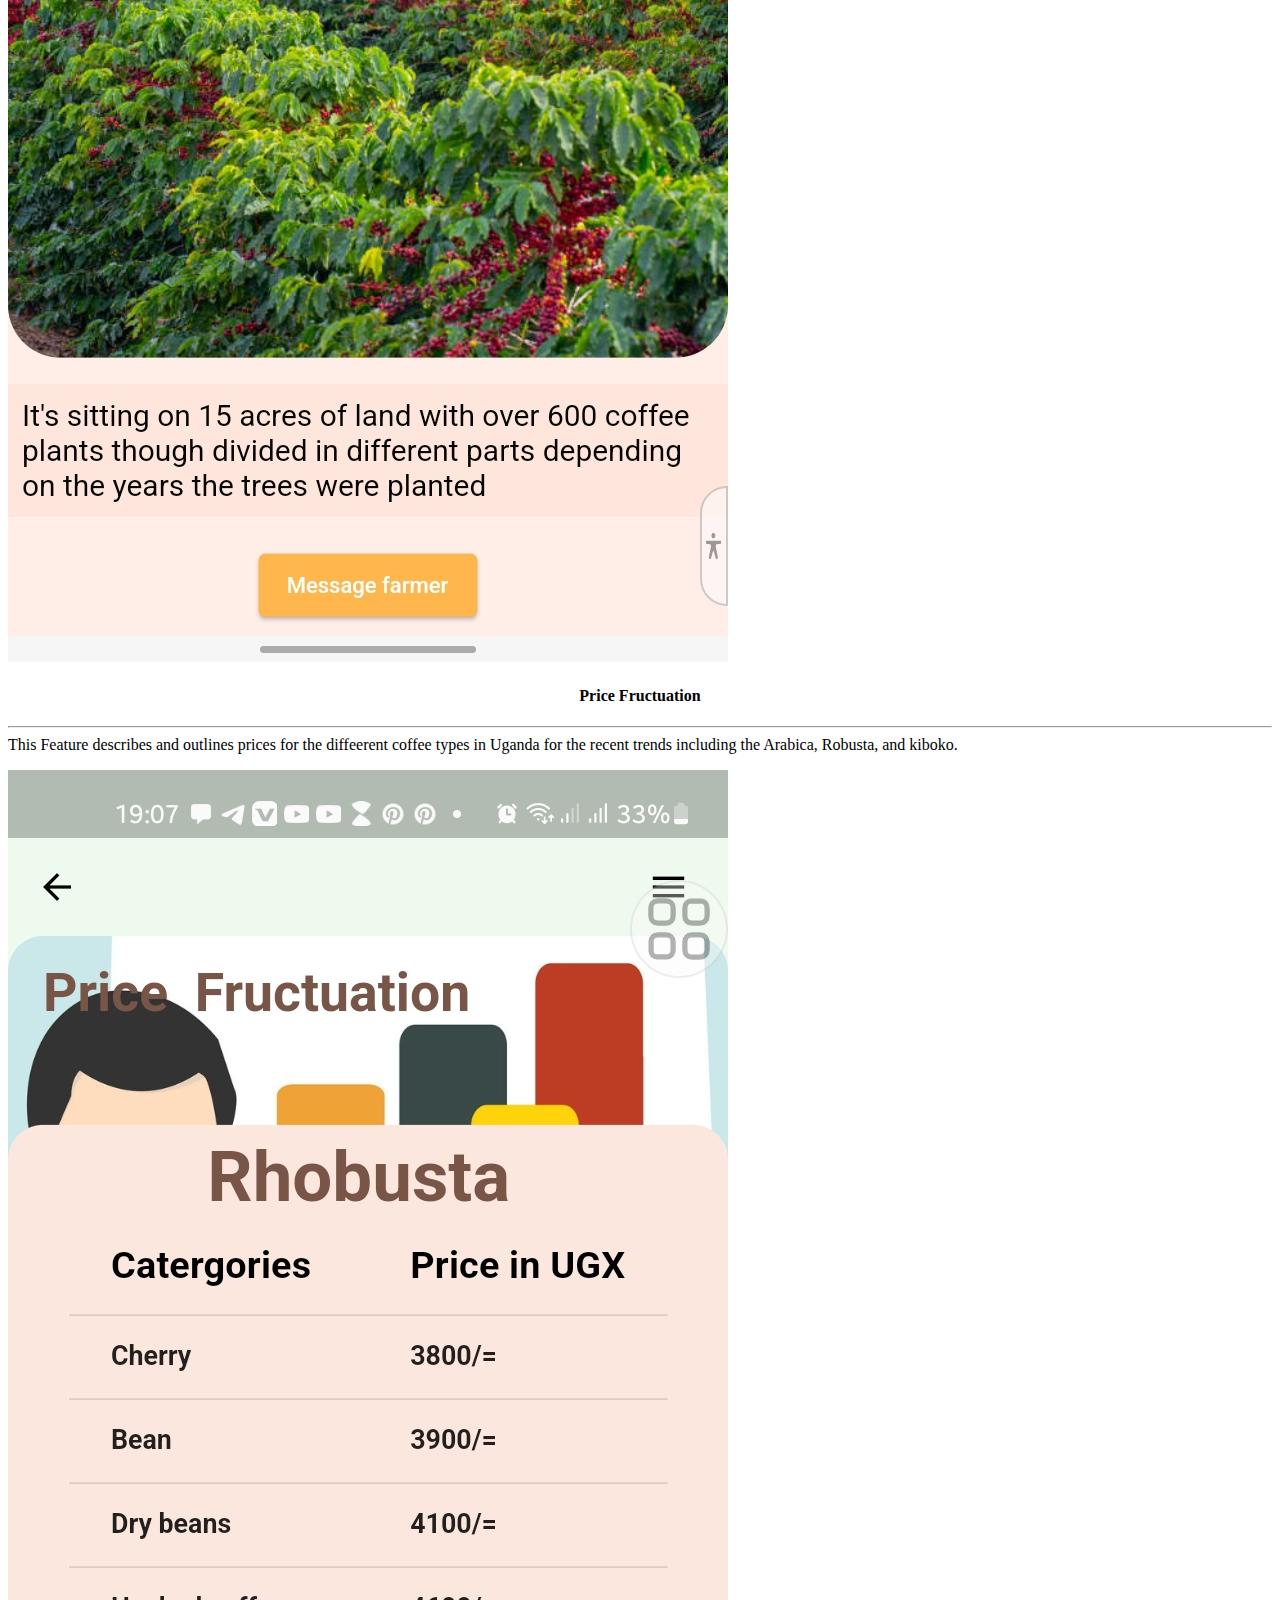
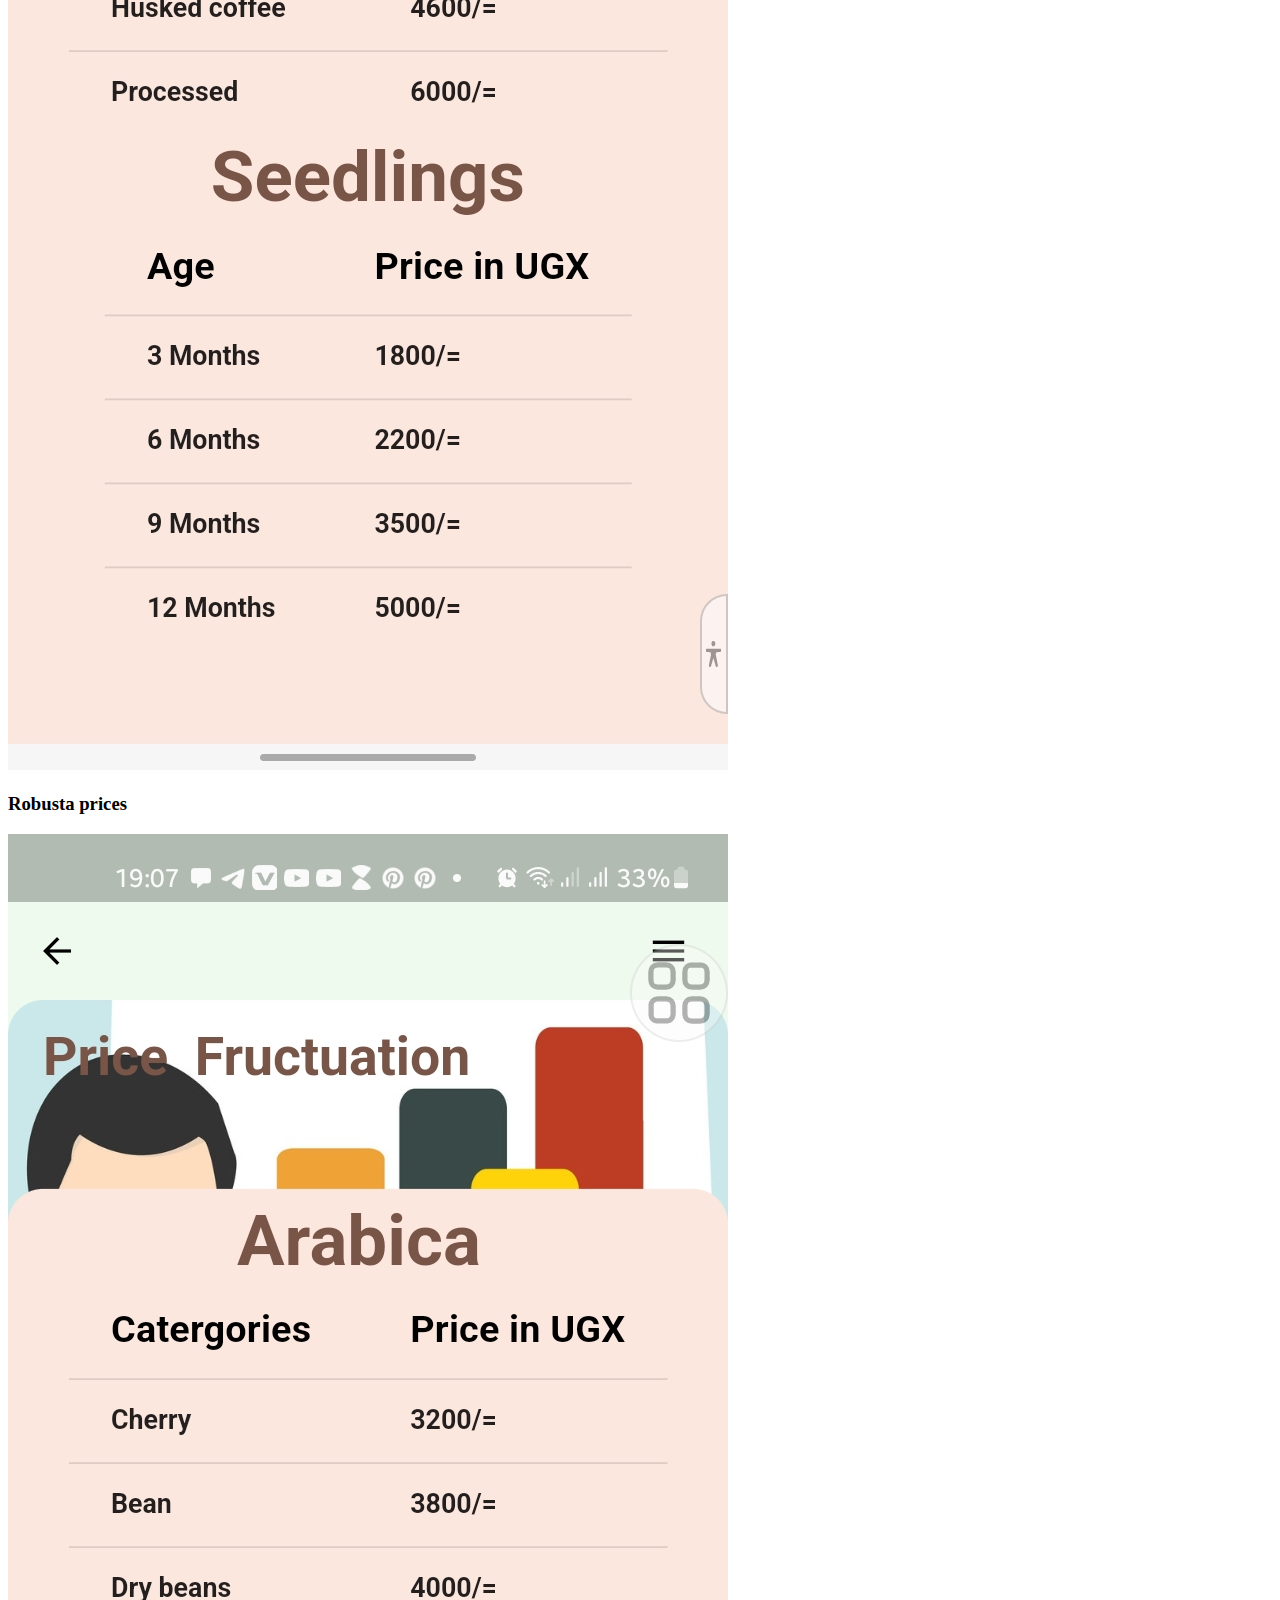
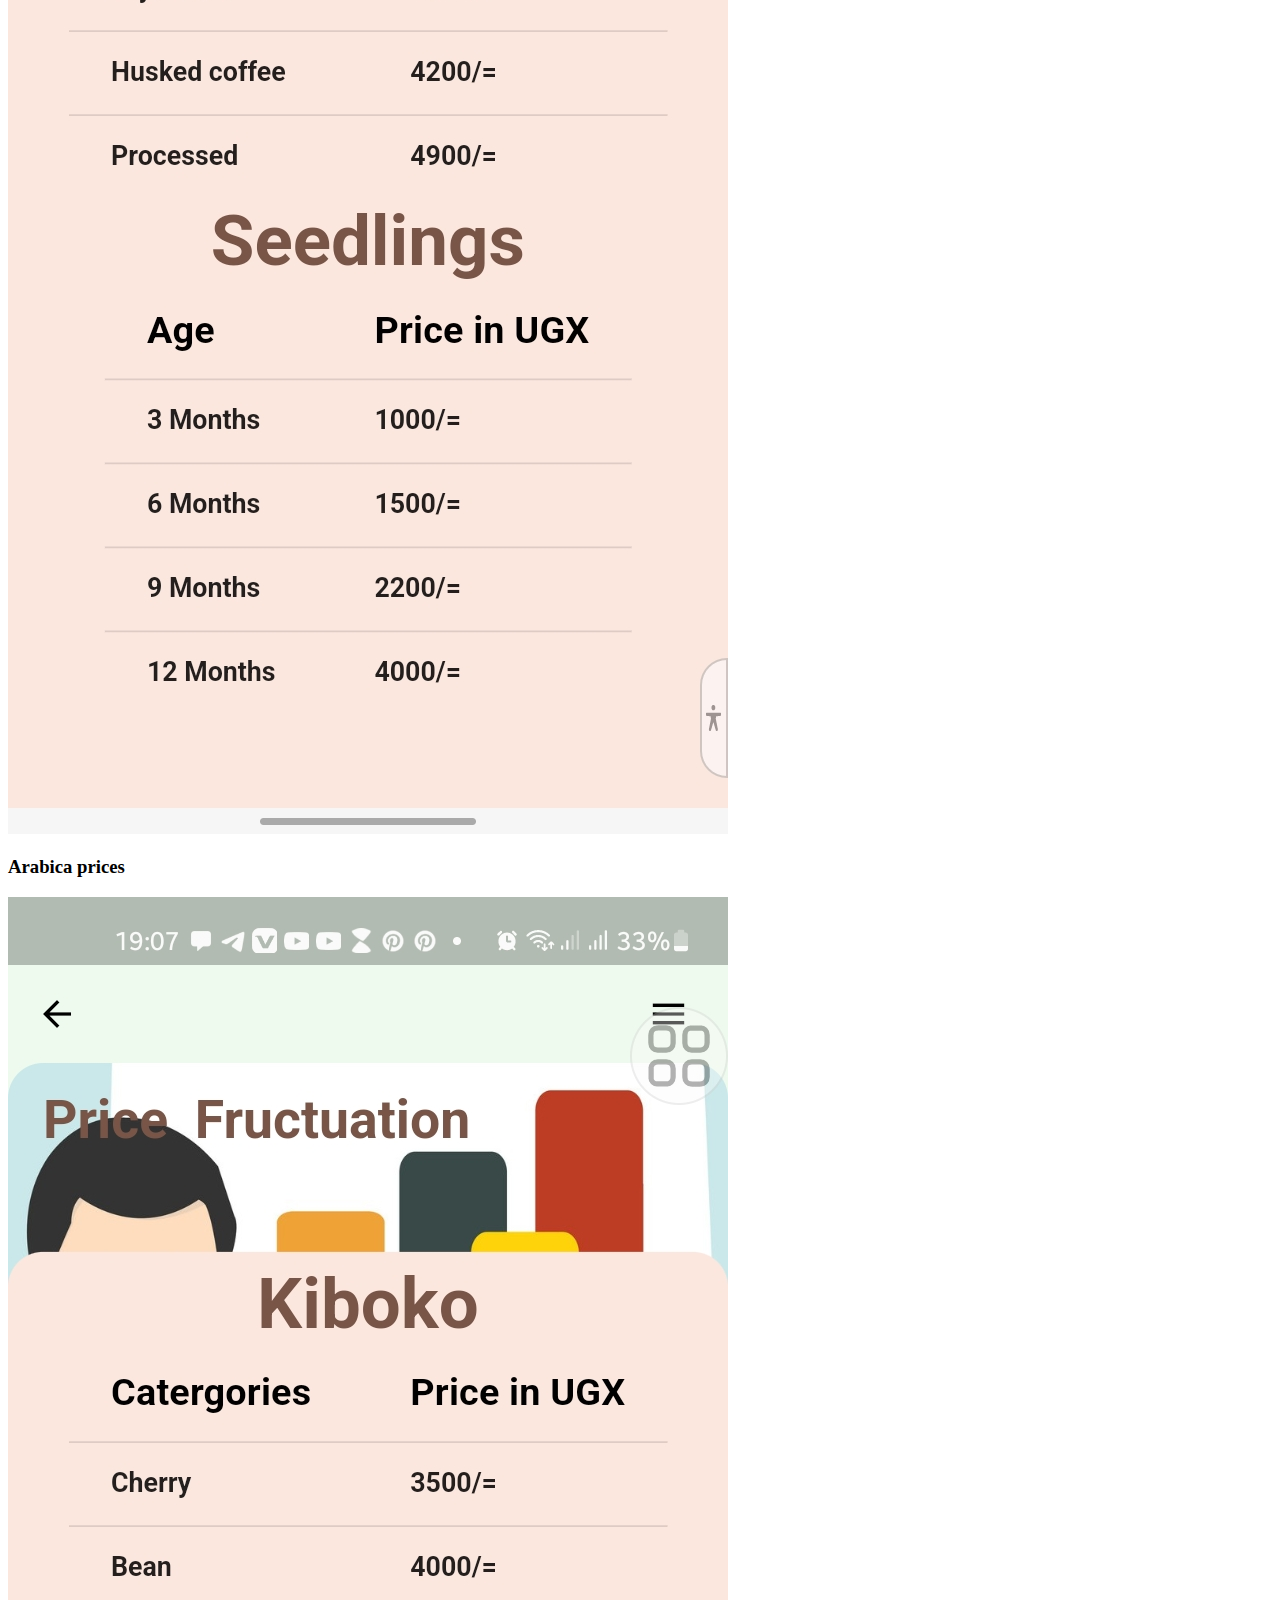
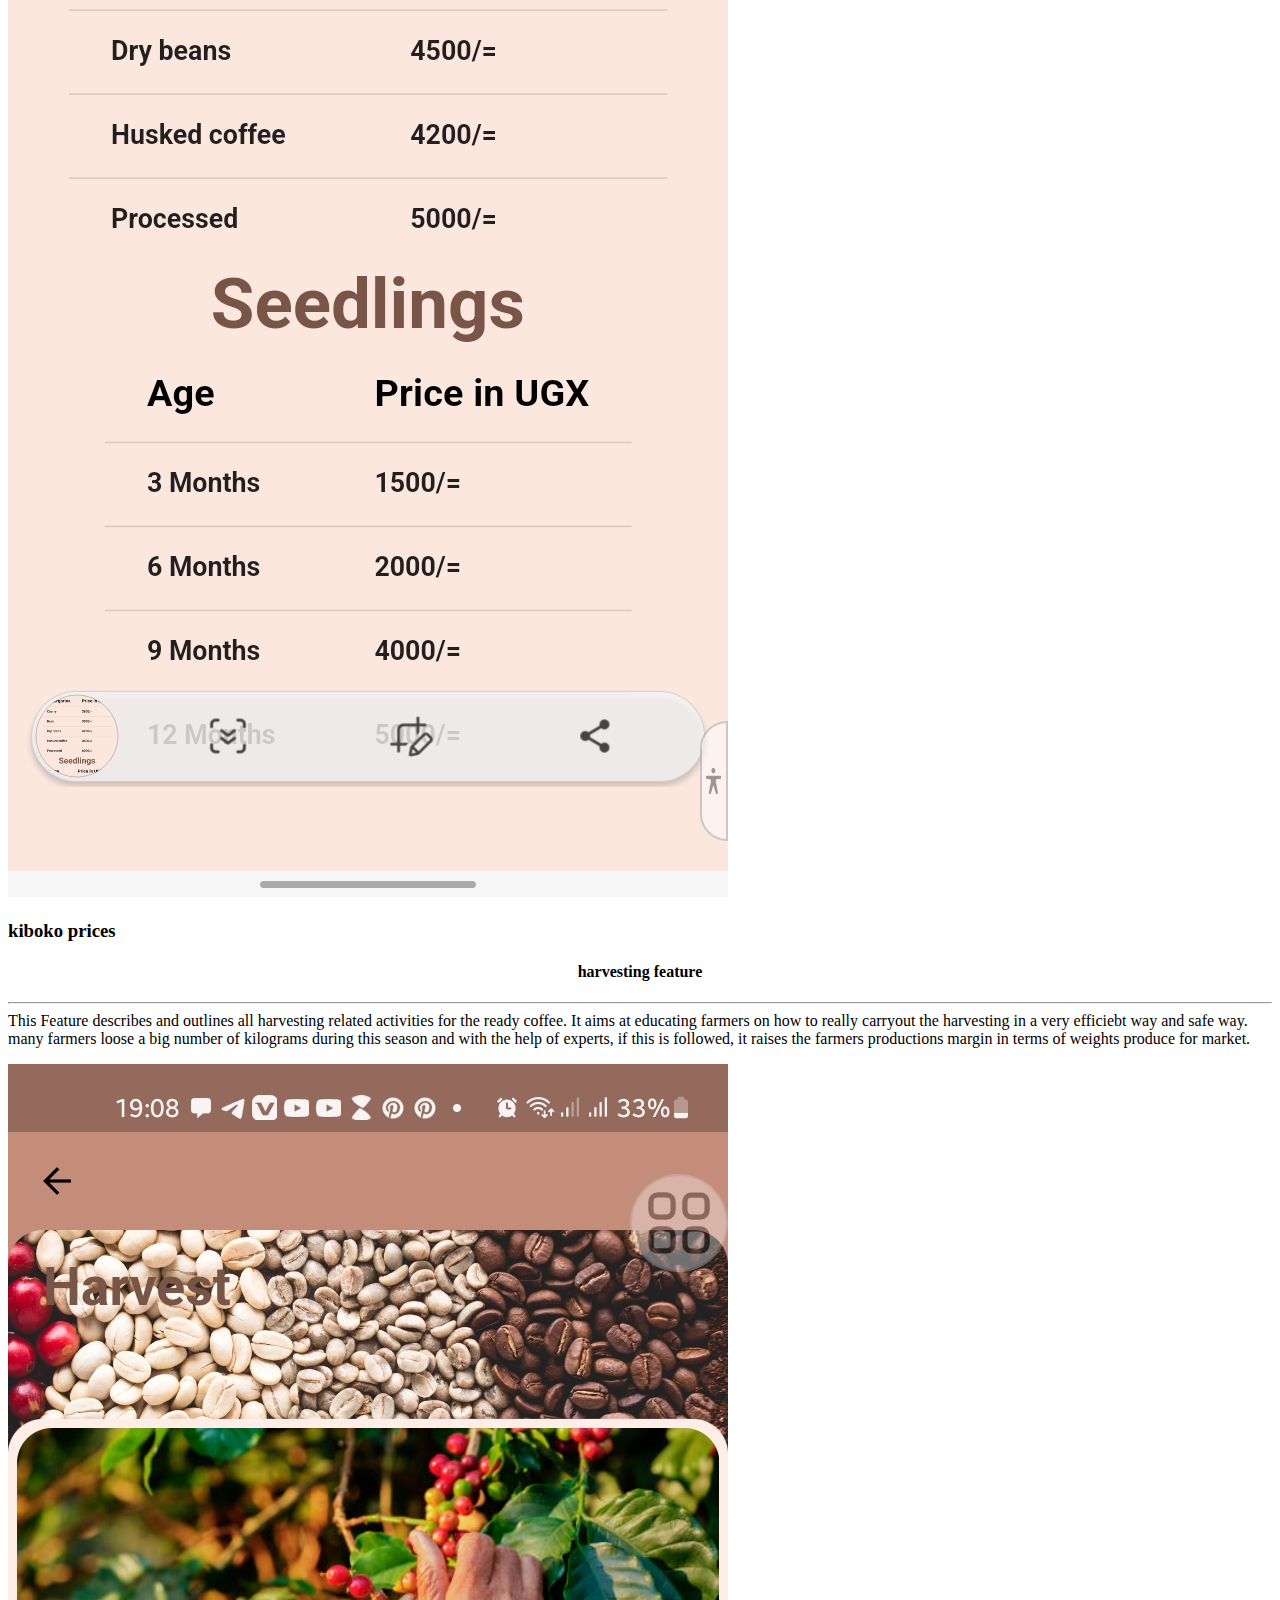
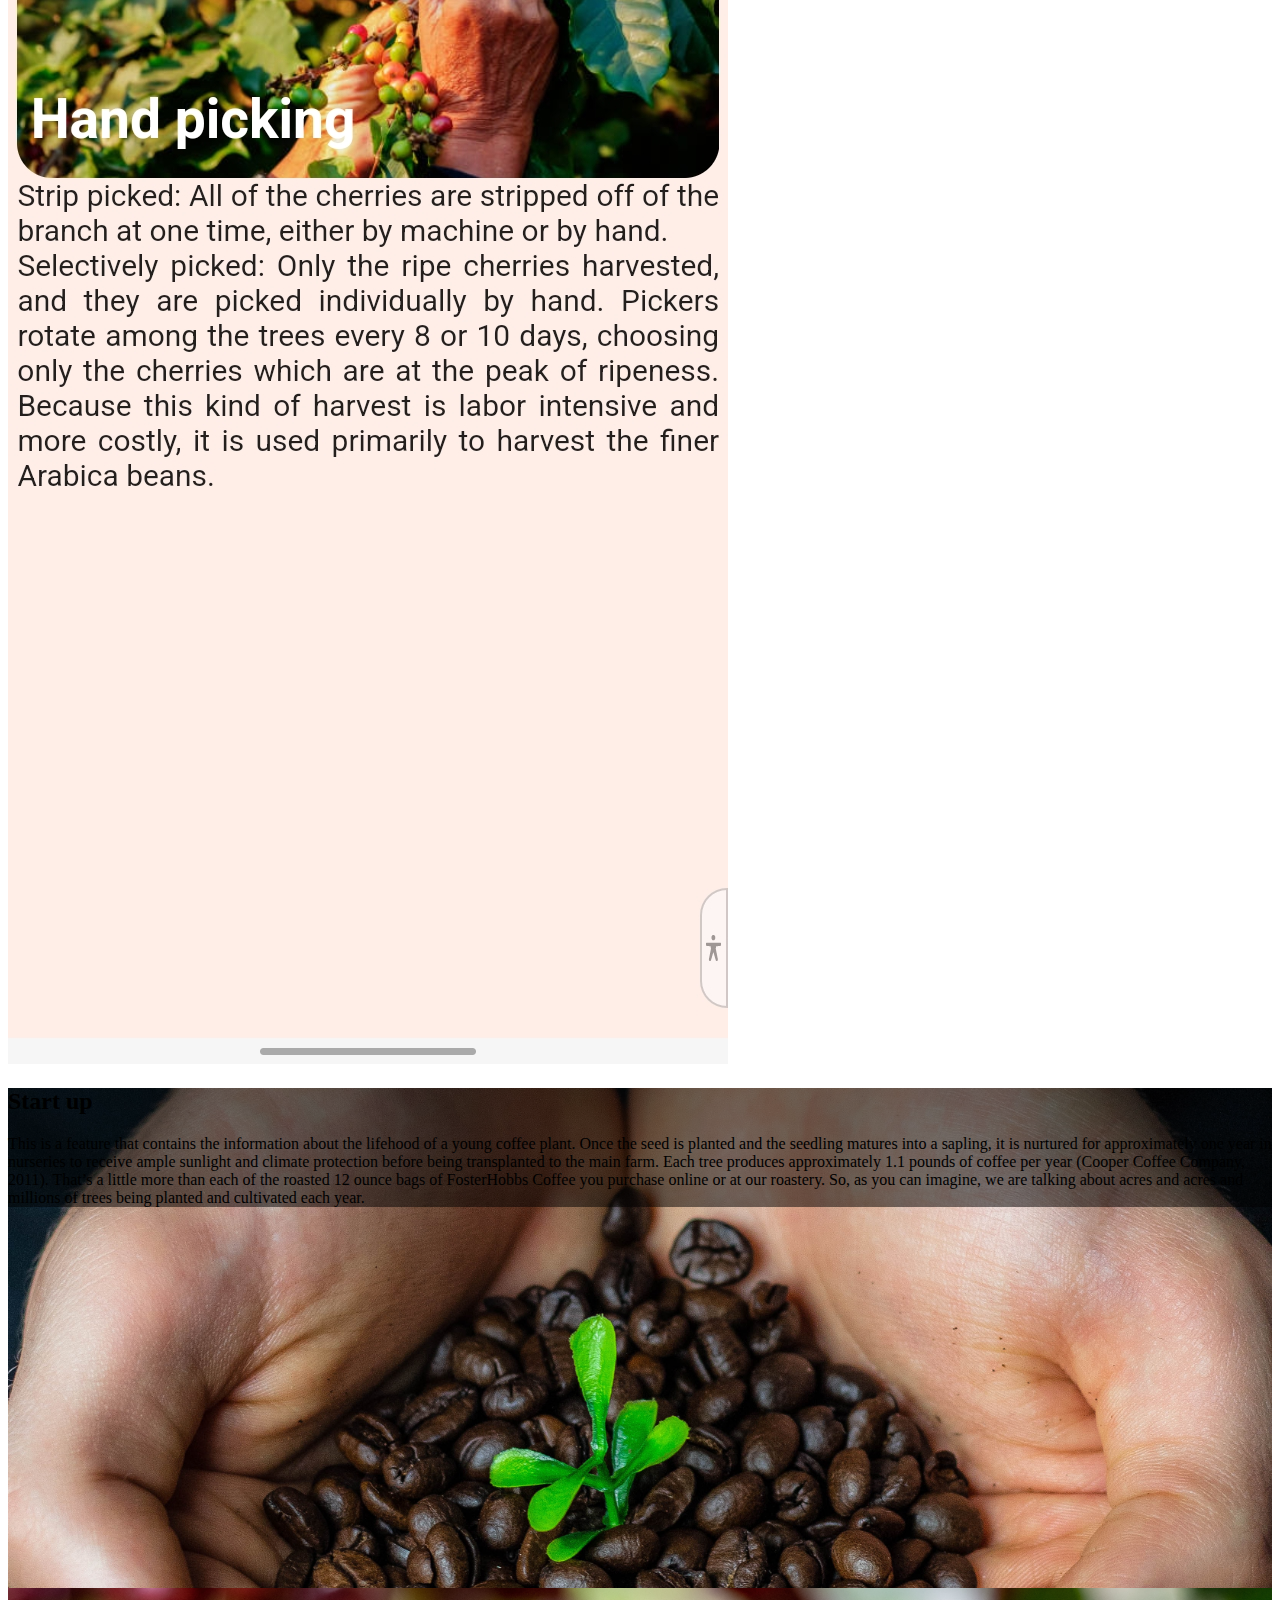
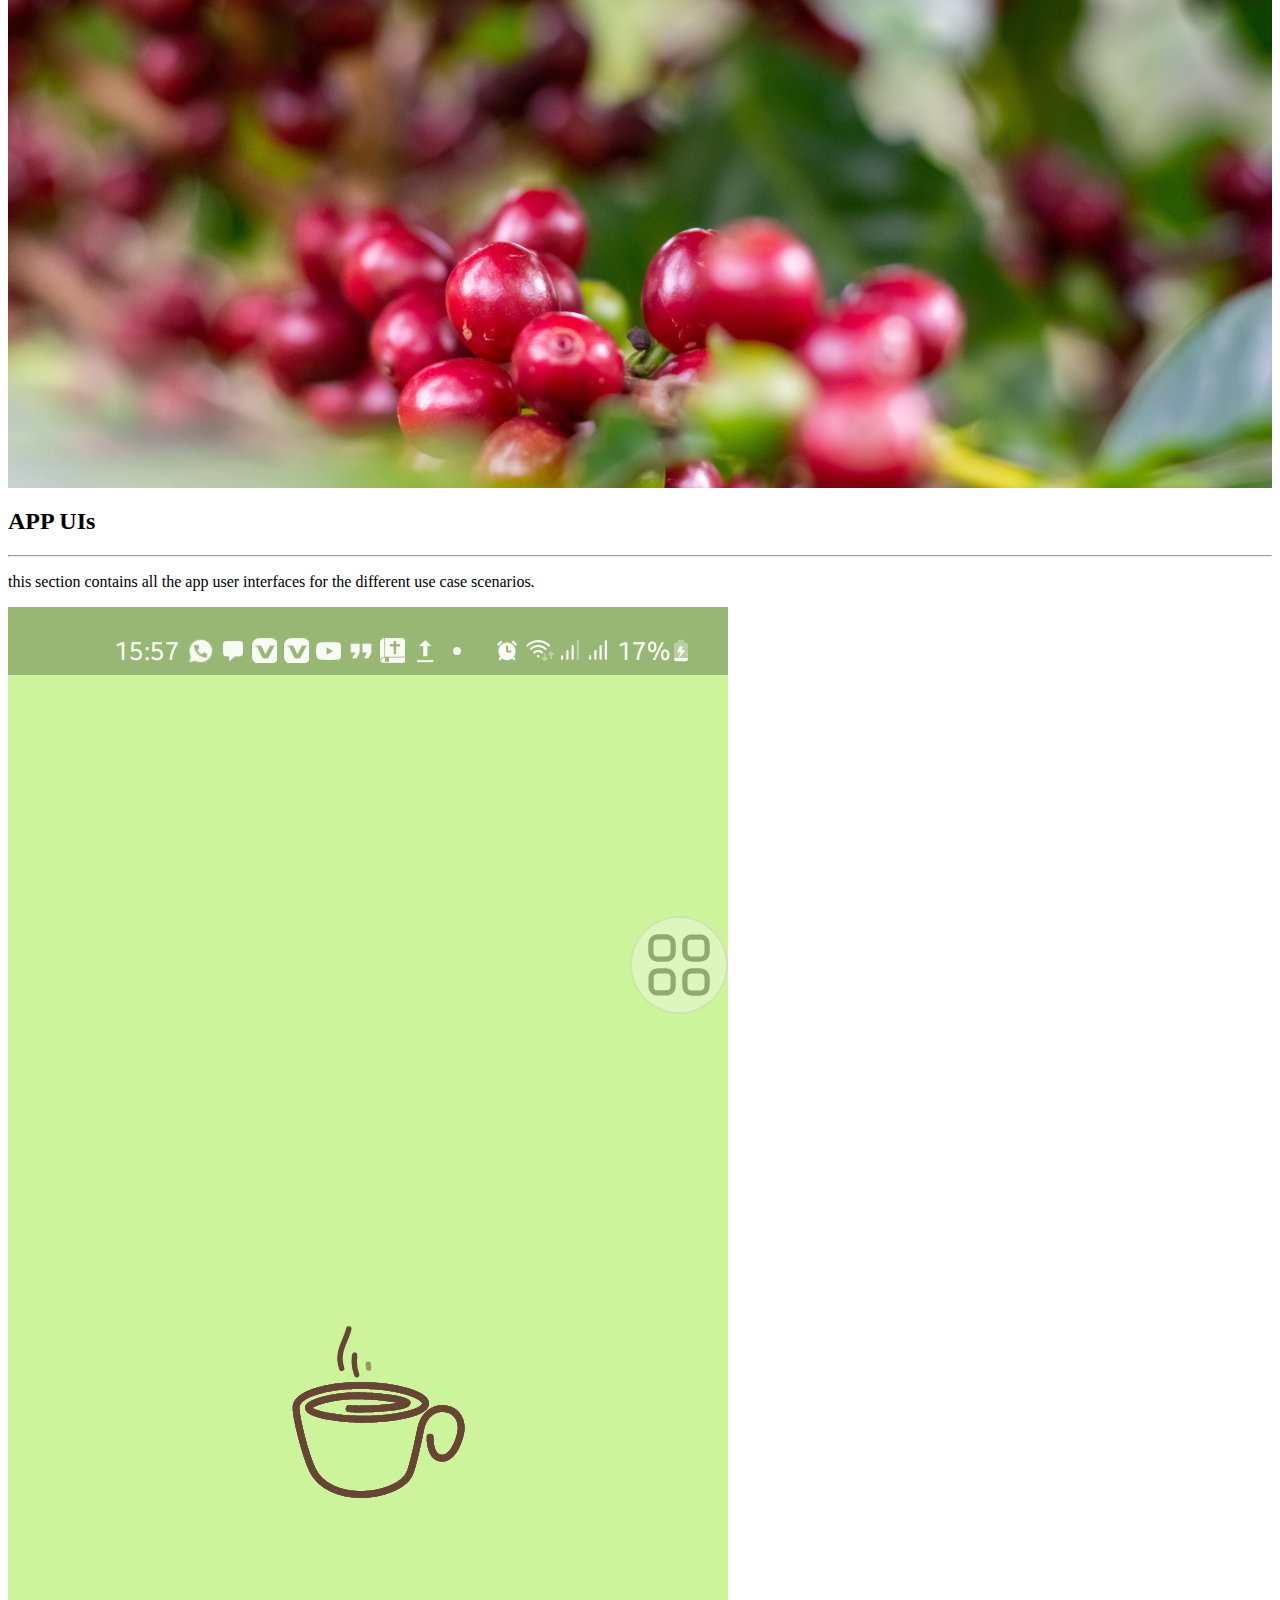
==== commit adc86299: "hd" ====
--- a/index.html
+++ b/index.html
@@ -108,7 +108,7 @@
             <div class="flex-item flex-column">
               <h2>APP features </h2>
               <hr>
-              <!-- < class="flex-row-space-between"> -->
+              <div class="flex-row-space-between">
                 <div class="flex-item flex-column">
                   <img class="image max-width-900" src="img/coffeeplant2.jpeg">
               
@@ -118,8 +118,6 @@
                   In built Map system
                   </h4>
                   <hr>
-              </div>
-              <div>
               <p>  
                 The E_coffee app was built in such a way that it consists of beatiful and malificent features such as the google maps feature that enables
                 the users to physically locate the preffered farmers in a given area. 
@@ -129,6 +127,8 @@
                 Depending on the selected locations, an approriate route is then automatically generated and the expected duration it will take the user if he or she is to take that path
               
               </p> 
+              </div>>
+              <div>
                <p>
                 <center><h4>Pay feature</h4></center>
                 <hr>
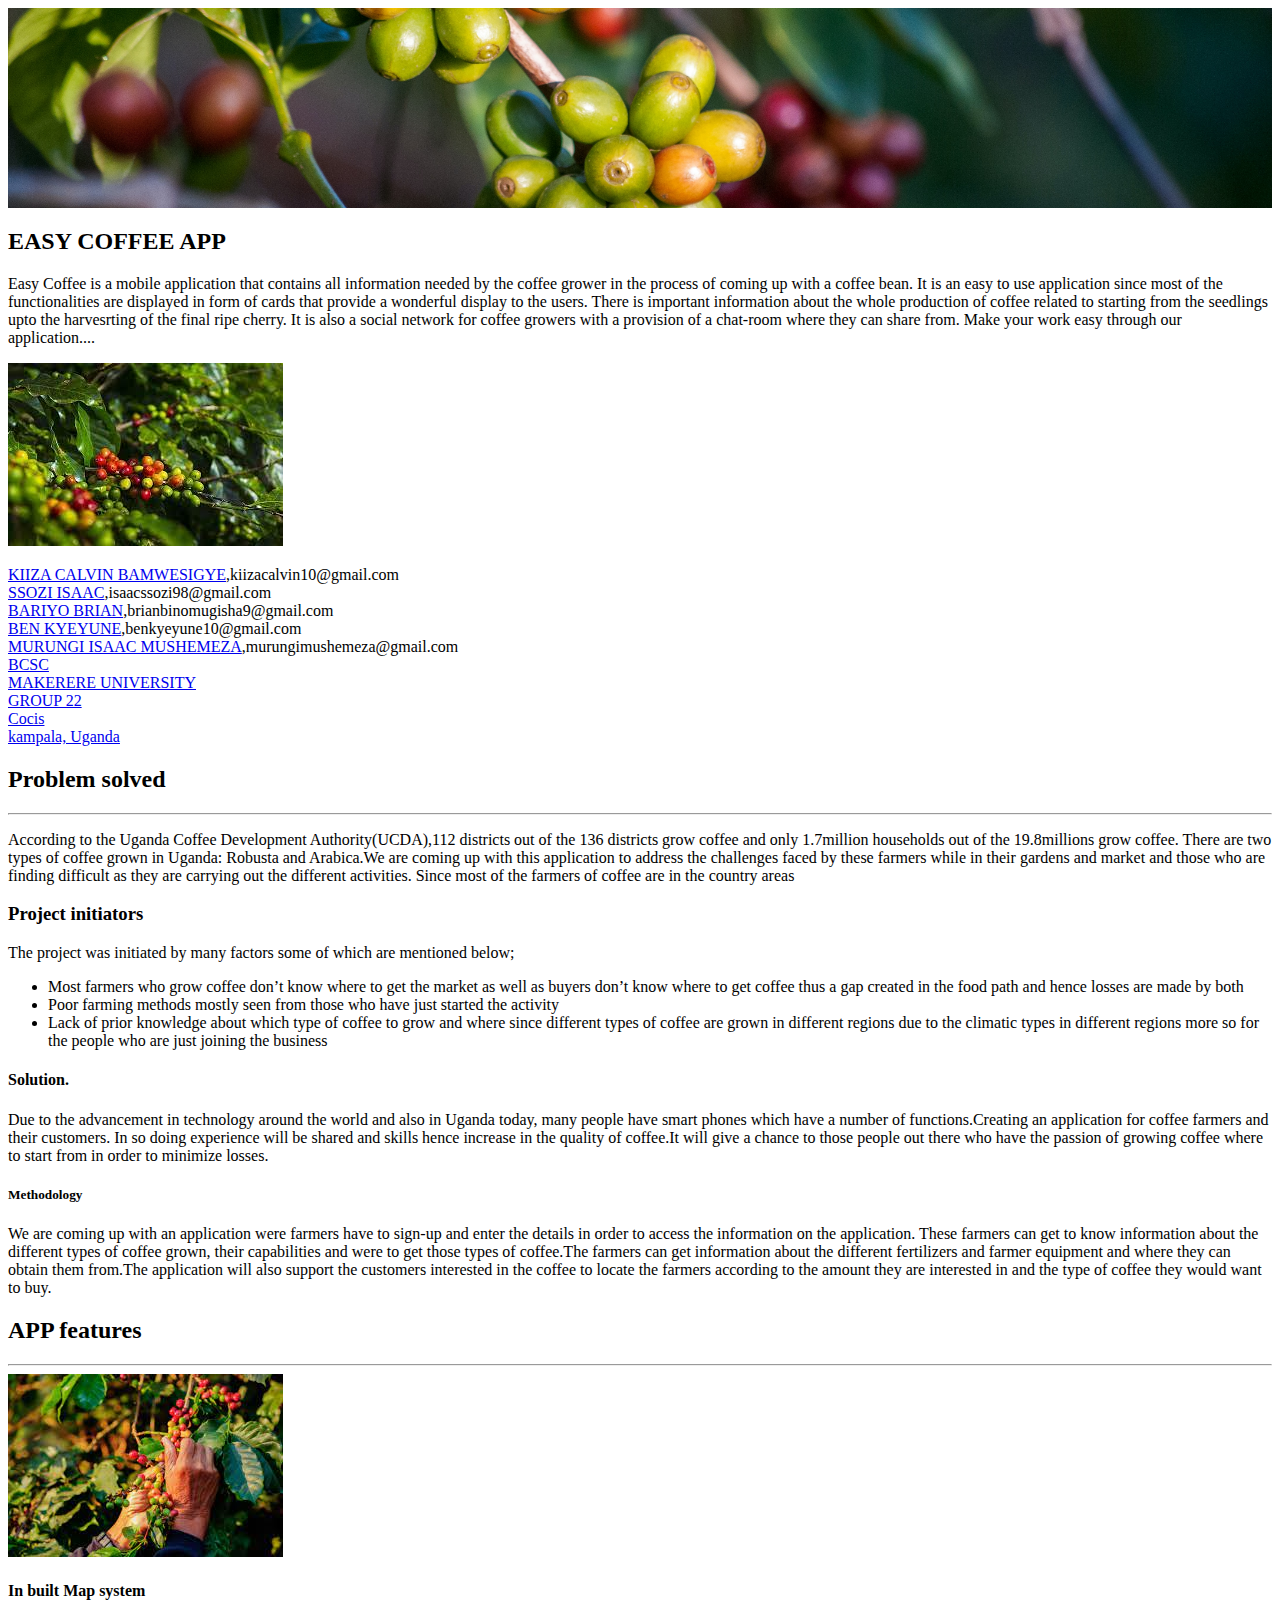
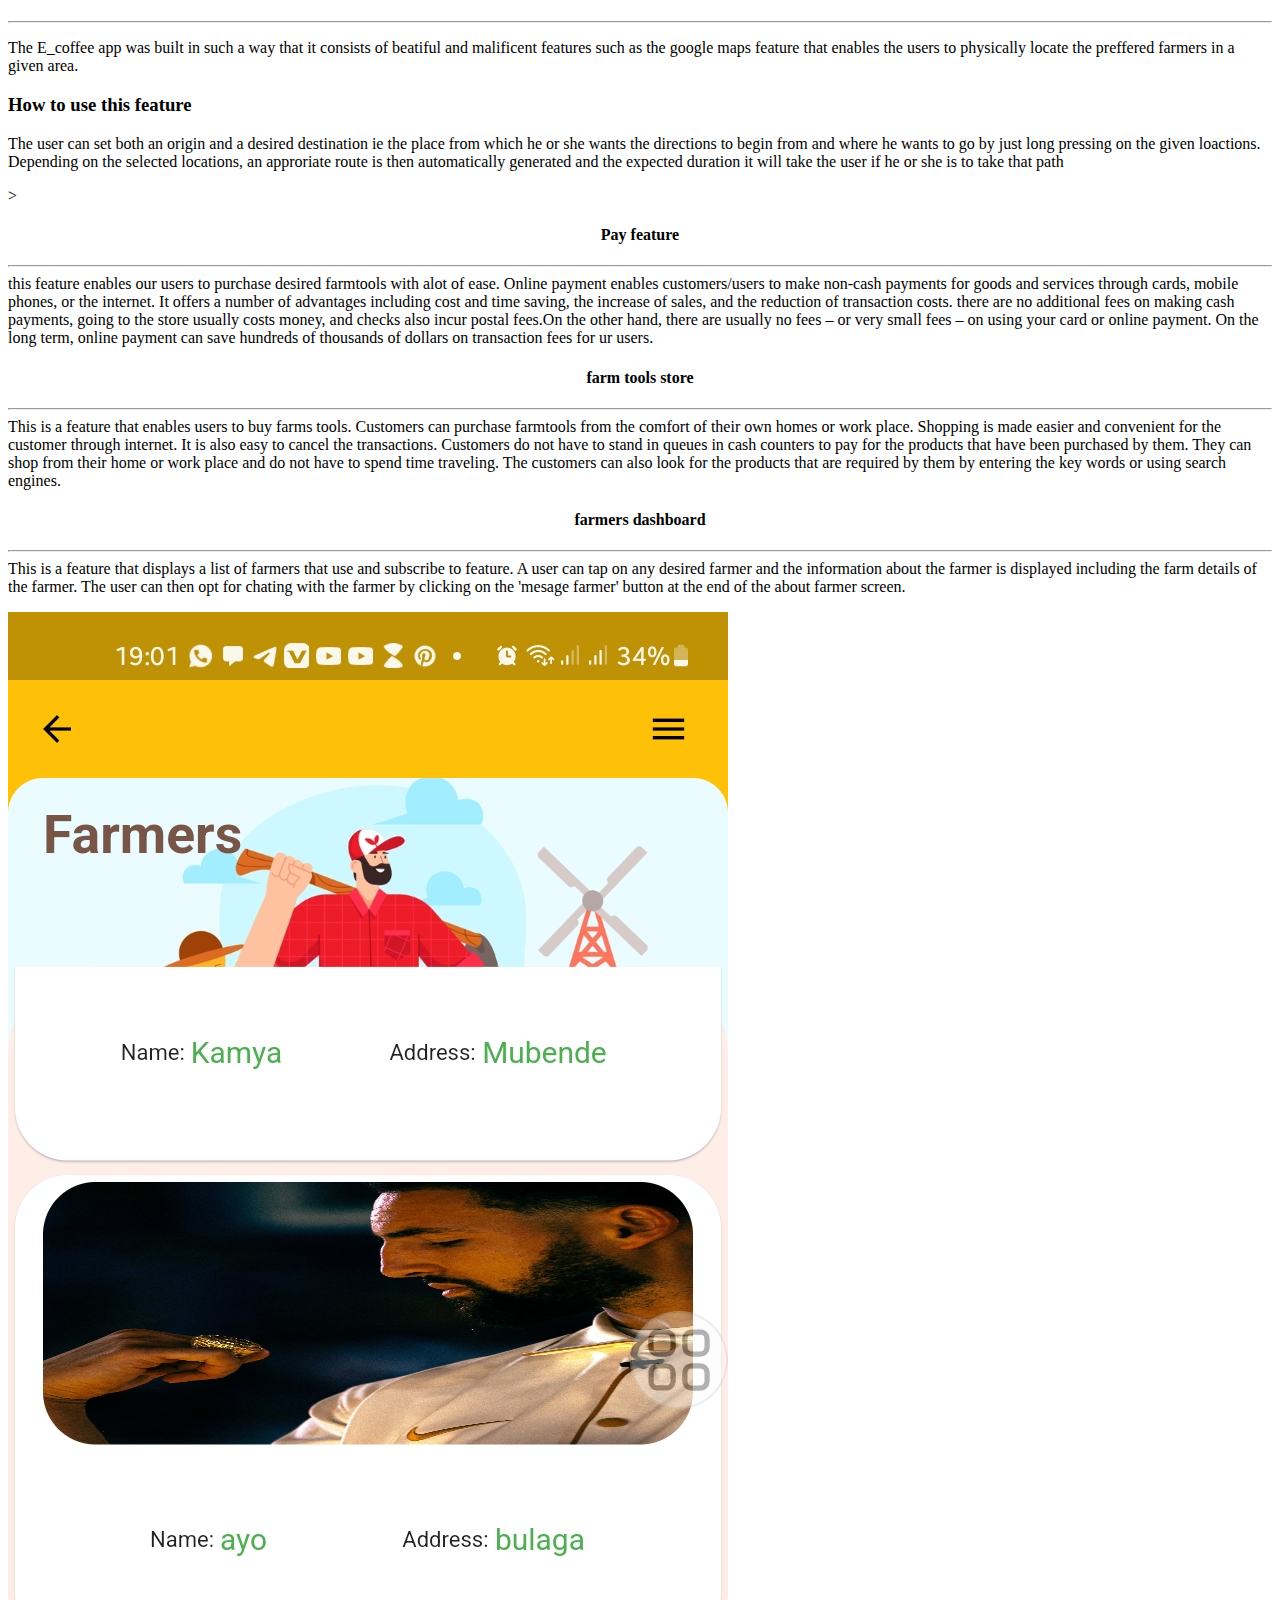
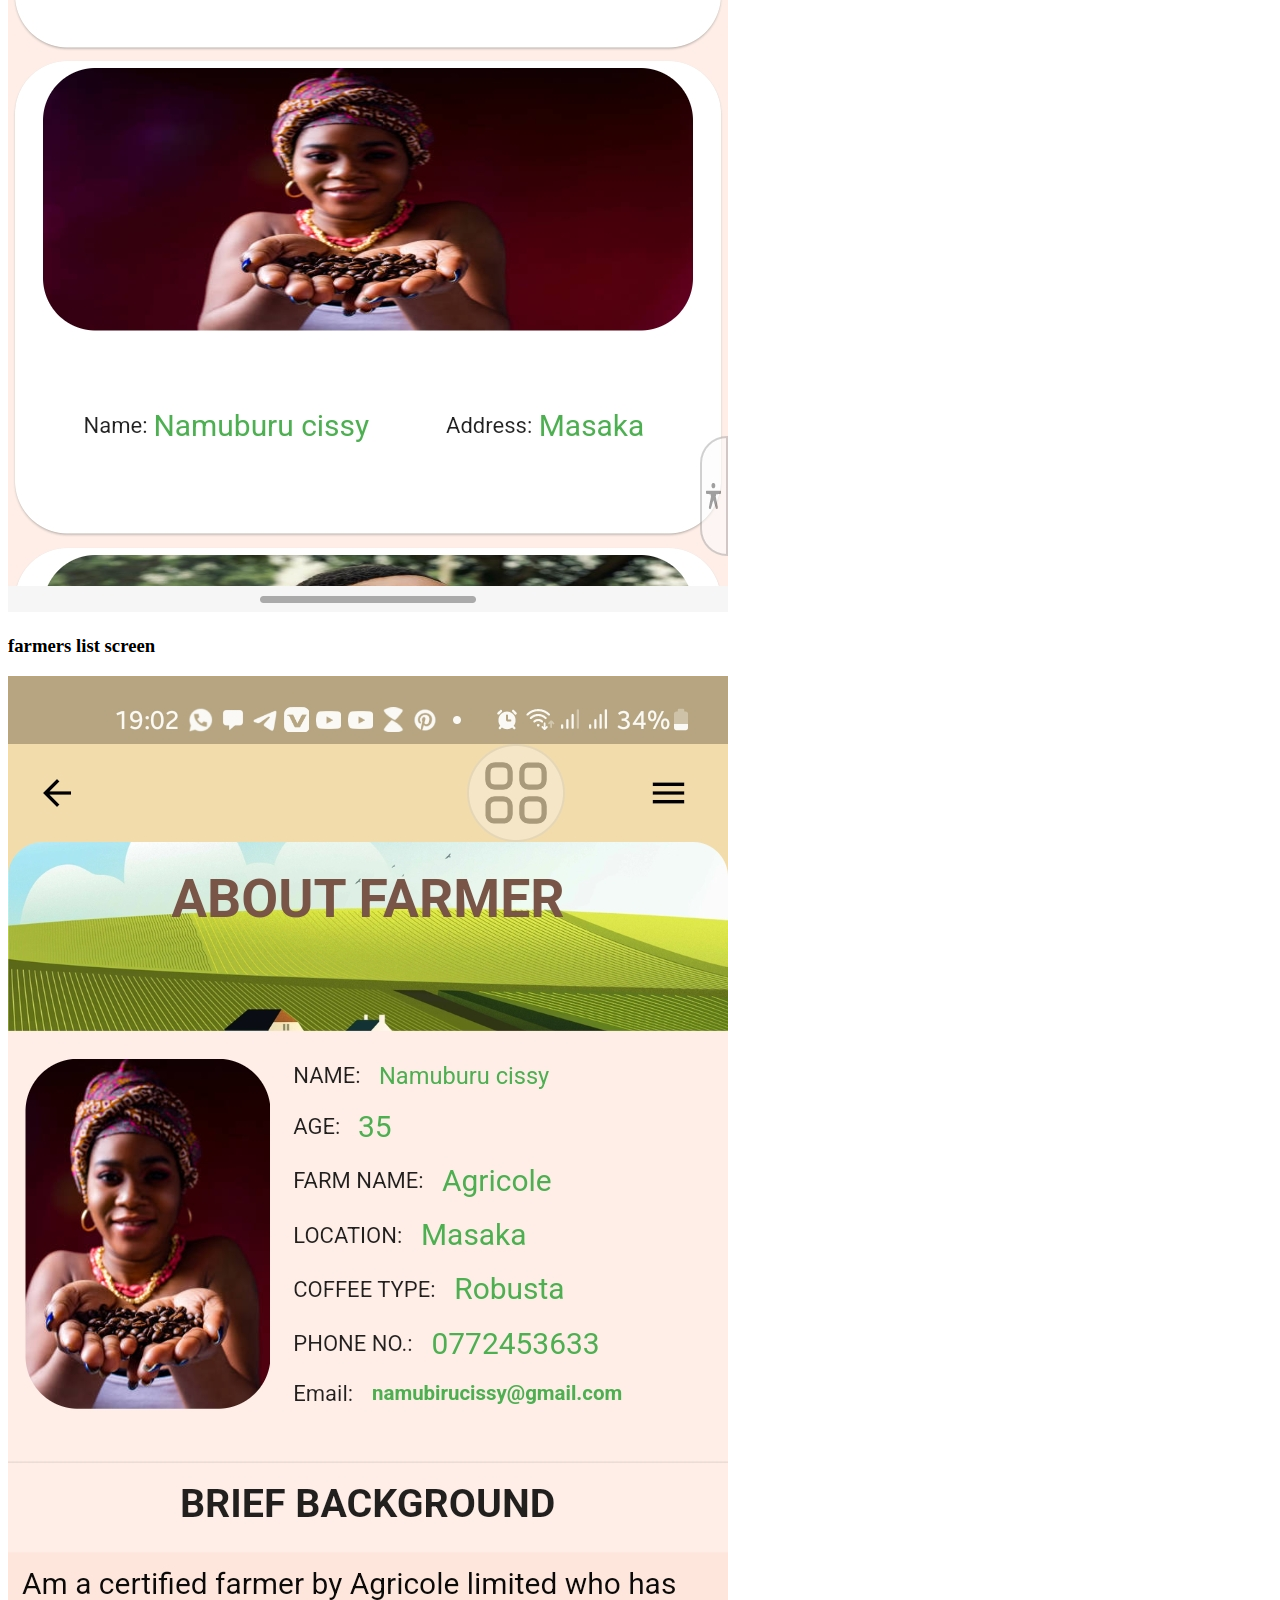
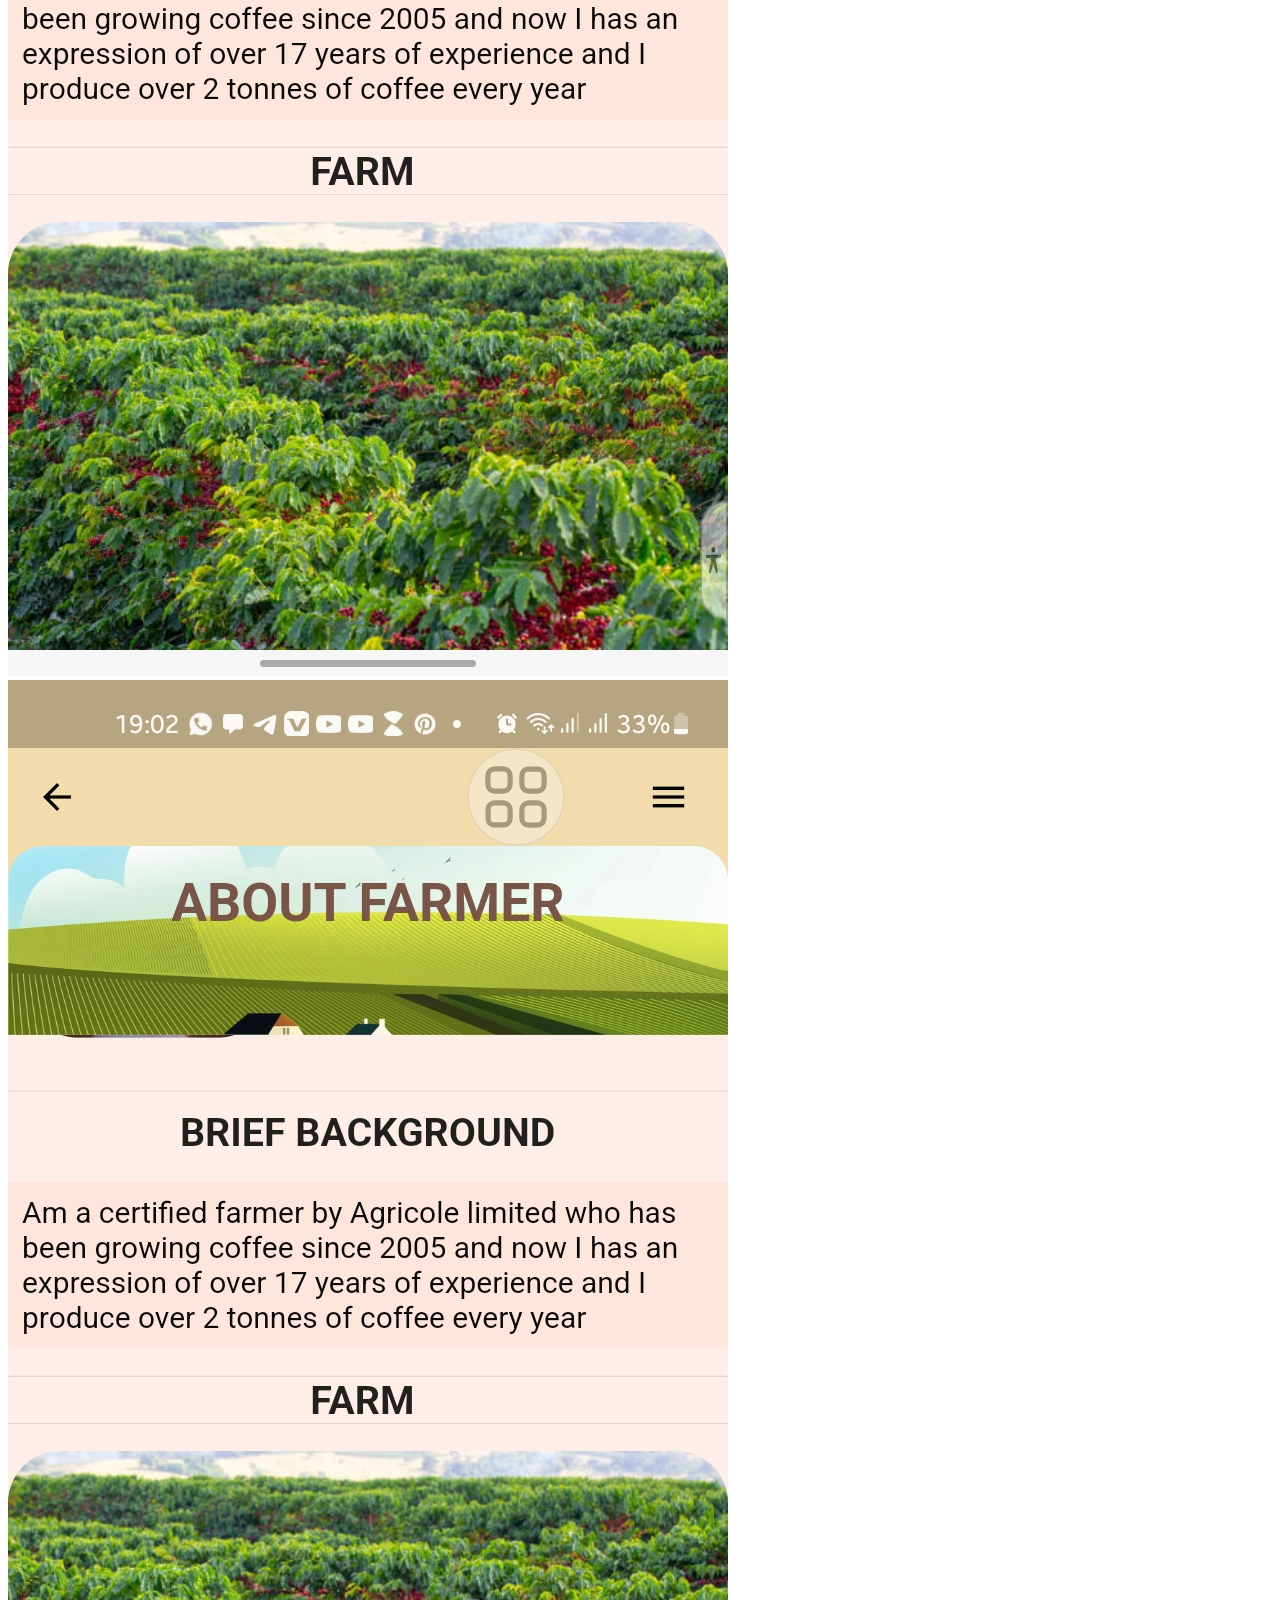
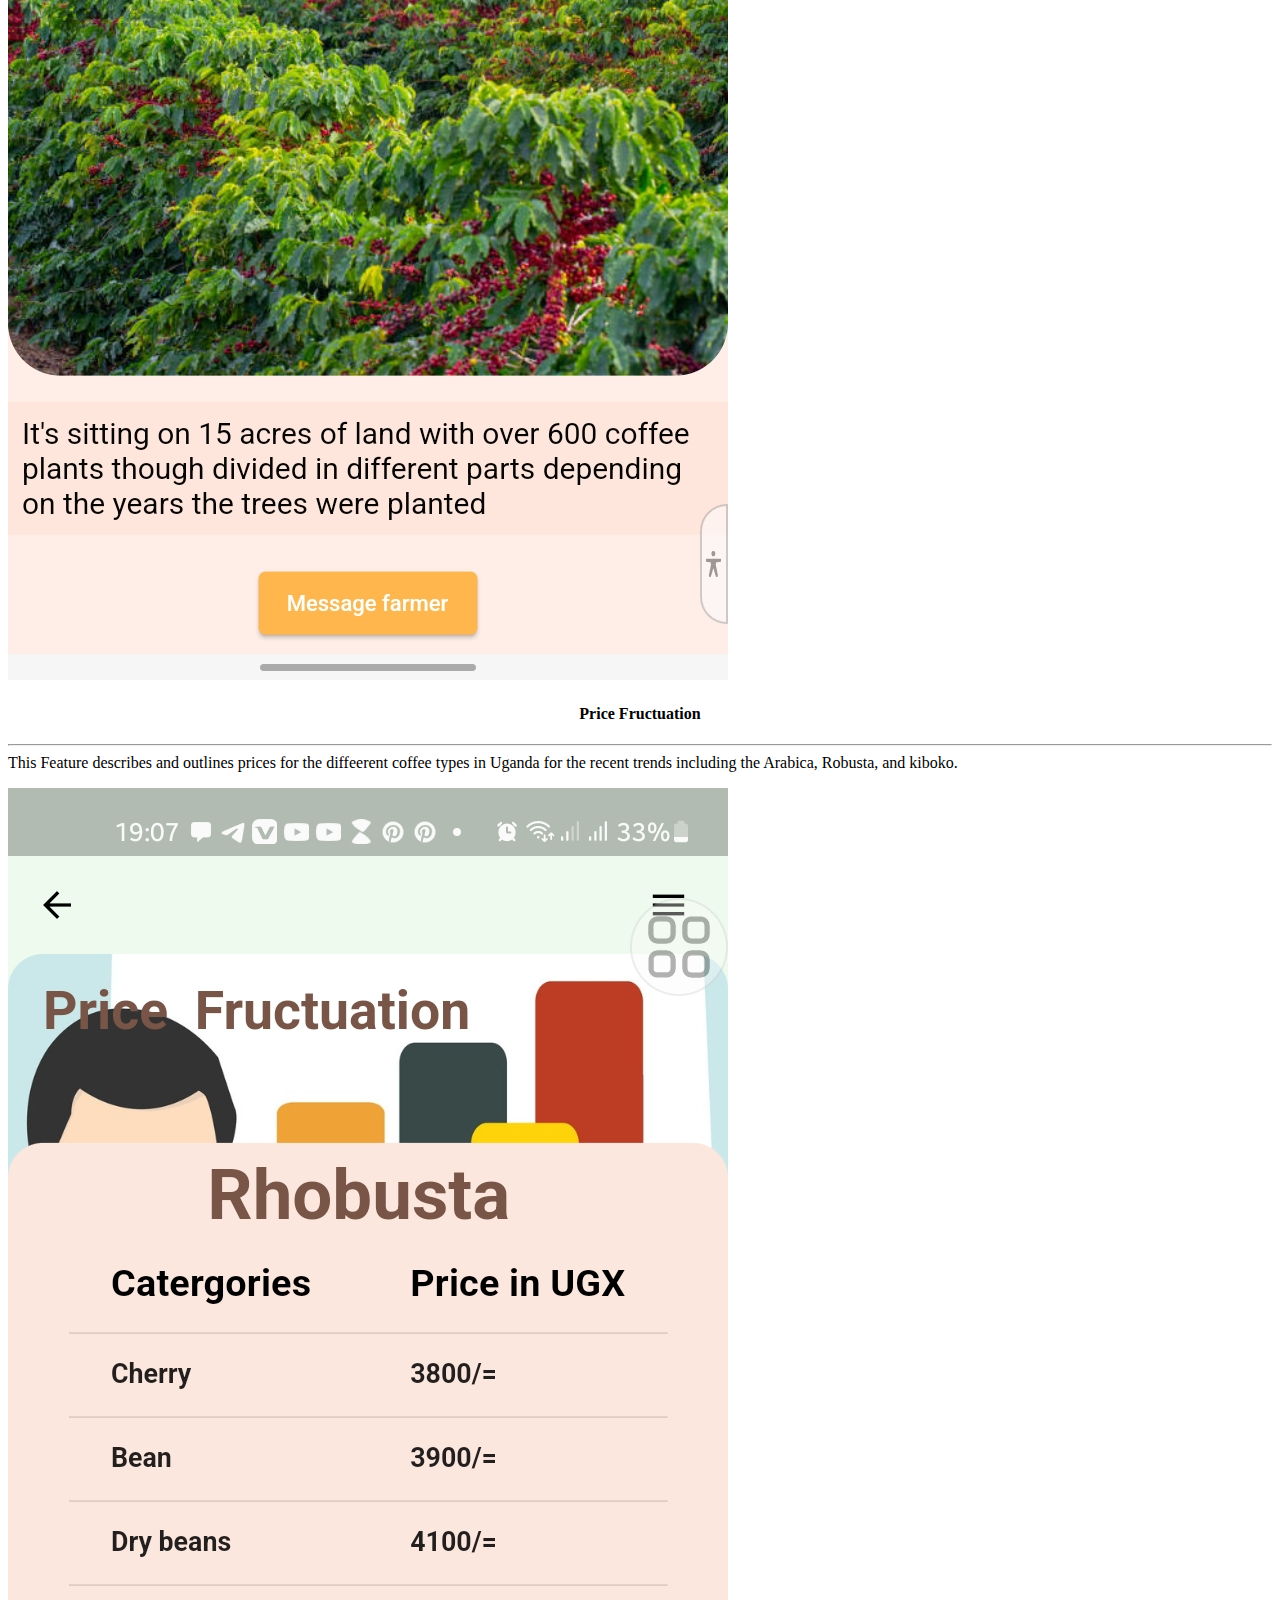
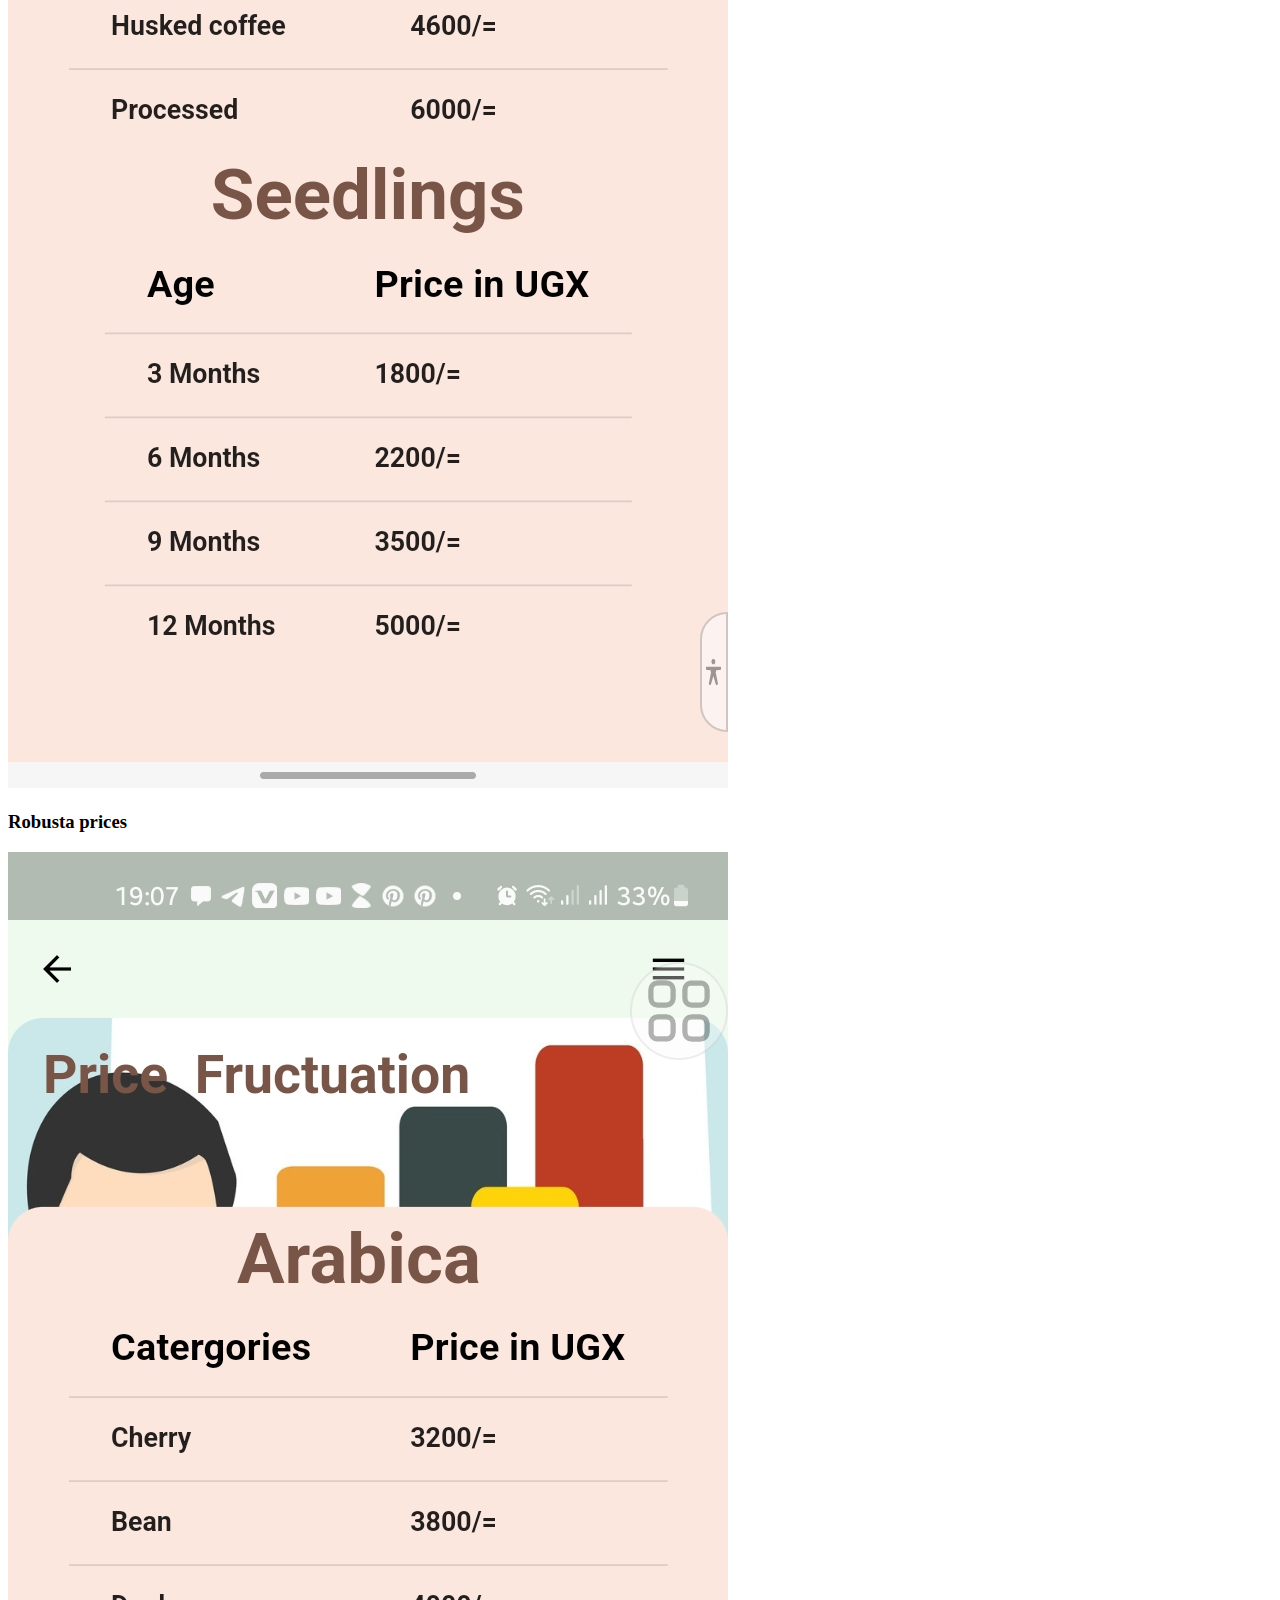
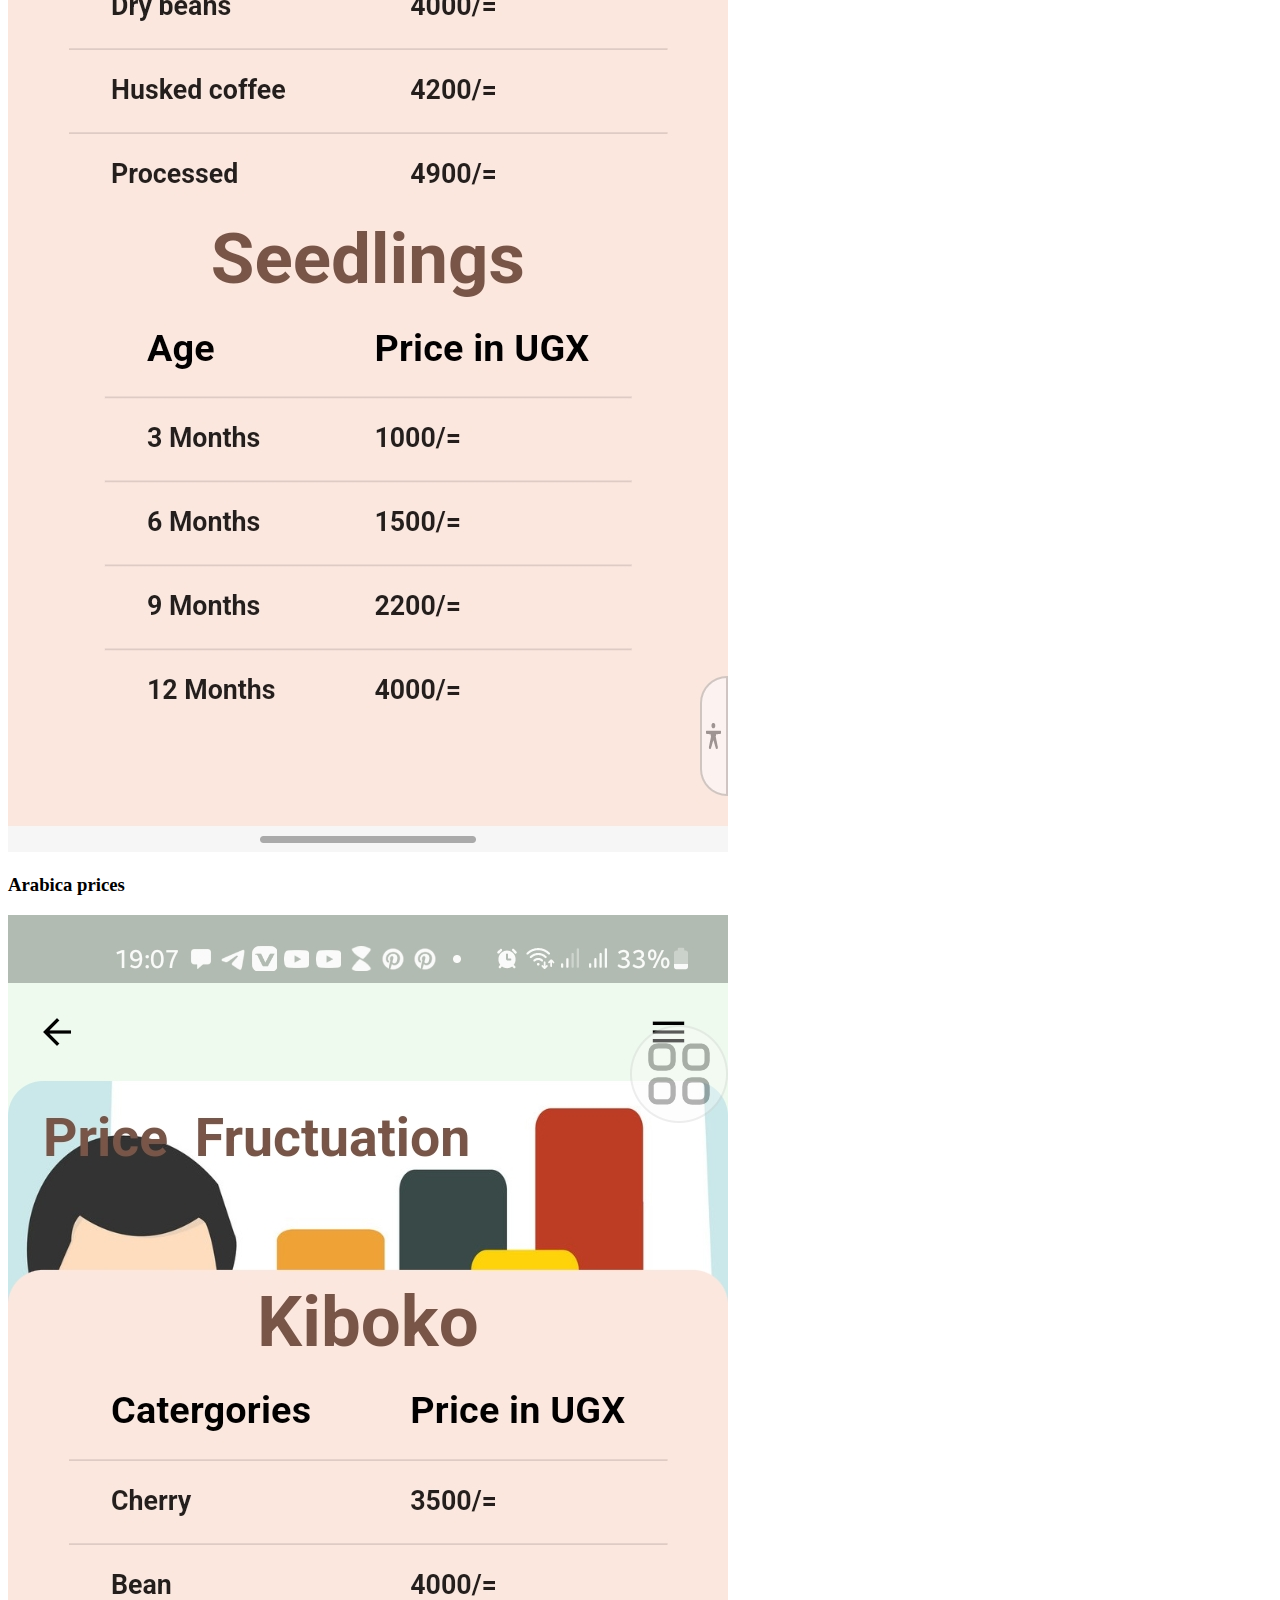
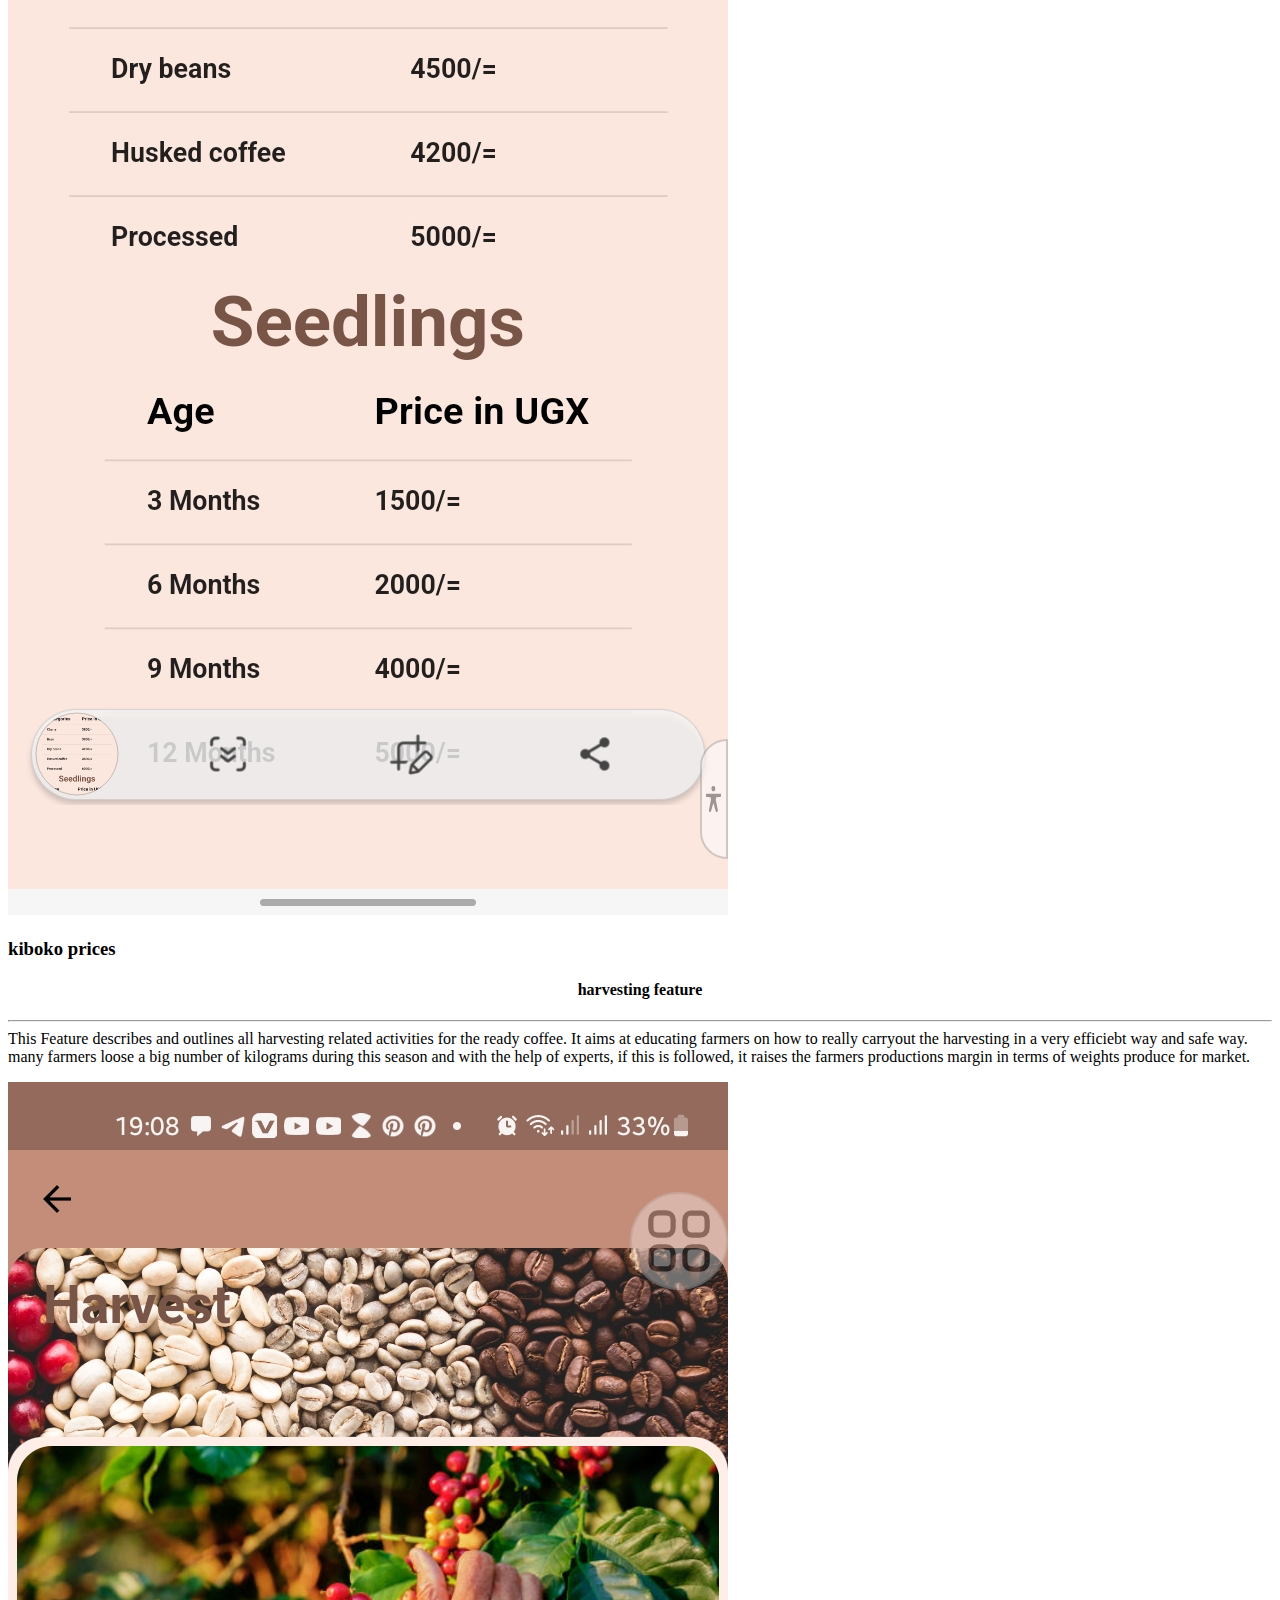
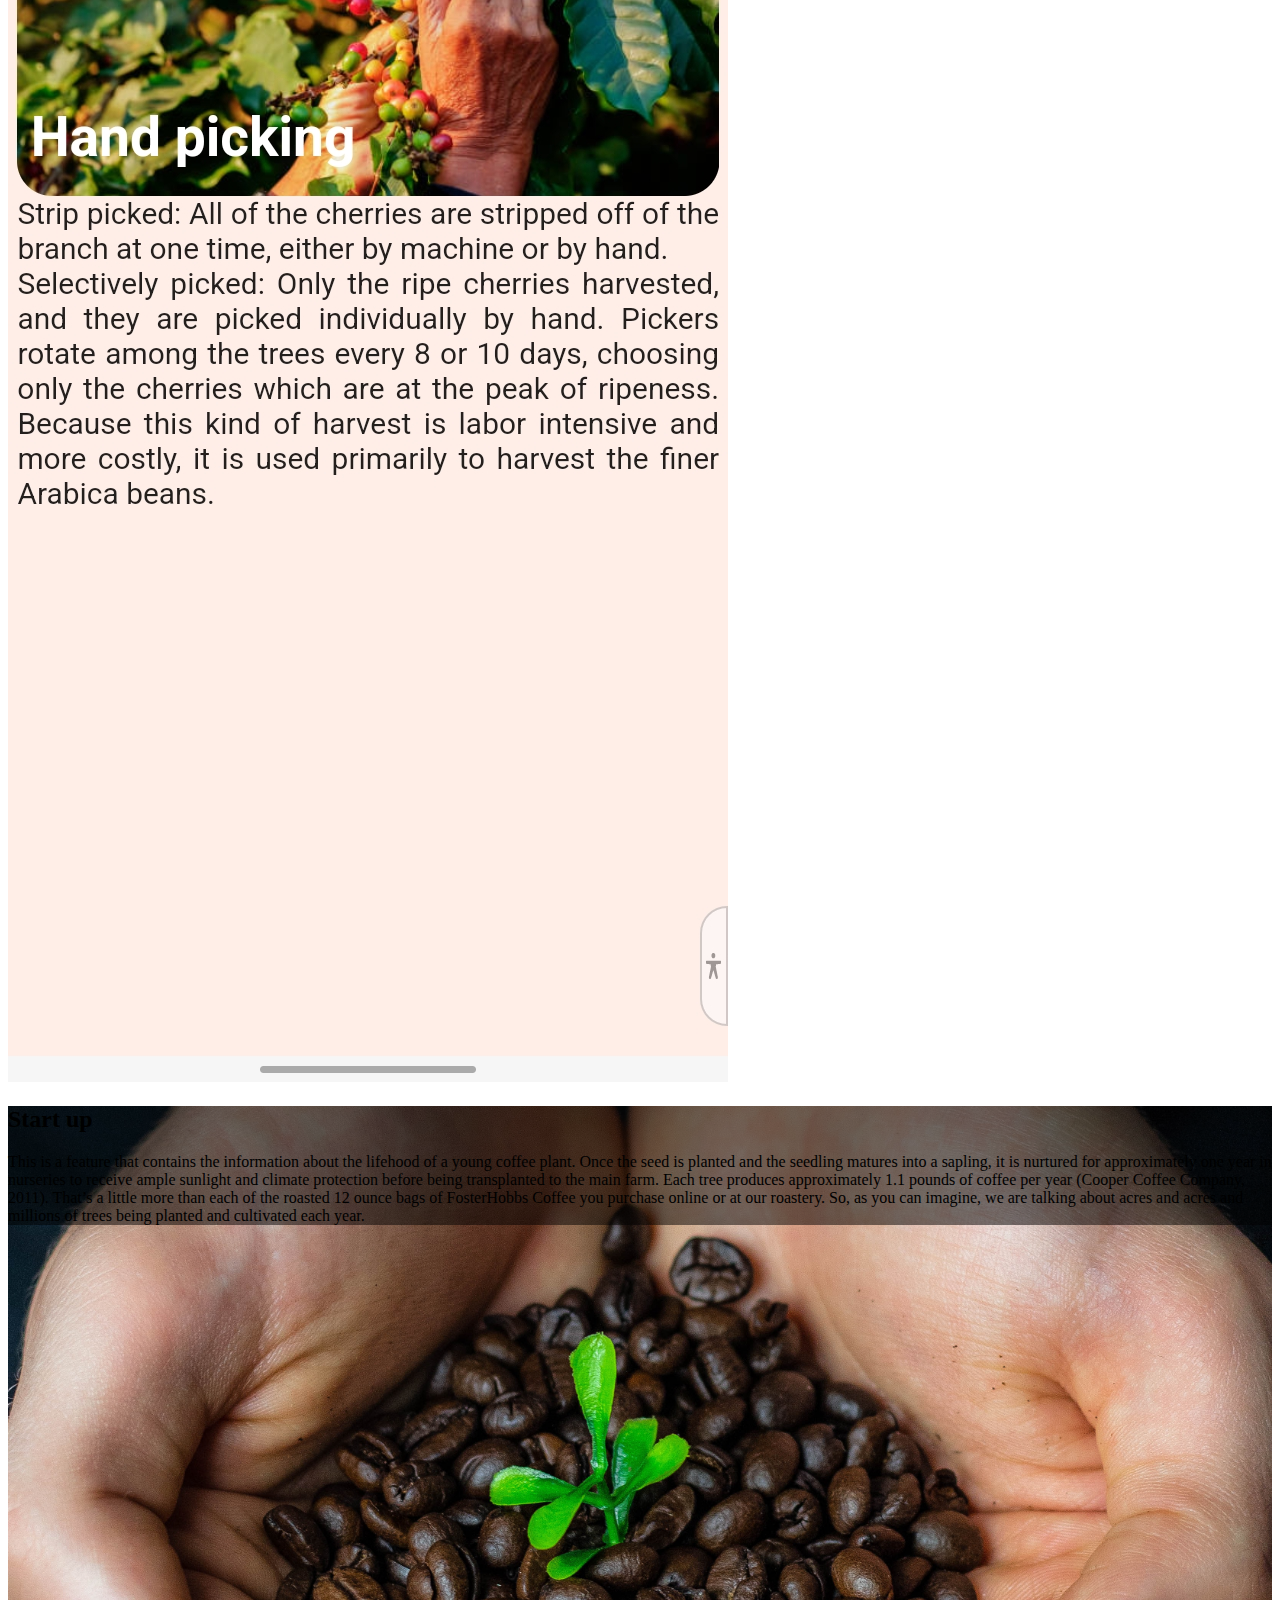
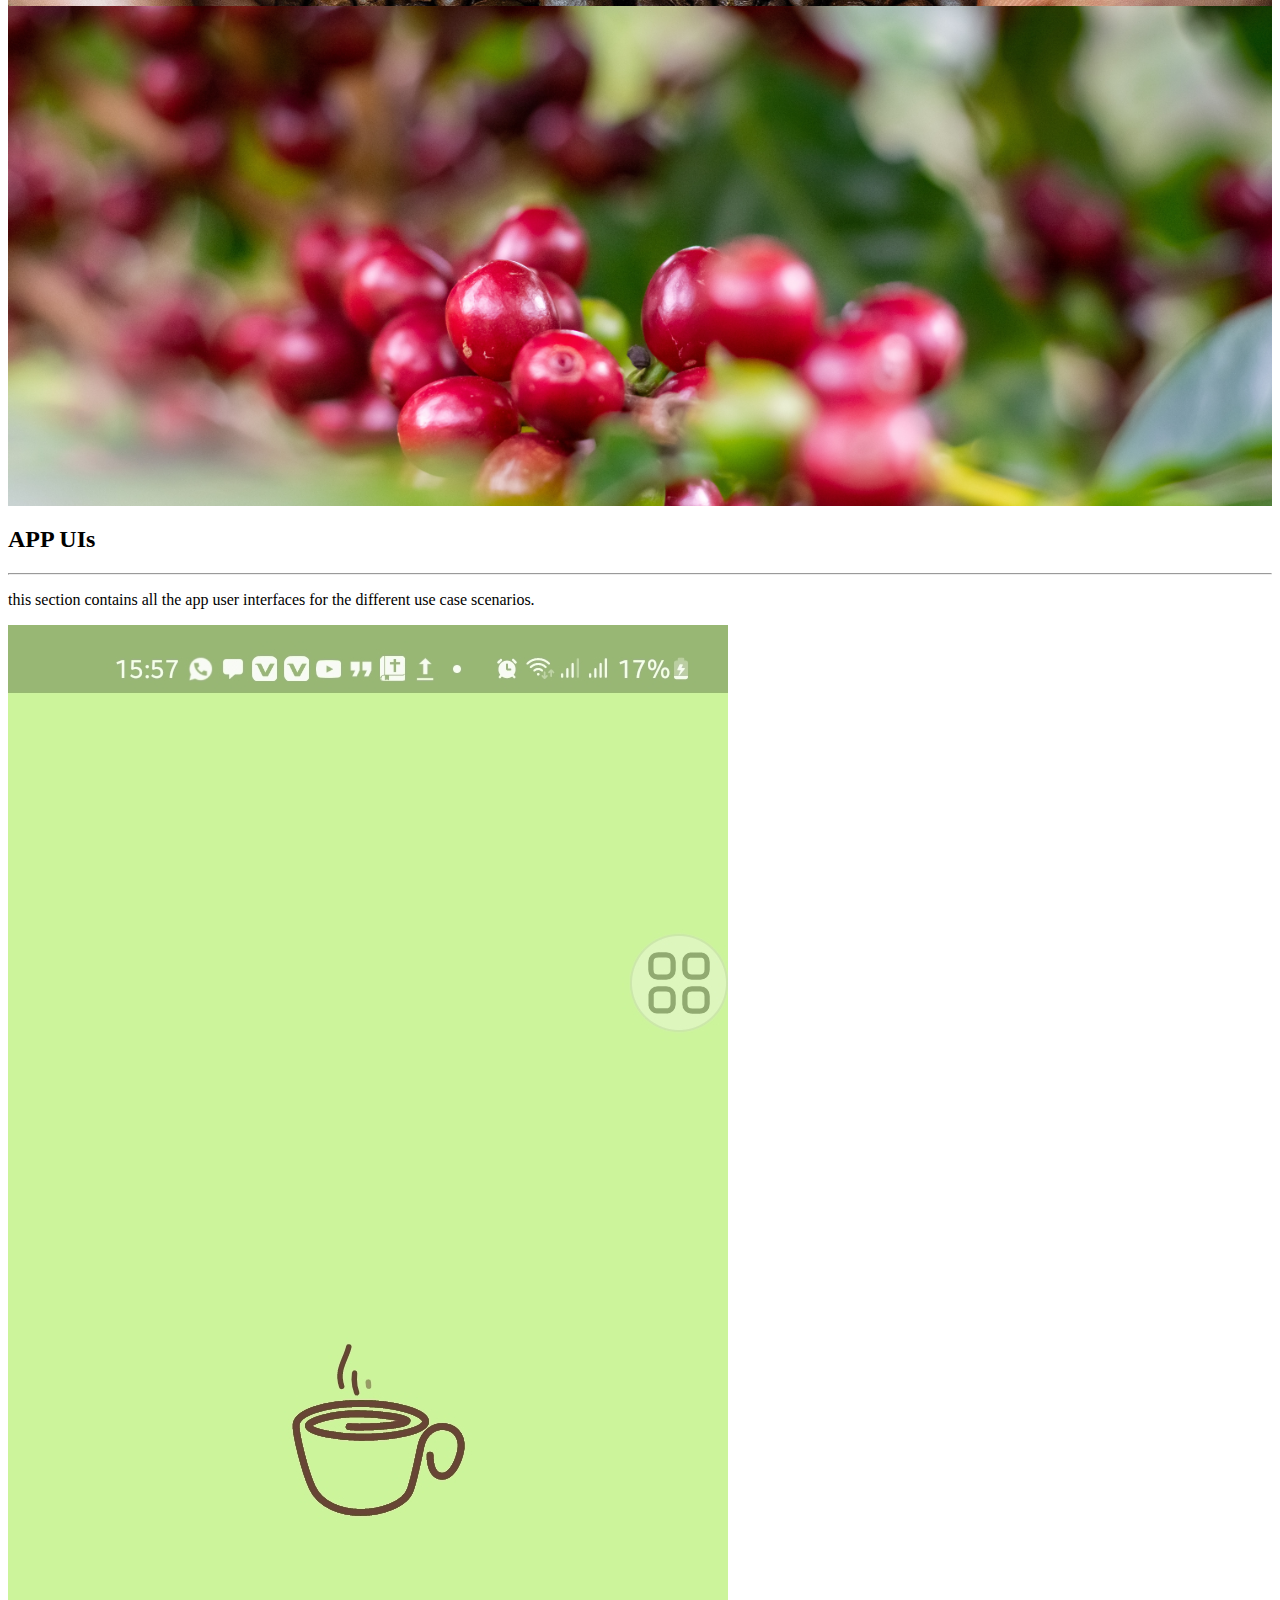
==== commit e307287d: "dwdh" ====
--- a/index.html
+++ b/index.html
@@ -54,6 +54,7 @@
               <a target="_blank" href="javascript:void(0)">SSOZI ISAAC</a>,isaacssozi98@gmail.com<br>
               <a target="_blank" href="javascript:void(0)">BARIYO BRIAN</a>,brianbinomugisha9@gmail.com<br>
               <a target="_blank" href="javascript:void(0)">BEN KYEYUNE</a>,benkyeyune10@gmail.com<br>
+              <a target="_blank" href="javascript:void(0)">MURUNGI ISAAC MUSHEMEZA</a>,murungimushemeza@gmail.com<br>
               <a target="_blank" href="javascript:void(0)">BCSC </a><br>
               <a target="_blank" href="javascript:void(0)">MAKERERE UNIVERSITY</a><br>
               <a target="_blank" href="javascript:void(0)">GROUP 22</a><br>
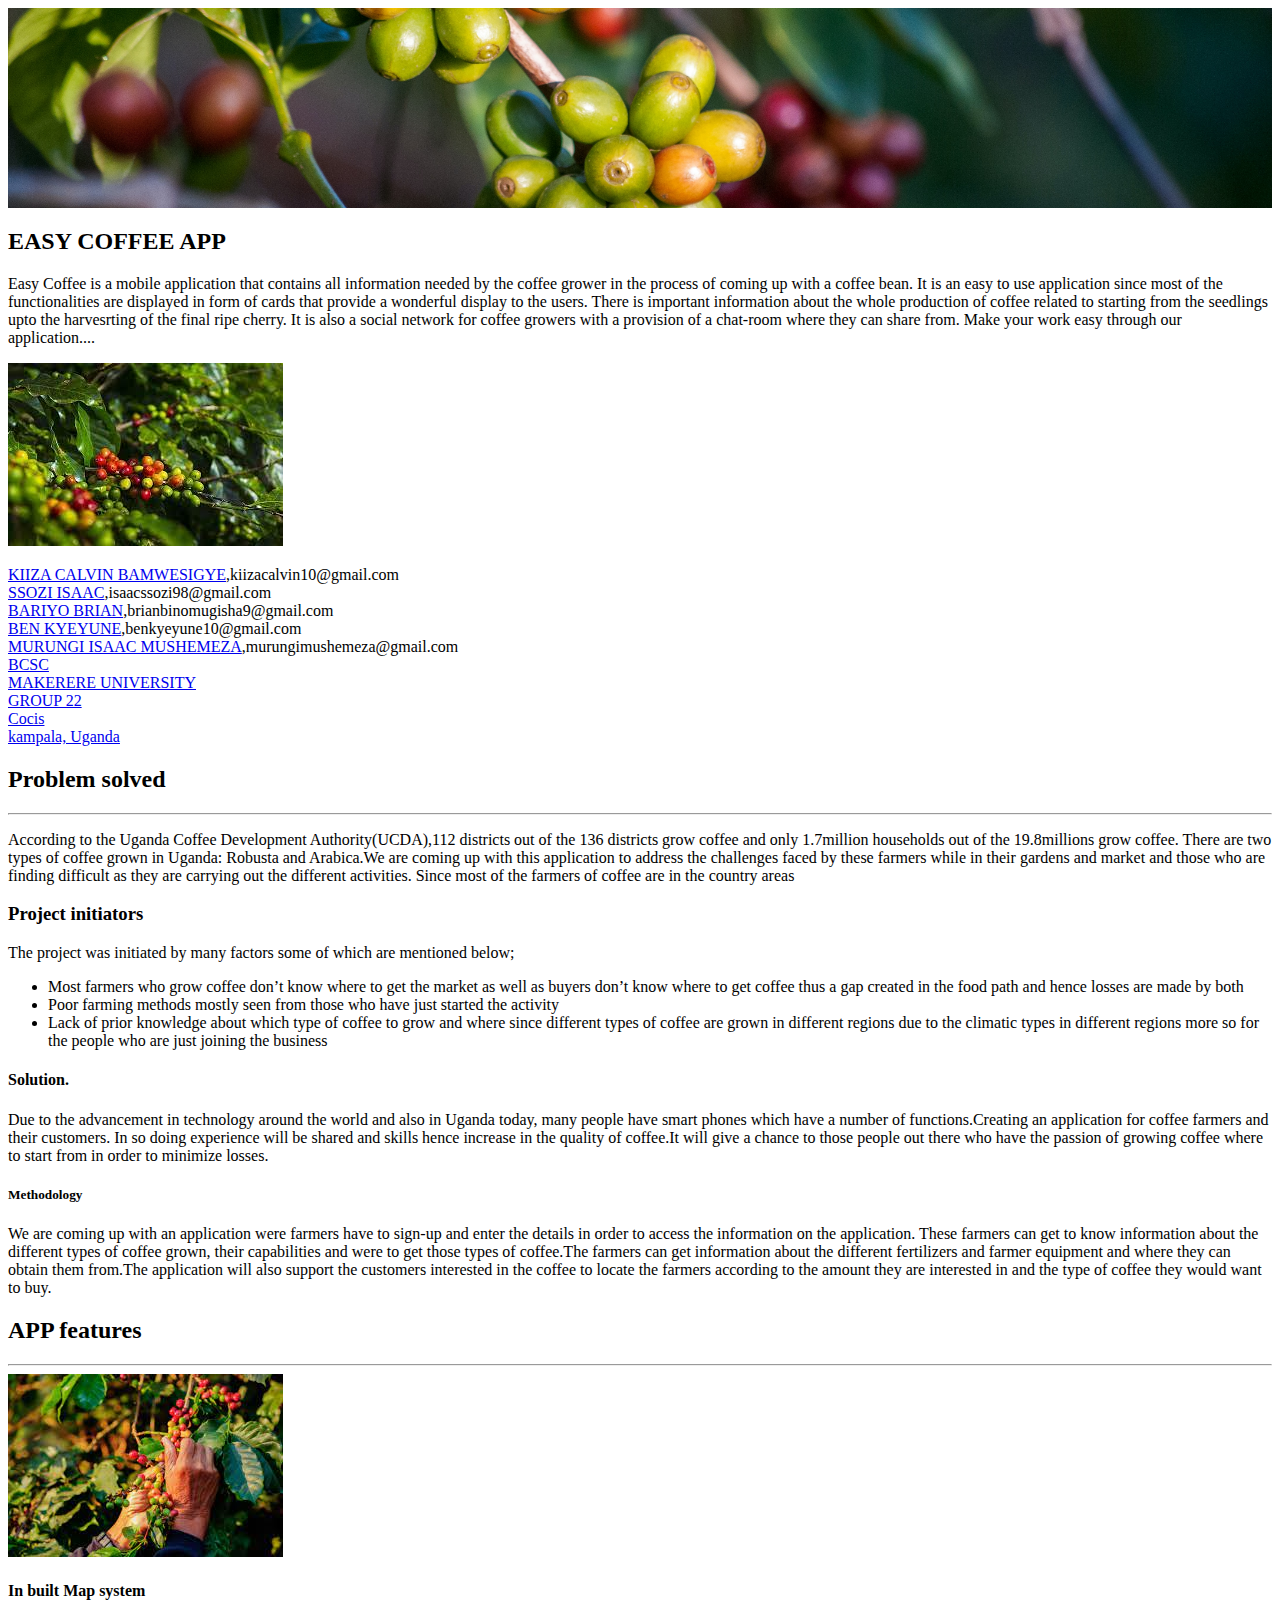
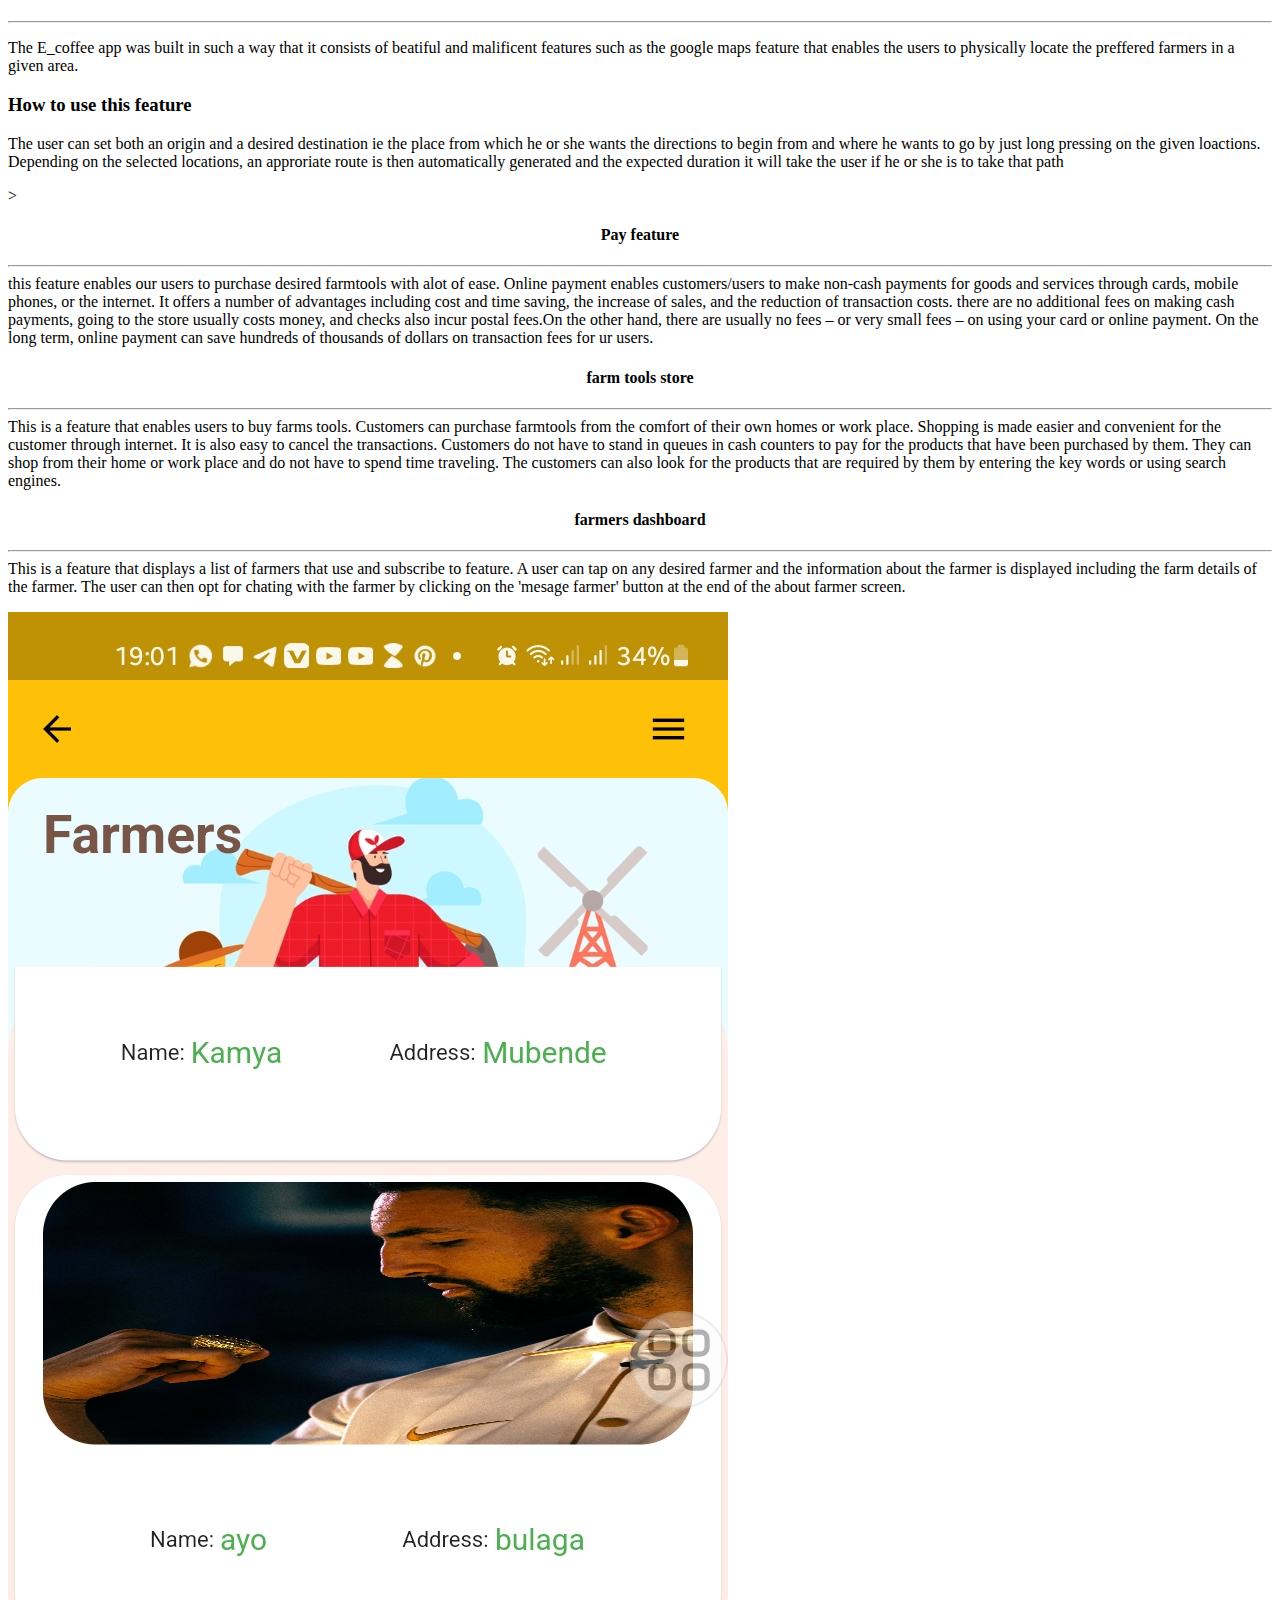
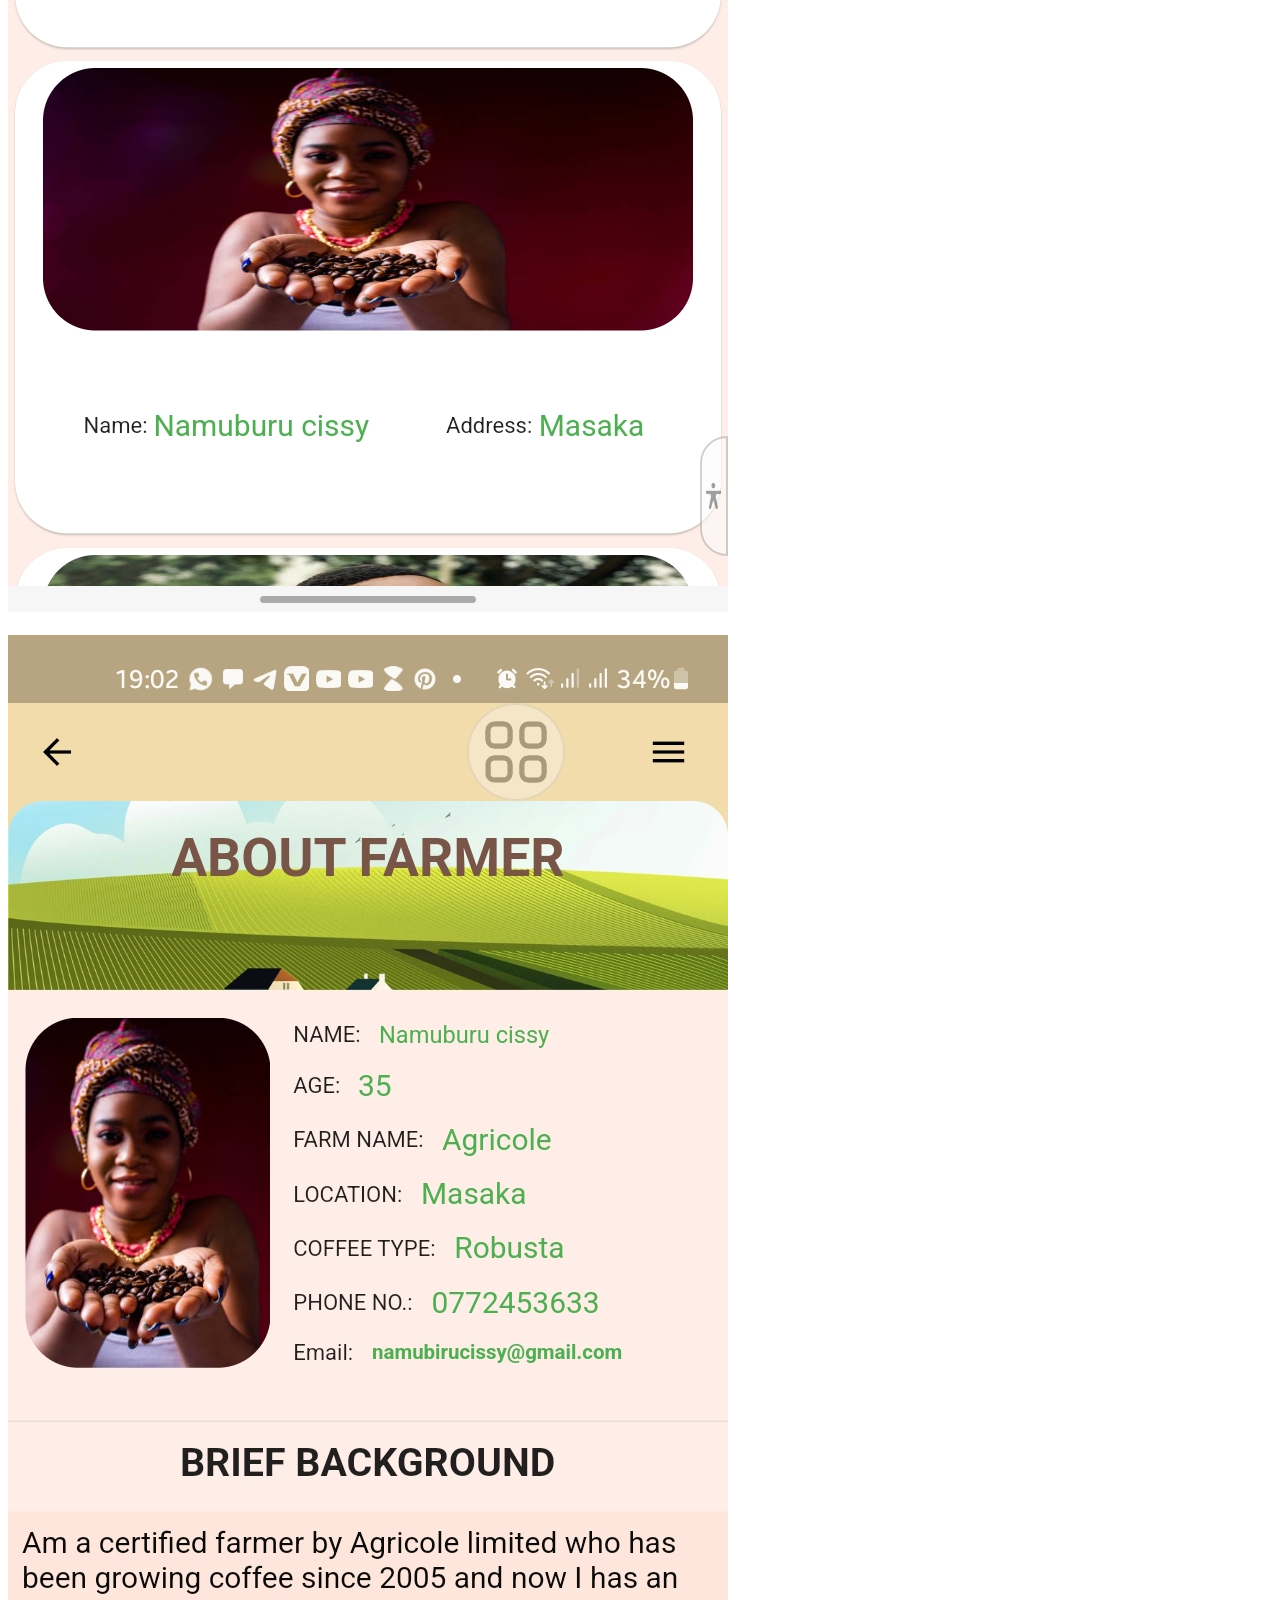
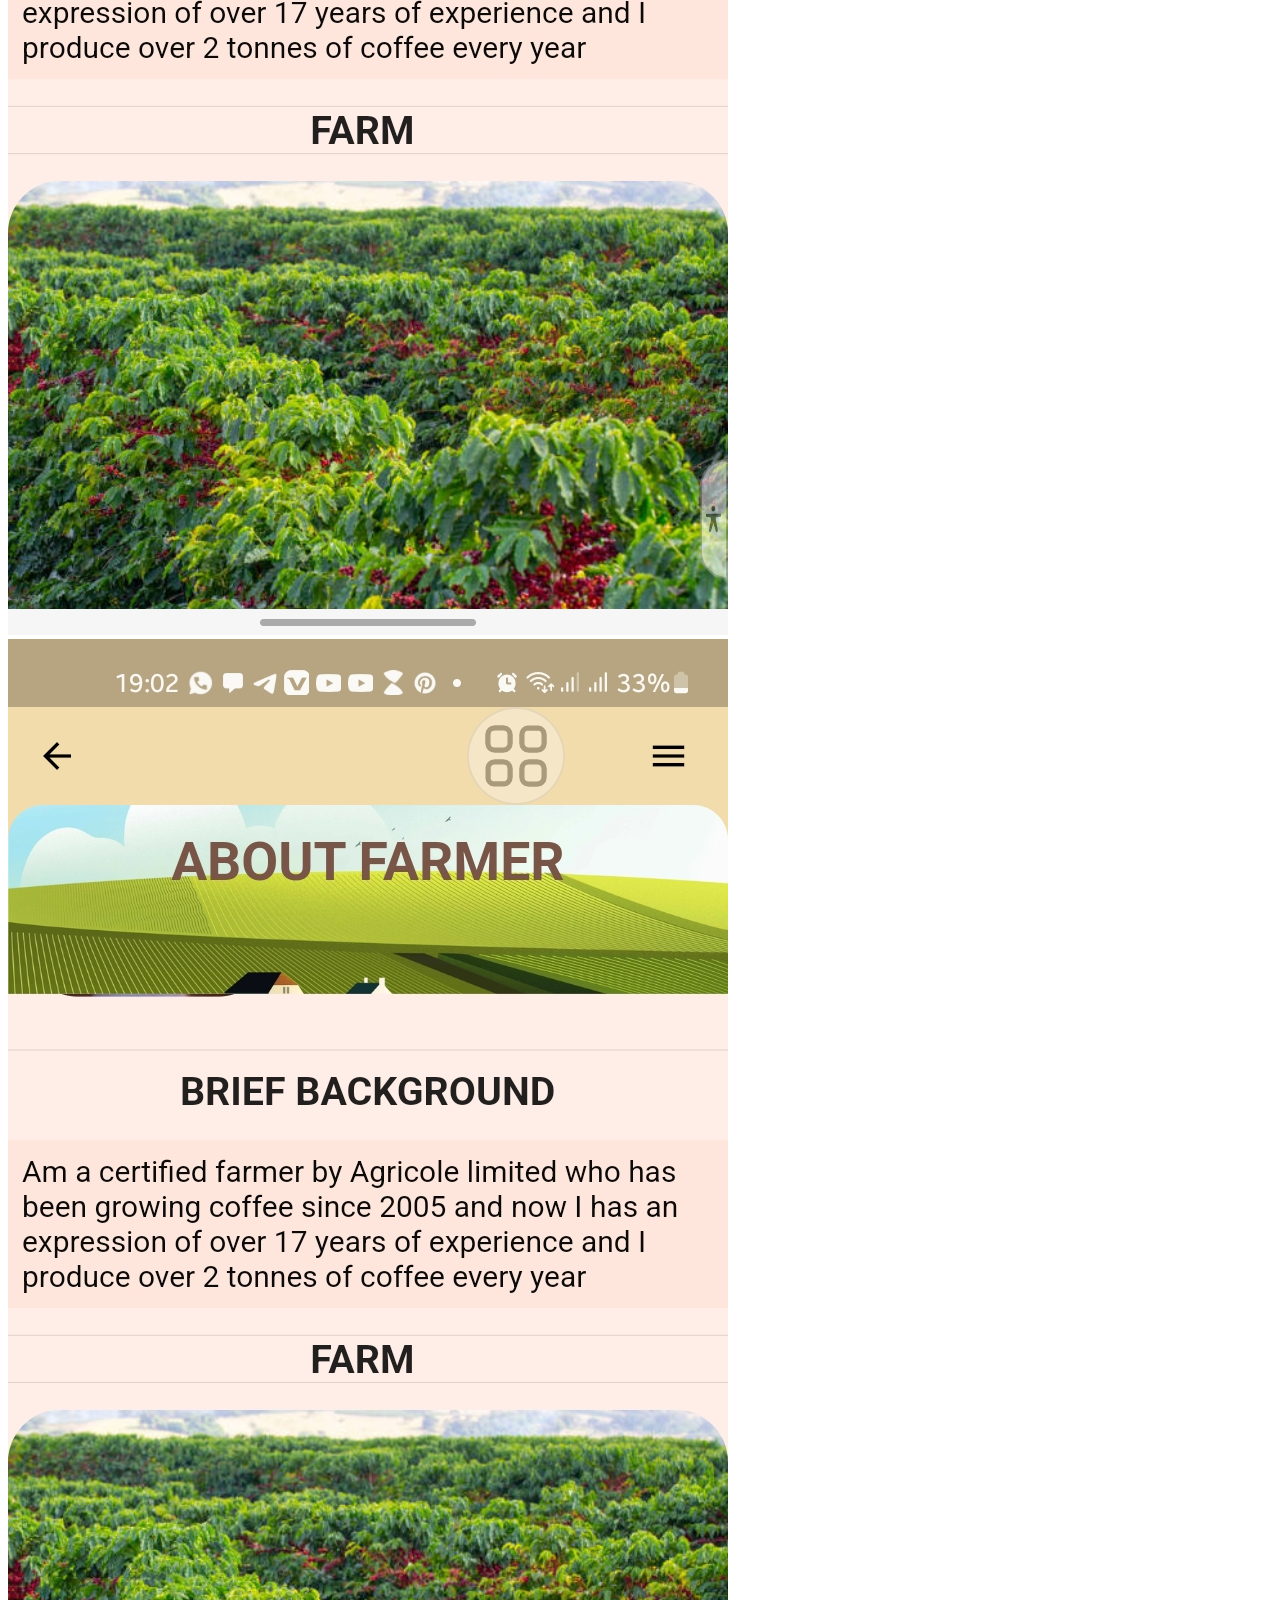
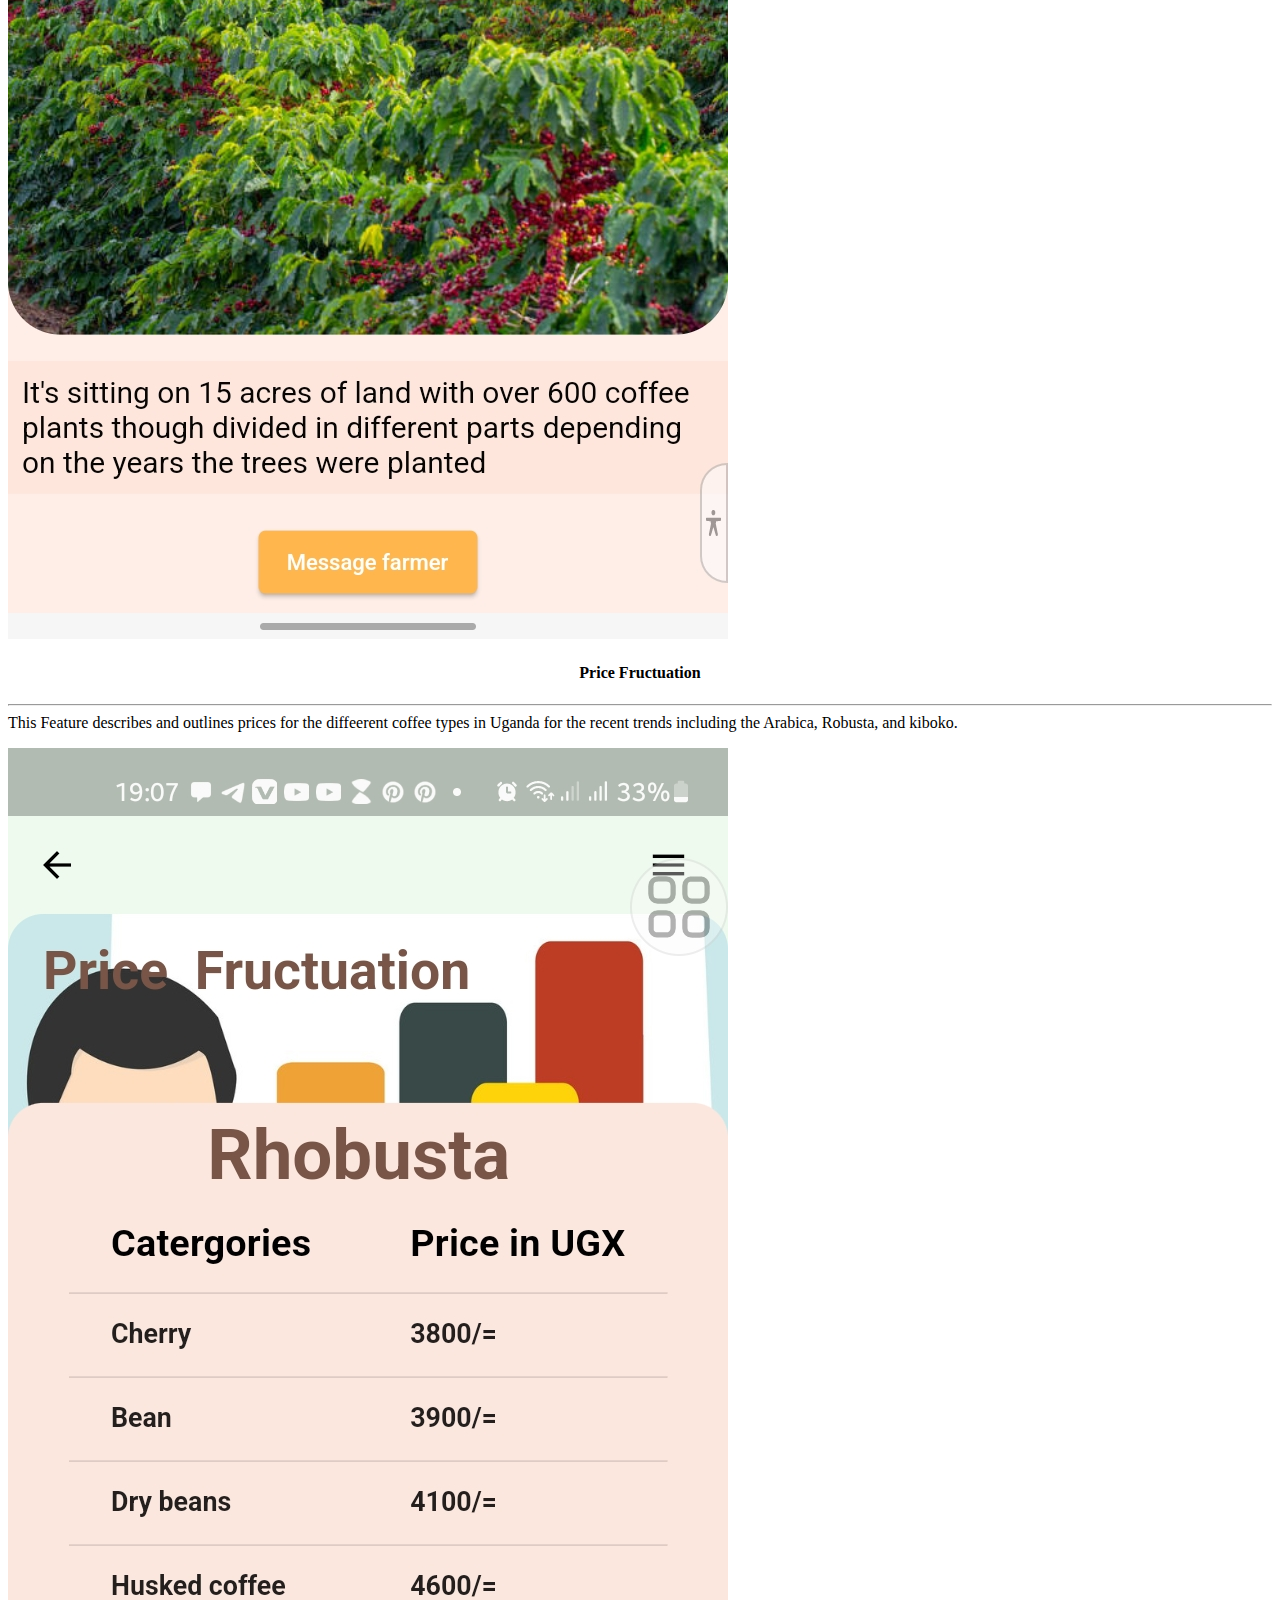
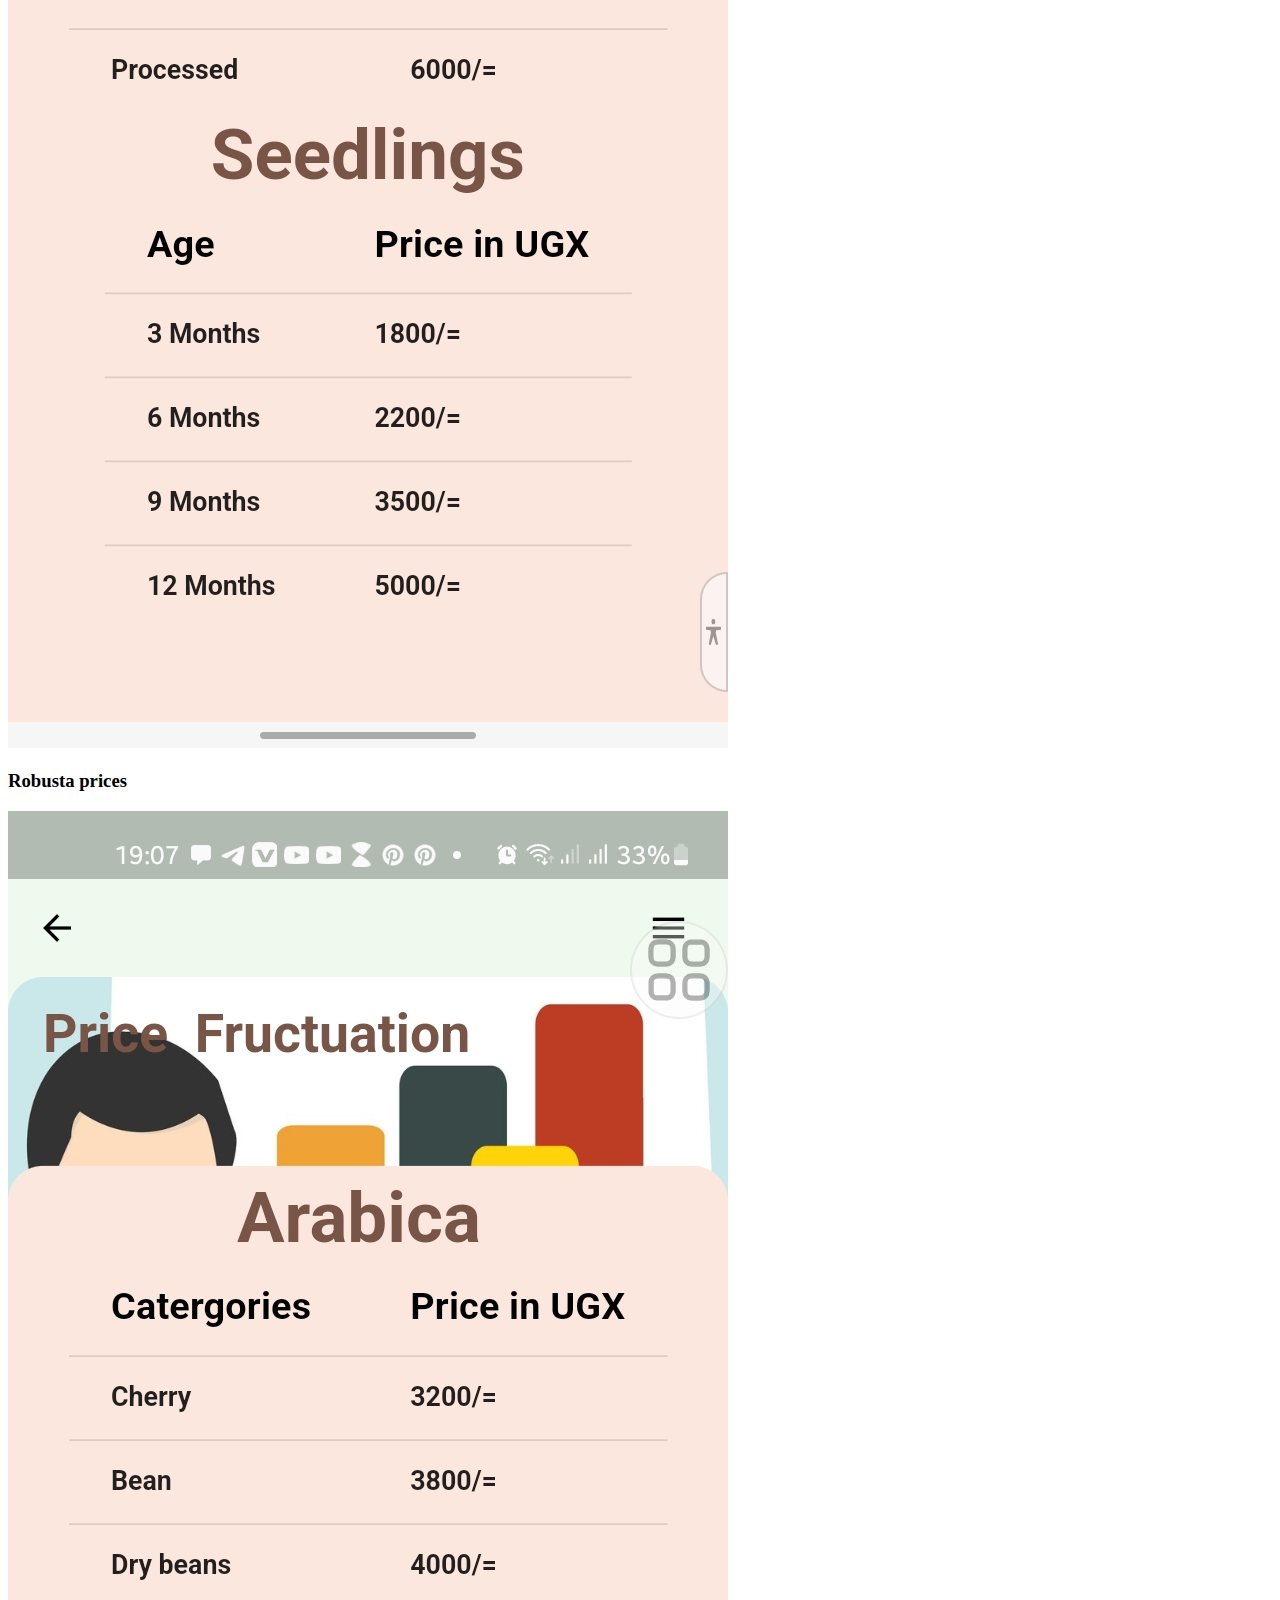
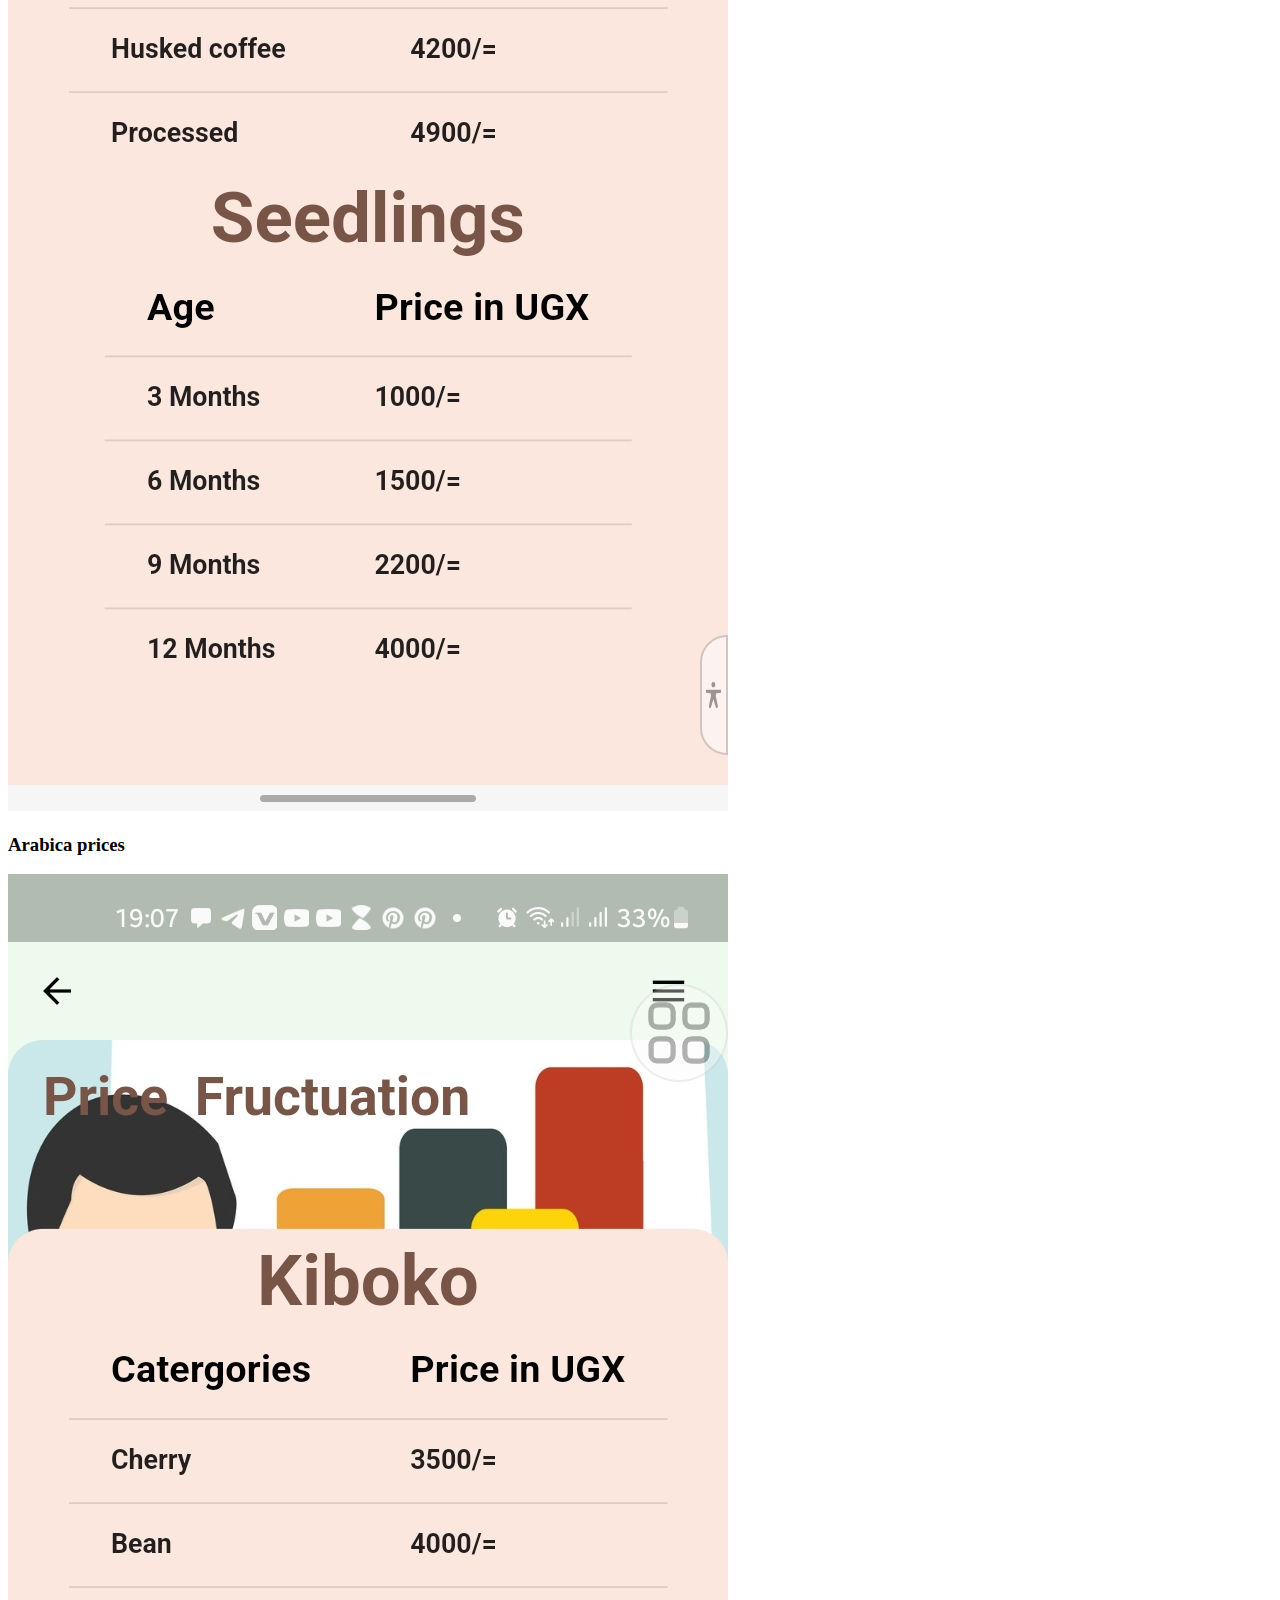
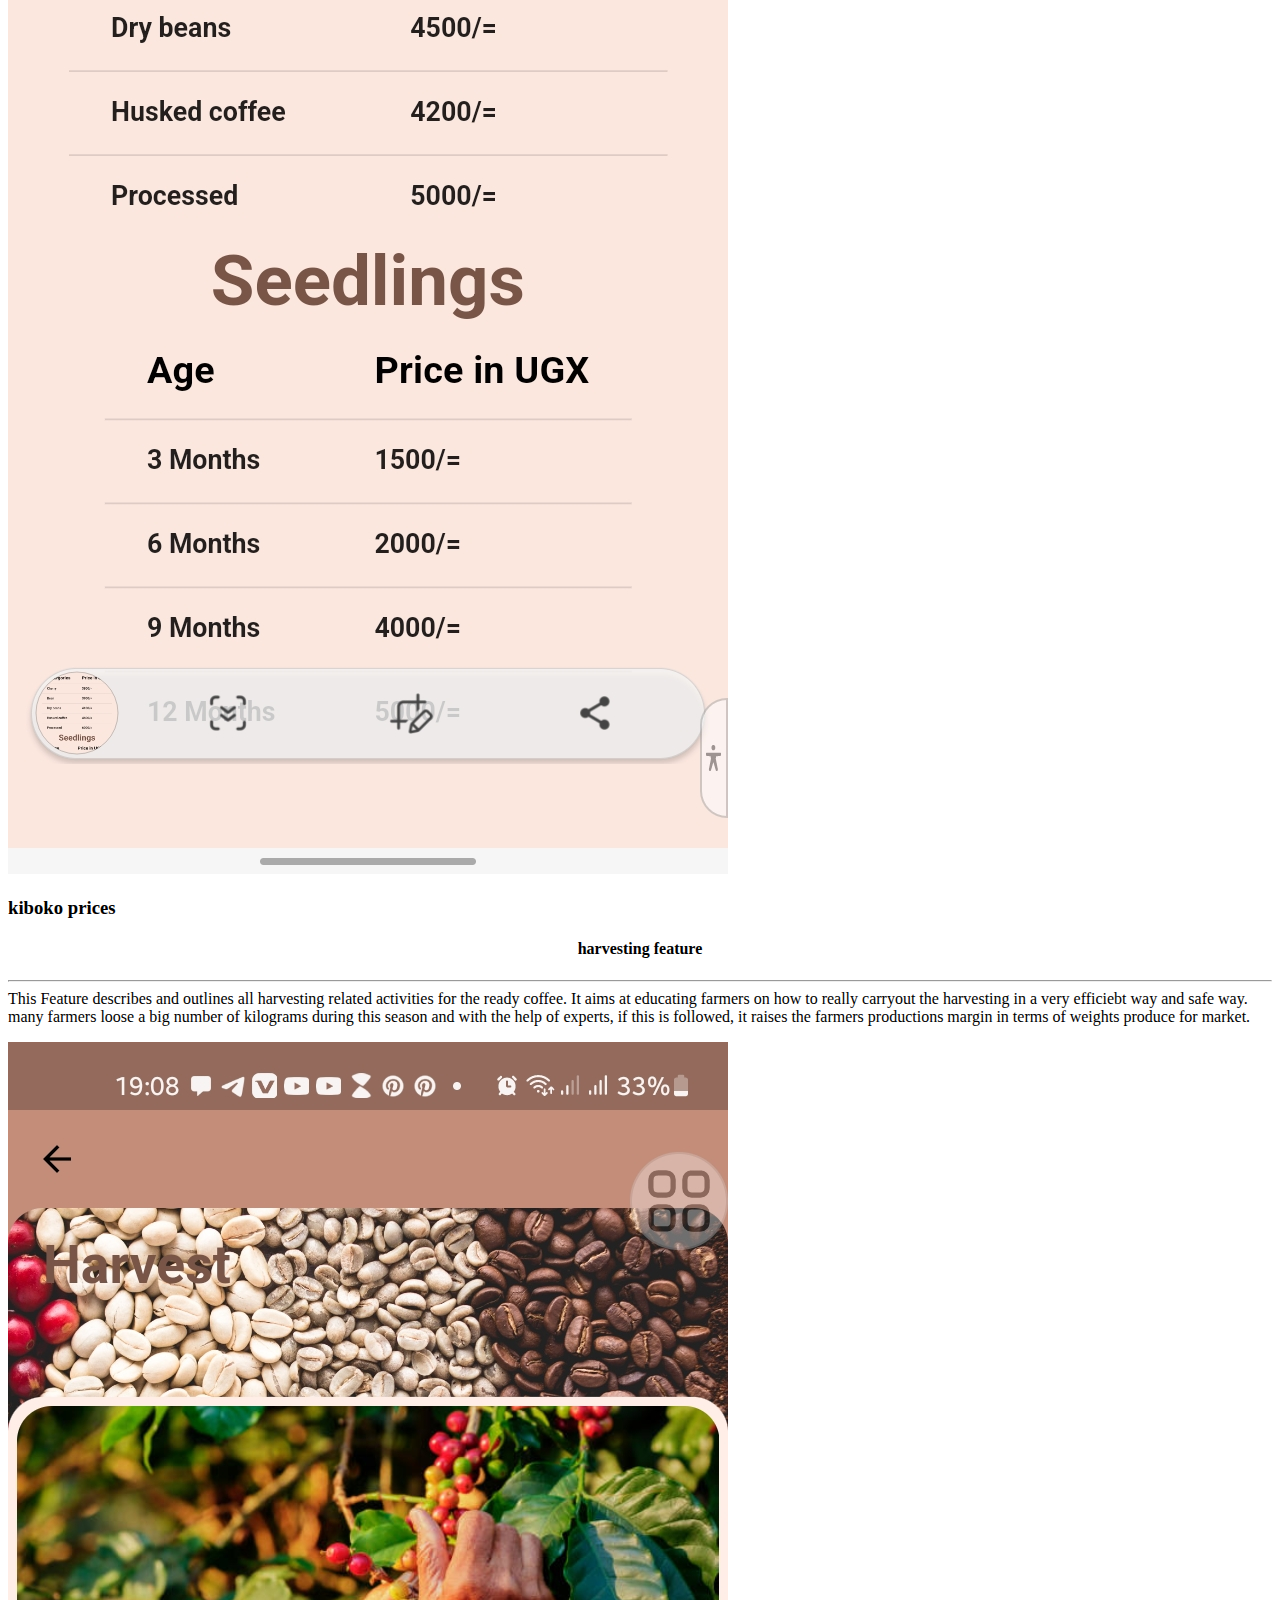
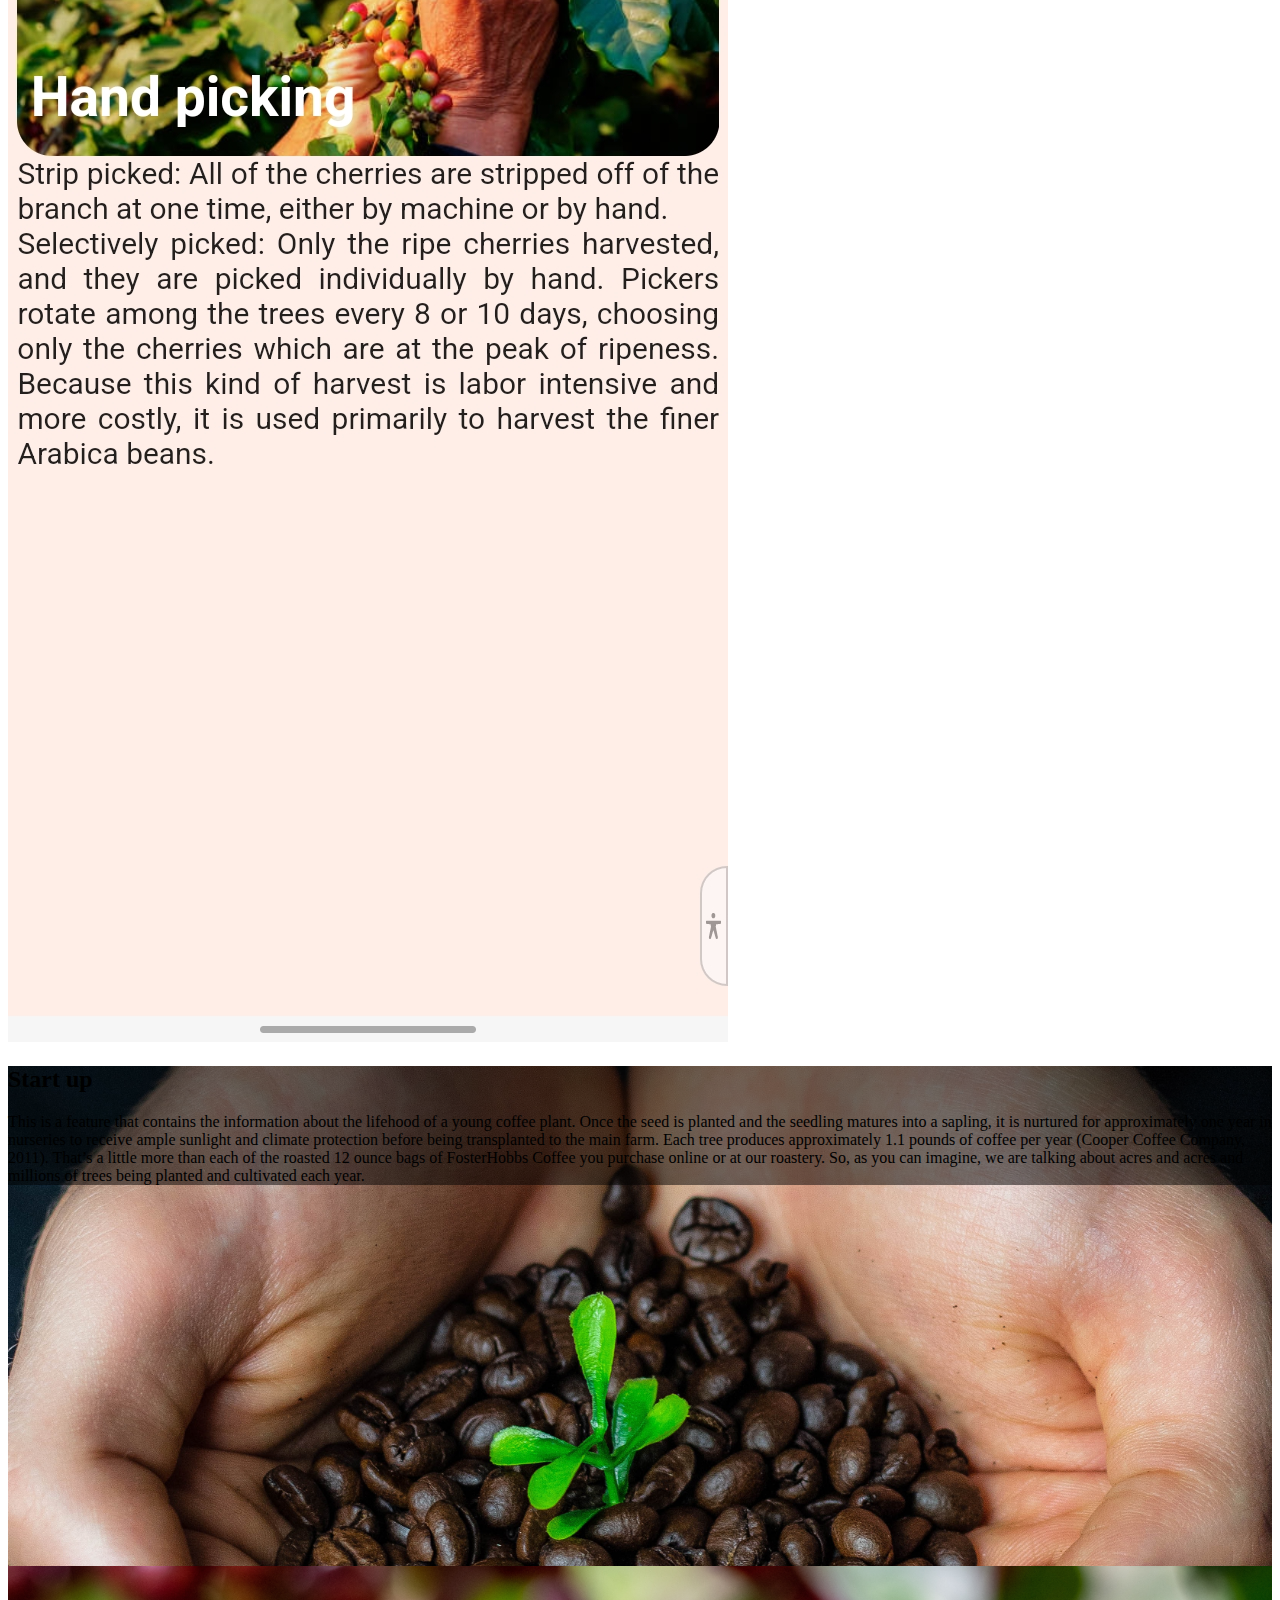
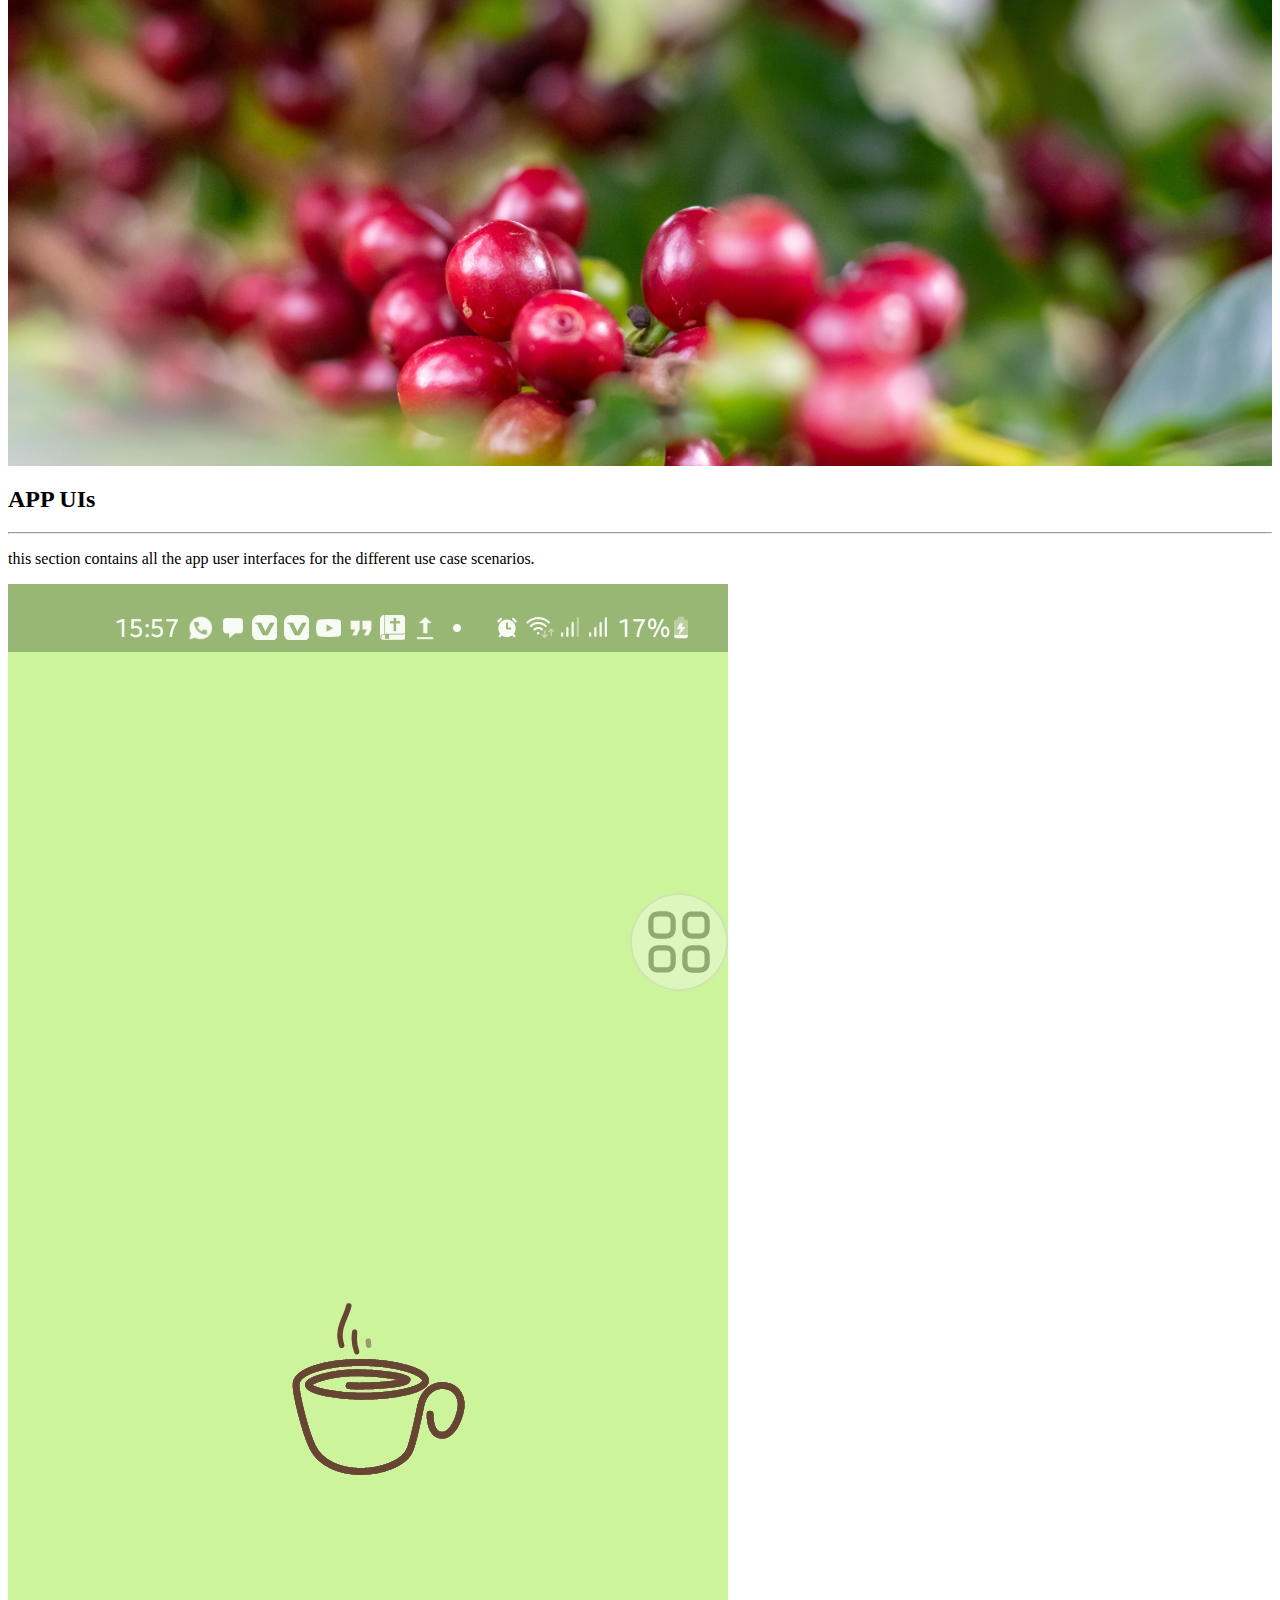
==== commit 97a74eb7: "hgvgh" ====
--- a/index.html
+++ b/index.html
@@ -159,7 +159,7 @@
               <div class="gallery add-top-margin-small add-bottom-margin-small">
                 <div class="flex-column">
                   <img src="img/add farmers (5).jpg">
-                  <h3>farmers list screen</h3>
+                  <h3></h3>
                 
                 
                 </div>
@@ -307,7 +307,7 @@
         </div>
         <div class="flex-row">
           <div class="flex-item flex-item-stretch flex-column">
-            <img class="image" src="img/farmtoolshome.jpg">
+            <img class="image" src="img/Screenshot_20221021-203651.jpg">
           </div>
           <div class="flex-item flex-item-stretch flex-column">
             <p class="text">
